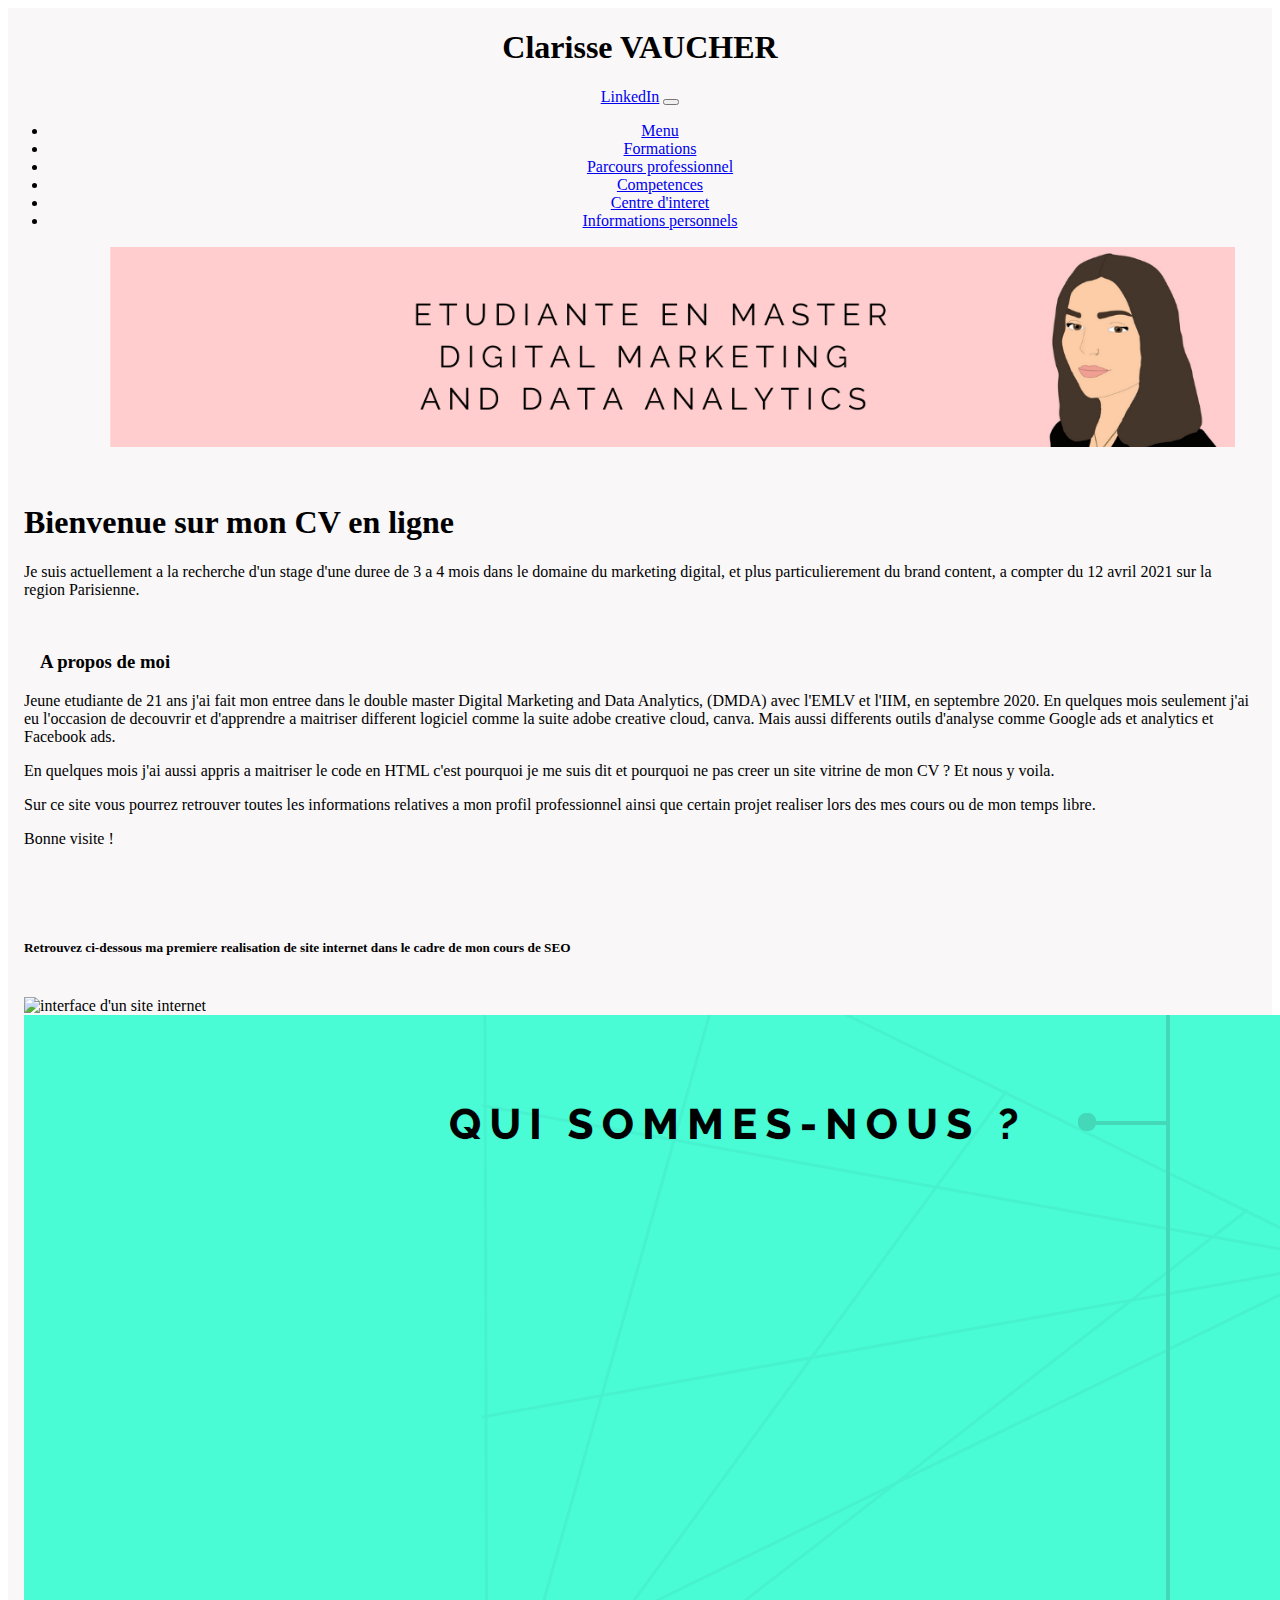
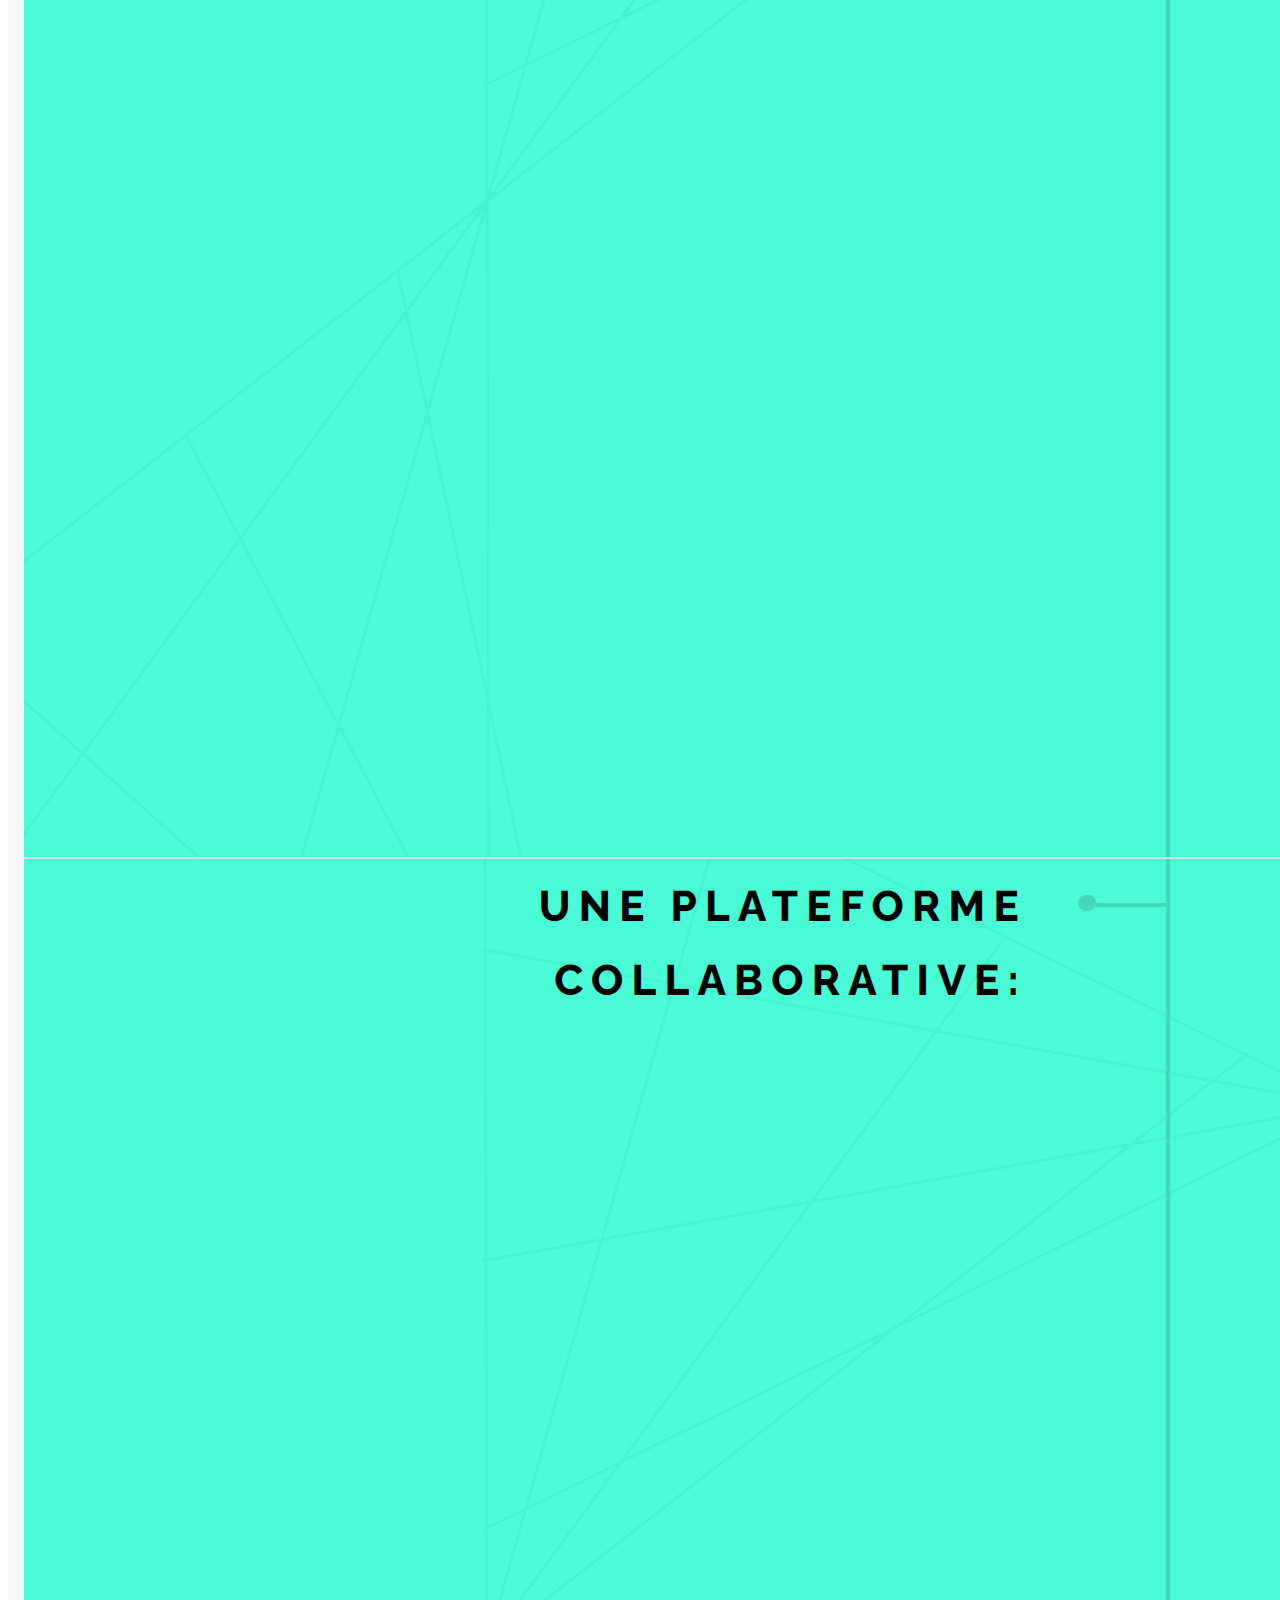
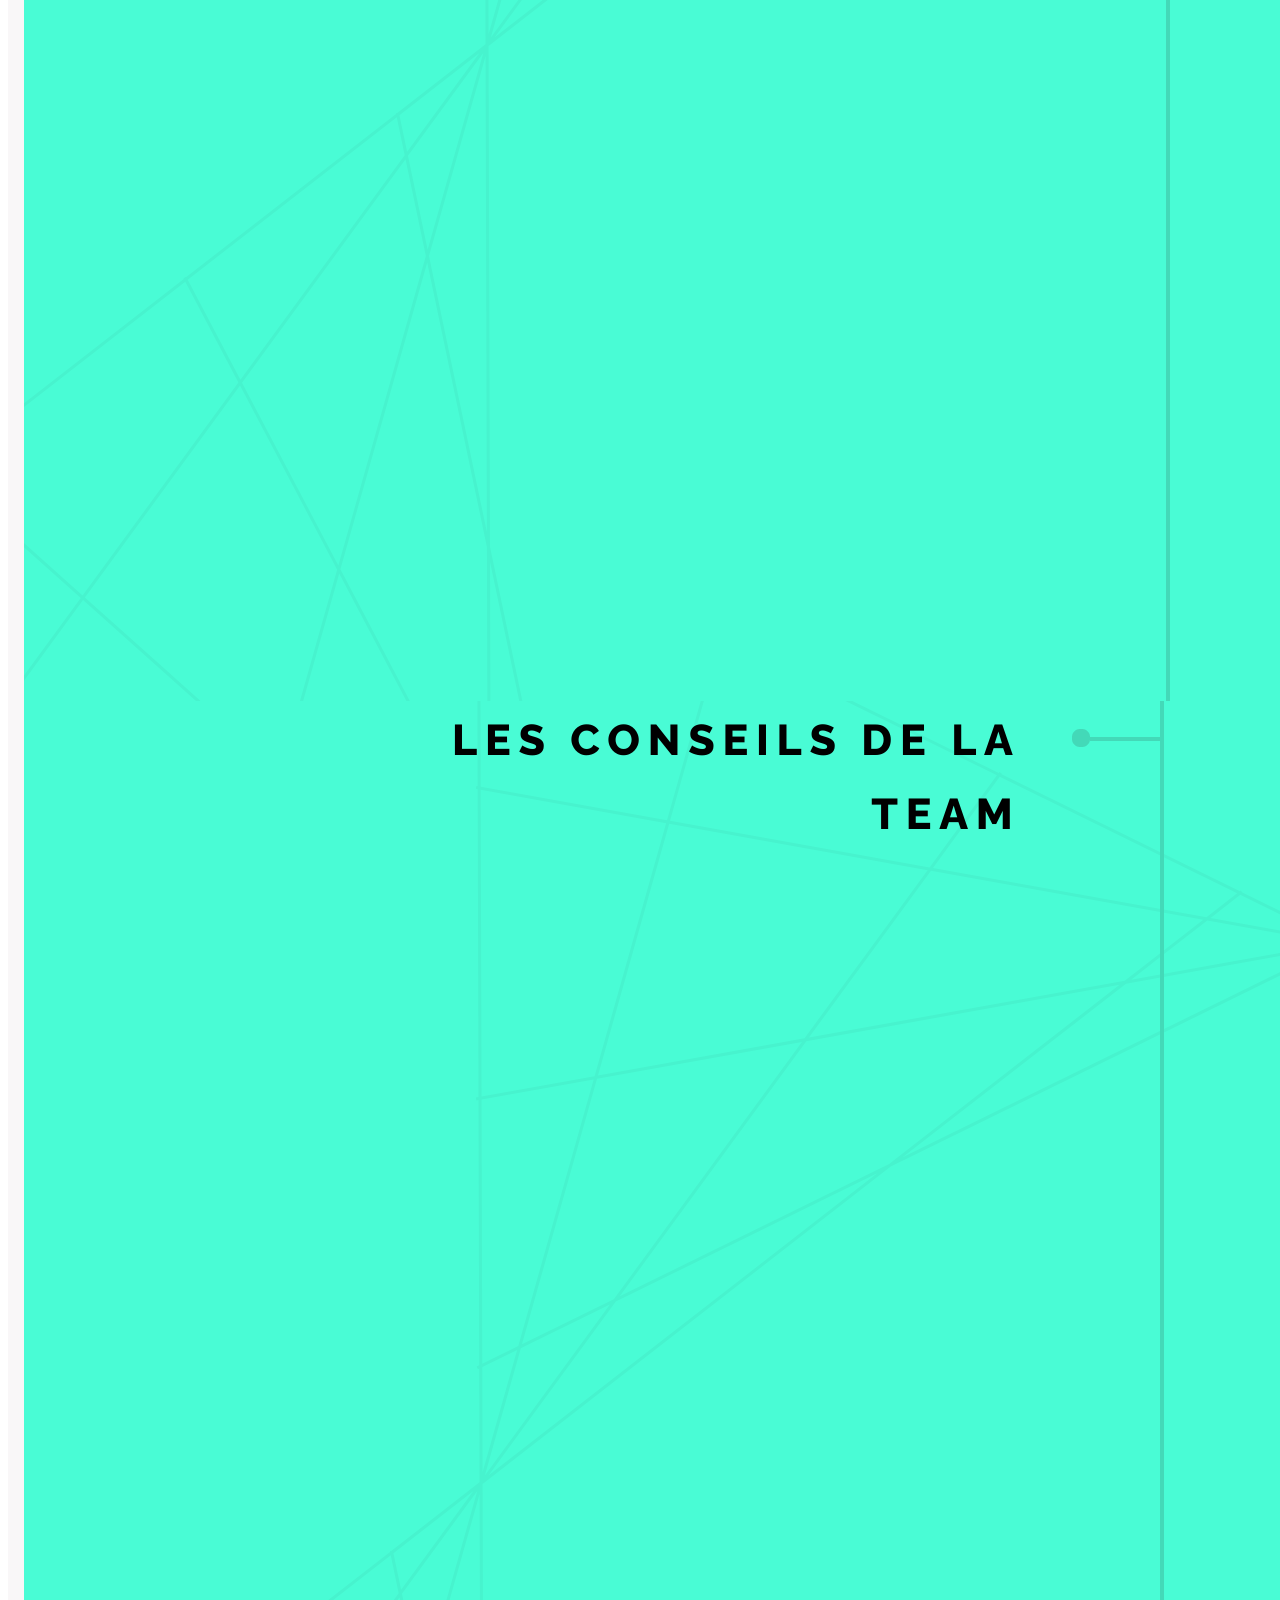
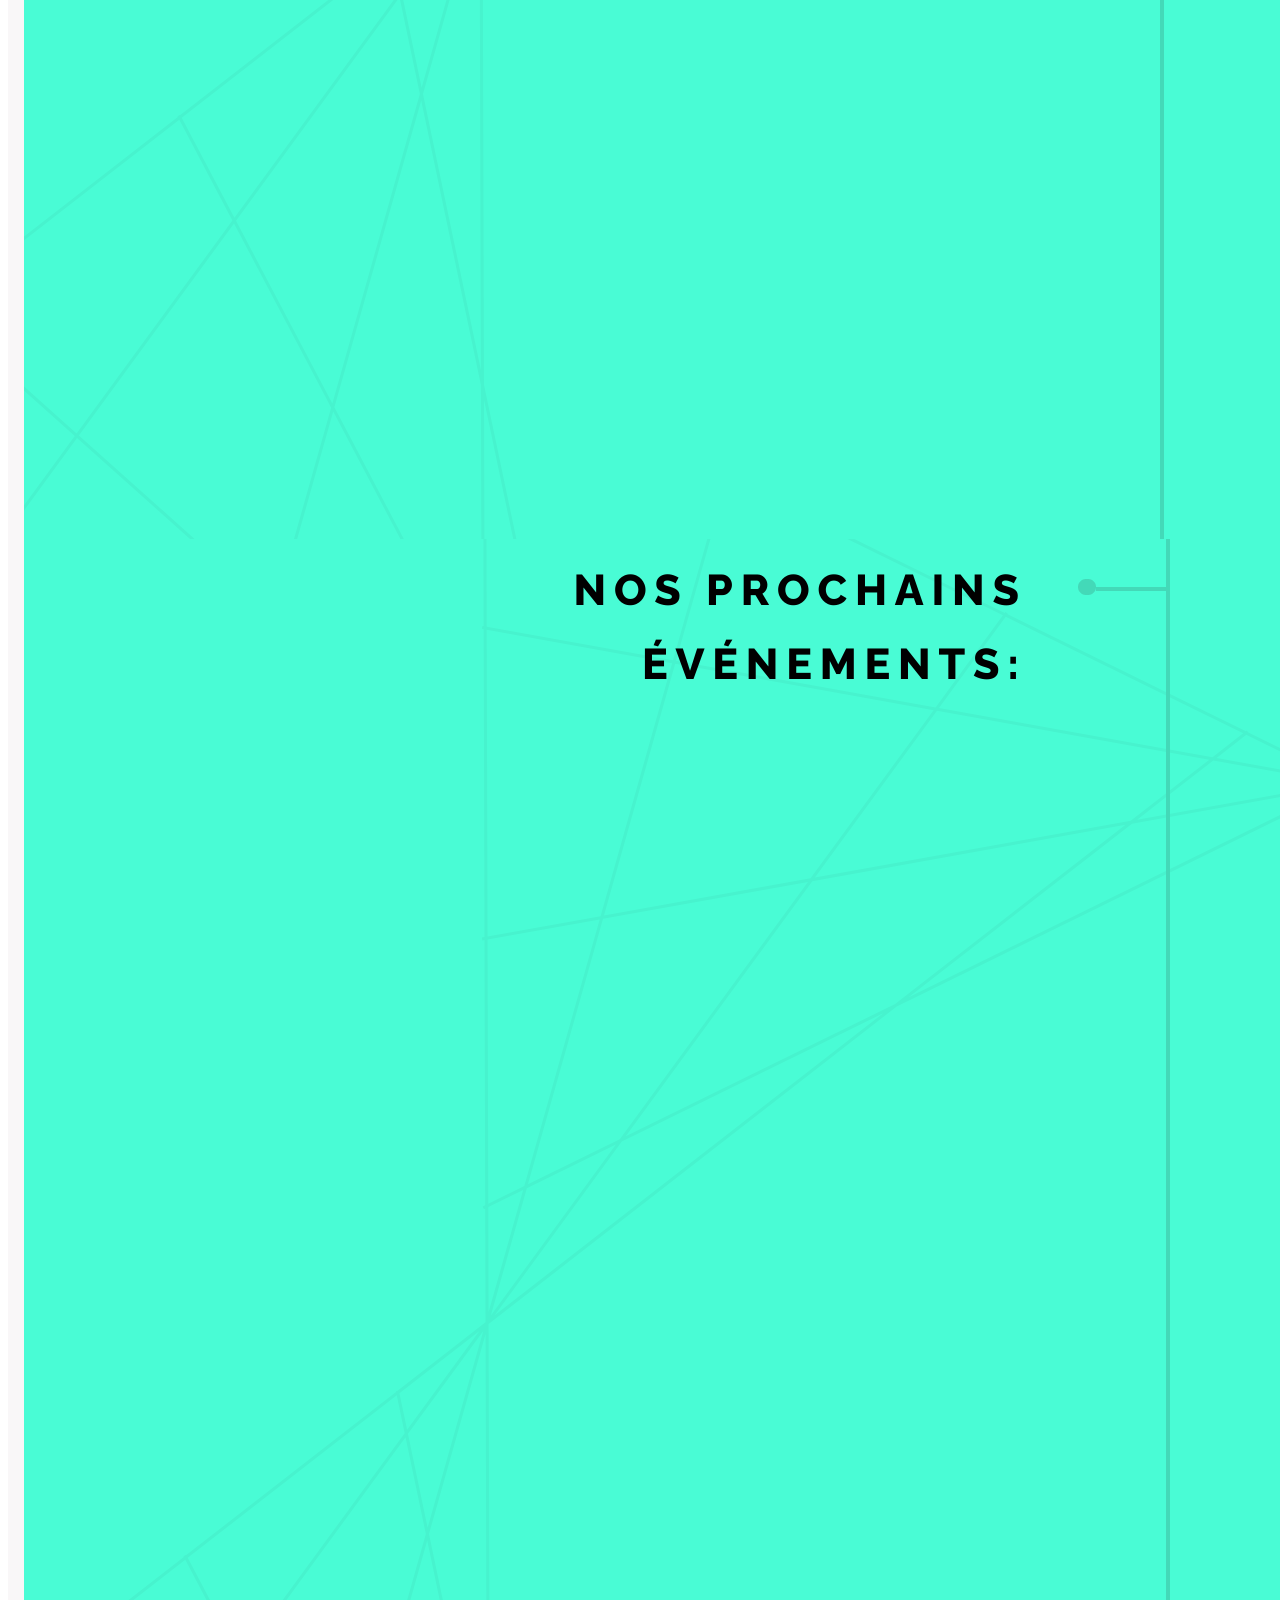
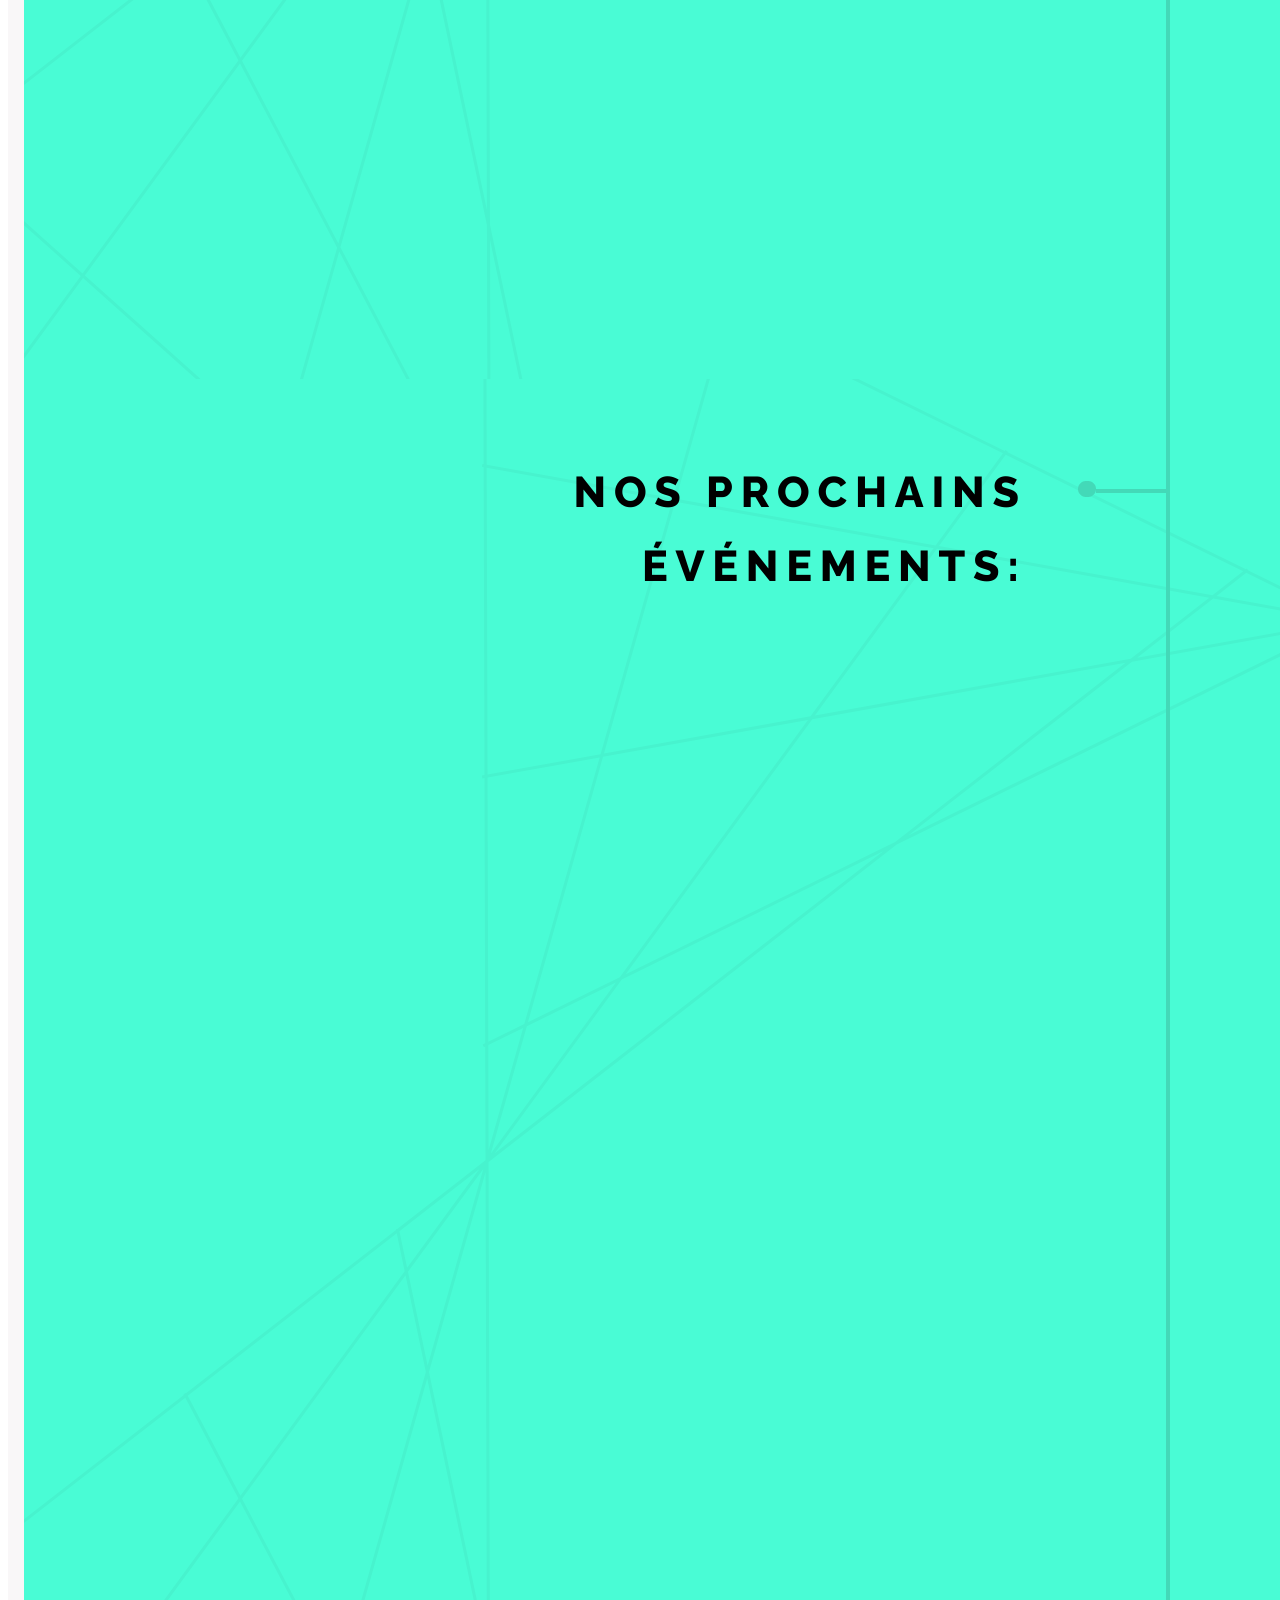
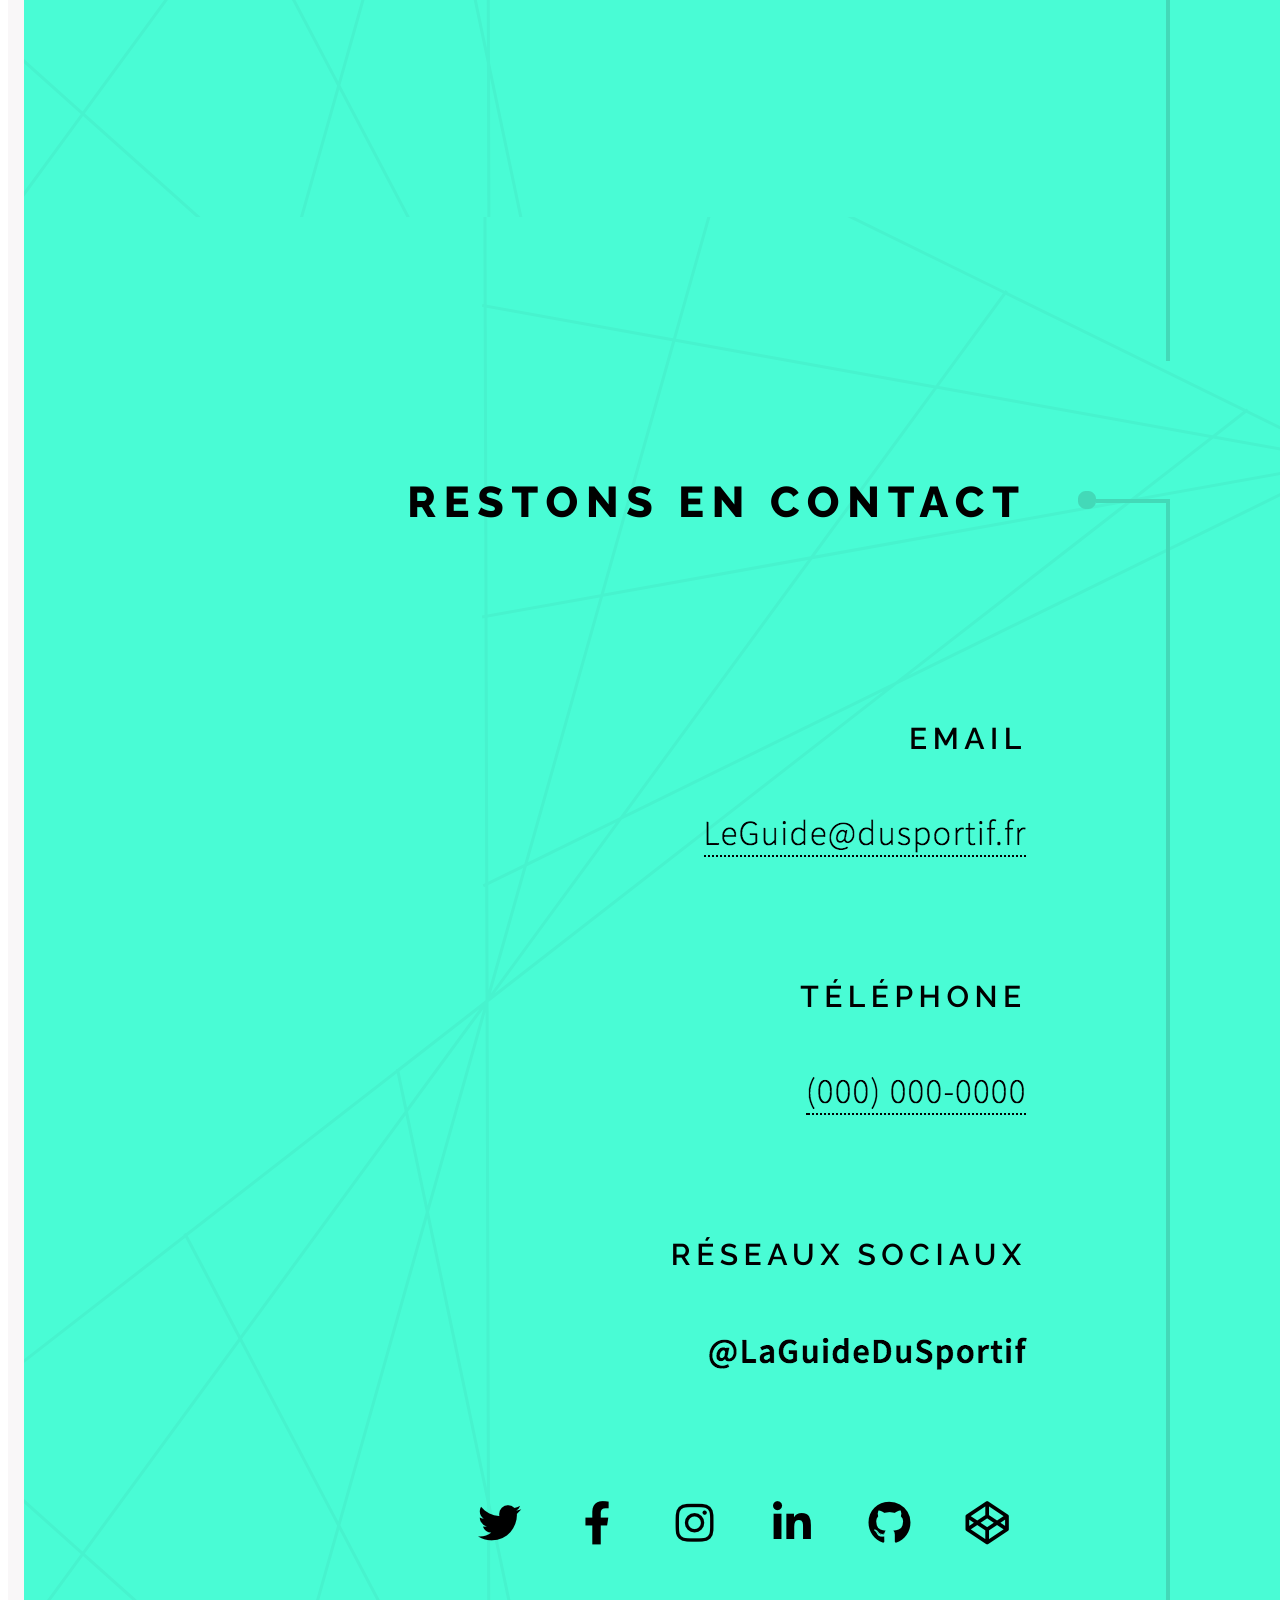
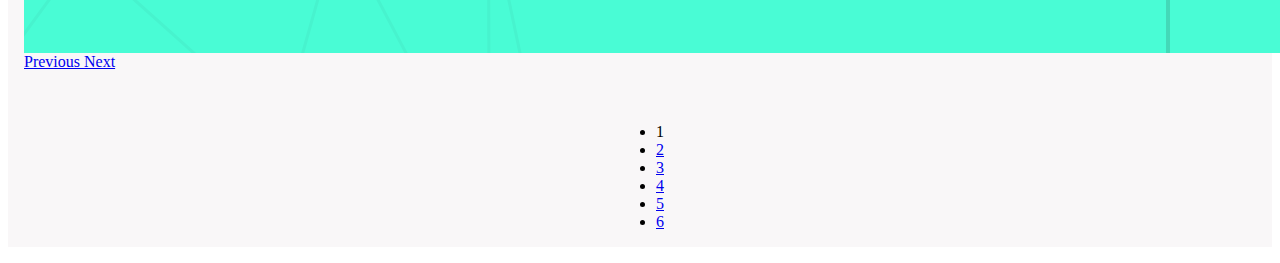
==== index.html @ 8e0b9076 "updqte index" ====
<! DOCTYPE html>  
<html>   
<head>     
	<méta charset ="utf-8">     
	<title>Site CV Clarisse Vaucher</title>
  <script src="https://kit.fontawesome.com/864a22969f.js" crossorigin="anonymous"></script>

  <meta name="viewport" content="width=device-width, initial-scale=1.0">
  <link href="https://cdn.jsdelivr.net/npm/bootstrap@5.0.0-beta1/dist/css/bootstrap.min.css" rel="stylesheet" integrity="sha384-giJF6kkoqNQ00vy+HMDP7azOuL0xtbfIcaT9wjKHr8RbDVddVHyTfAAsrekwKmP1" crossorigin="anonymous">
   
  

	<link rel="stylesheet" href="style2.css"> 
</head>   
<body> 
<div class="back">
<div class="head">
<h1 class="display-1">Clarisse VAUCHER</h1>
</div>
<center>
  <nav class="navbar navbar-expand-lg navbar-light bg-light">
  <div class="container-fluid">
    <a class="navbar-brand" href="https://www.linkedin.com/in/clarisse-vaucher-a6360417a/">LinkedIn</a>
    <button class="navbar-toggler" type="button" data-bs-toggle="collapse" data-bs-target="#navbarSupportedContent" aria-controls="navbarSupportedContent" aria-expanded="false" aria-label="Toggle navigation">
      <span class="navbar-toggler-icon"></span>
    </button>
    <div class="collapse navbar-collapse" id="navbarSupportedContent">
      <ul class="navbar-nav me-auto mb-2 mb-lg-0">
        <li class="nav-item">
           <a class="nav-link" href="rendu-final.html">Menu</a>   
        </li>
        <li class="nav-item">
          <a class="nav-link" href="formation.html">Formations</a>
        </li>
         <li class="nav-item">
          <a class="nav-link" href="parcours professionnels.html">Parcours professionnel</a>
        </li> 
        <li class="nav-item">
          <a class="nav-link" href="Competences.html">Competences</a>
        </li>
        <li class="nav-item">
          <a class="nav-link" href="centre d'interet.html">Centre d'interet</a>
        </li>
        <li class="nav-item">
          <a class="nav-link" href="informations personnels.html">Informations personnels</a>
        </li>
      </ul>
    </div>
  </div>
</nav>

<div id="menu">
</div>

<div class="place"> </div>

</center>
<br>
<br>
<div class="texte">
<h1> Bienvenue sur mon CV en ligne</h1>
<div>
<p>Je suis actuellement a la recherche d'un stage d'une duree de 3 a 4 mois dans le domaine du marketing digital, et plus particulierement du brand content, a compter du 12 avril 2021 sur la region Parisienne.</p>
</div>
<br>
<div class="texte">
<h3>A propos de moi<h3>
</div>
<p>Jeune etudiante de 21 ans j'ai fait mon entree dans le double master Digital Marketing and Data Analytics, (DMDA) avec l'EMLV et l'IIM, en septembre 2020. En quelques mois seulement j'ai eu l'occasion de decouvrir et d'apprendre a maitriser different logiciel comme la suite adobe creative cloud, canva. Mais aussi differents outils d'analyse comme Google ads et analytics et Facebook ads.</p>
</div>
<div class="texte">
<p>En quelques mois j'ai aussi appris a maitriser le code en HTML c'est pourquoi je me suis dit et pourquoi ne pas creer un site vitrine de mon CV ? Et nous y voila.</p>
  <p>Sur ce site vous pourrez retrouver toutes les informations relatives a mon profil professionnel ainsi que certain projet realiser lors des mes cours ou de mon temps libre.</p>
  <p> Bonne visite !</p>
<br>
<br>
<br>
<h5> Retrouvez ci-dessous ma premiere realisation de site internet dans le cadre de mon cours de SEO</h5>
<br>
<div id="carouselExampleIndicators" class="carousel slide" data-bs-ride="carousel">
<div class="carousel">
  <div class="carousel-inner">
    <div class="carousel-item active">
      <img src="image/site seo.png" class="d-block w-100" alt="interface d'un site internet">
    </div>
    <div class="carousel-item">
      <img src="image/site seo2.png" class="d-block w-100" alt="interface d'un site internet">
    </div>
    <div class="carousel-item">
      <img src="image/site seo3.png" class="d-block w-100" alt="interface d'un site internet">
    </div>
    <div class="carousel-item">
      <img src="image/site seo4.png" class="d-block w-100" alt="interface d'un site internet">
    </div>
    <div class="carousel-item">
      <img src="image/site seo5.png" class="d-block w-100" alt="interface d'un site internet">
    </div>
    <div class="carousel-item">
      <img src="image/site seo6.png" class="d-block w-100" alt="interface d'un site internet">
    </div>
     <div class="carousel-item">
      <img src="image/site seo7.png" class="d-block w-100" alt="interface d'un site internet">
    </div>
  </div>
  <a class="carousel-control-prev" href="#carouselExampleIndicators" role="button" data-bs-slide="prev">
    <span class="carousel-control-prev-icon" aria-hidden="true"></span>
    <span class="visually-hidden">Previous</span>
  </a>
  <a class="carousel-control-next" href="#carouselExampleIndicators" role="button" data-bs-slide="next">
    <span class="carousel-control-next-icon" aria-hidden="true"></span>
    <span class="visually-hidden">Next</span>
  </a>
</div>
</div>
 <br>
 <br>
<div class="center-page">
   <nav aria-label="...">
  <ul class="pagination pagination-sm">
    <li class="page-item active" aria-current="page">
      <span class="page-link">1</span>
    </li>
    <li class="page-item"><a class="page-link" href="formation.html">2</a></li>
    <li class="page-item"><a class="page-link" href="parcours professionnels.html">3</a></li>
    <li class="page-item"><a class="page-link" href="competences.html">4</a></li>
    <li class="page-item"><a class="page-link" href="centre d'interet.html">5</a></li>
    <li class="page-item"><a class="page-link" href="informations personnels.html">6</a></li>
  </ul>
</nav>
</div>

<center>
<div class="réseaux">
  <div class="icone">
  <i class="fab fa-linkedin"></i>
  <i class="fab fa-twitter"></i>
  <i class="fas fa-envelope"></i>
</div>
</div>
</div>

<div>
<script src="https://cdn.jsdelivr.net/npm/bootstrap@5.0.0-beta1/dist/js/bootstrap.bundle.min.js" integrity="sha384-ygbV9kiqUc6oa4msXn9868pTtWMgiQaeYH7/t7LECLbyPA2x65Kgf80OJFdroafW" crossorigin="anonymous"></script>
</div>



</div>
---- style2.css ----
.head {
 display: flex;
 justify-content: center;
 background-color: #F9F7F8;
}
.taille{
  width: 10%;
  height: 1px;
}


#menu{

  display: block;
  width: 100%;
  height: 1px;
  position: relative;
  background-color: #F9F7F8;
  border-top:1px; solid:#c4c9c7;
}

.back { 
 background-color:  #F9F7F8; 
}
.texte{
 color: black;
 margin: 1em;
}

.cards {
  padding: 15px 0;
  margin: auto;
  display: flex;
  justify-content: space-between;
}

.card-school {
  width:  28%;
}


.card-element {
  width: 100%;
  background-size: cover;
  background-position: center;
  height: 180px;
  border-radius: 5px;

}

.card-element2 {
  width: 80%;
  background-size: cover;
  background-position: center;
  height: 180px;
  display: flex;
  justify-content: center;
  align-items: center;
  color: white;
  font-size: 24px;
  font-weight: bold;
  text-shadow: 1px 1px 3px rgba(0,0,0,0.2);
  border-radius: 5px;
}
       
.place{
  background-image: url(image/banniere3.png);
  background-size: cover;
  background-repeat: no-repeat;
  width: 100%;
  height: 200px;
}

.formation{
  display: flex;
  justify-content: flex-start;
}


.réseaux {
  color: #ffcccc;
  text-shadow: 1px 1px 3px (rgba 0, 0, 0, 0);
  justify-content: center;
  text-align: center;
  width: 40%;

  font-size: 50px;
   }

.image{
  display: flex;
  align-self: flex-start;
  width: 27%;
}

.carousel{
  width: 70%;
}

.centre-page{
  color: #ffcccc;

}

.center-page{
  display: flex;
  justify-content: center;
}


.icone {
  color: #ffcccc;
  font-size: 40px;
}
/* On screams that are 600px or less */
@media screen and (max-width: 600px) {
  .place{
    background-image: url(image/banniere3.png);
    width: 100%;
  }
}
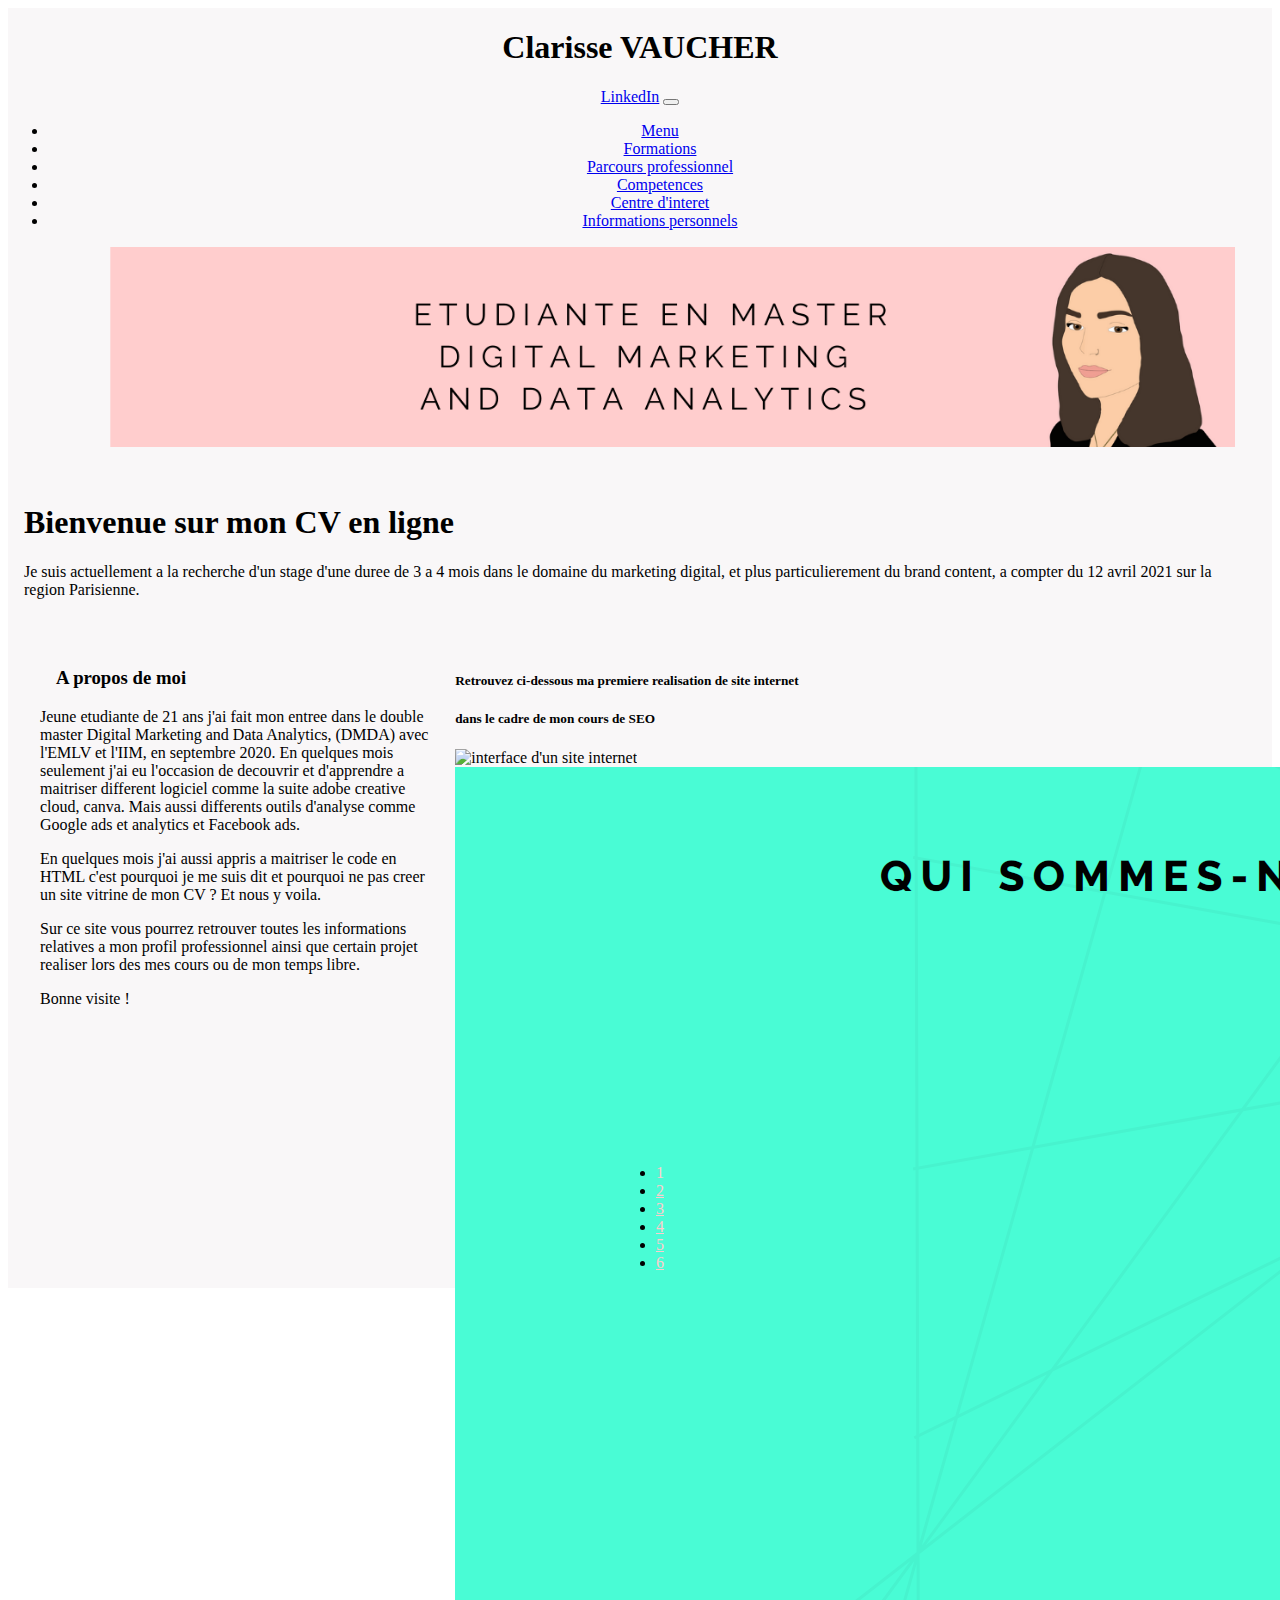
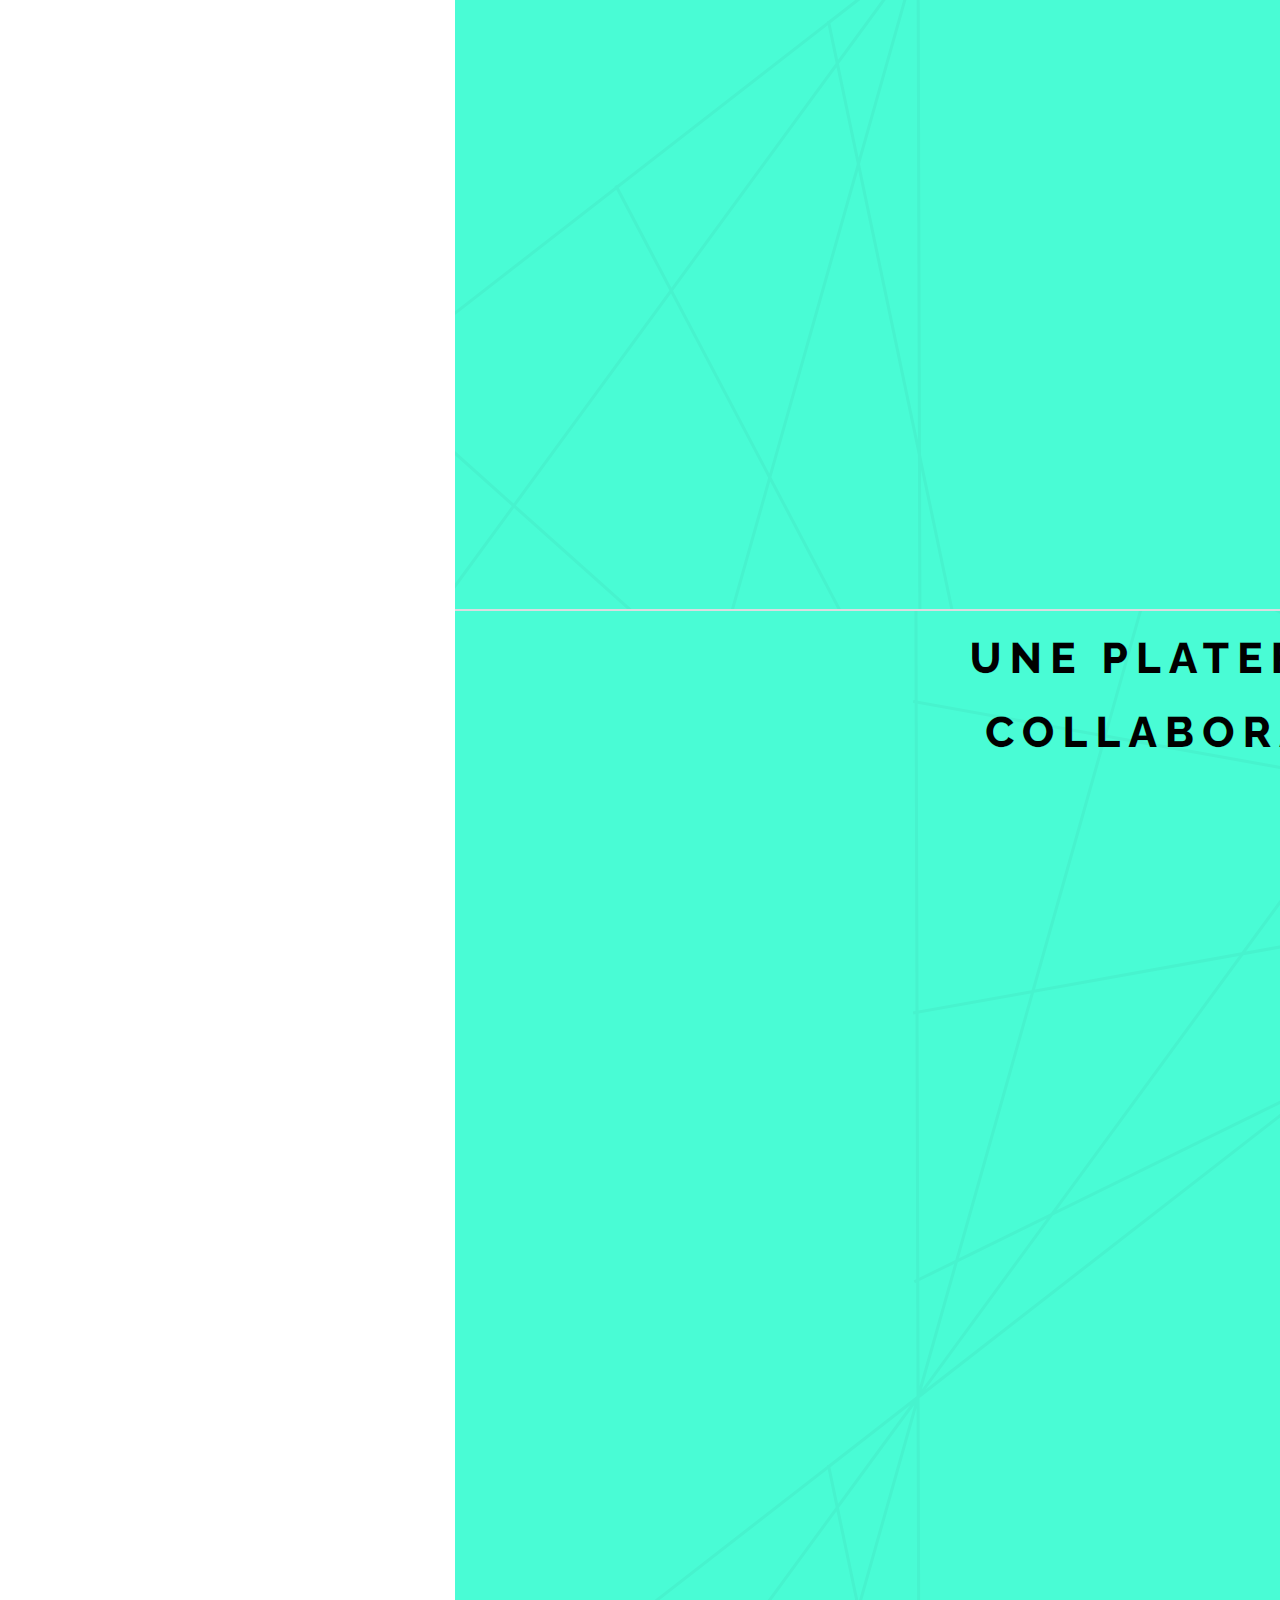
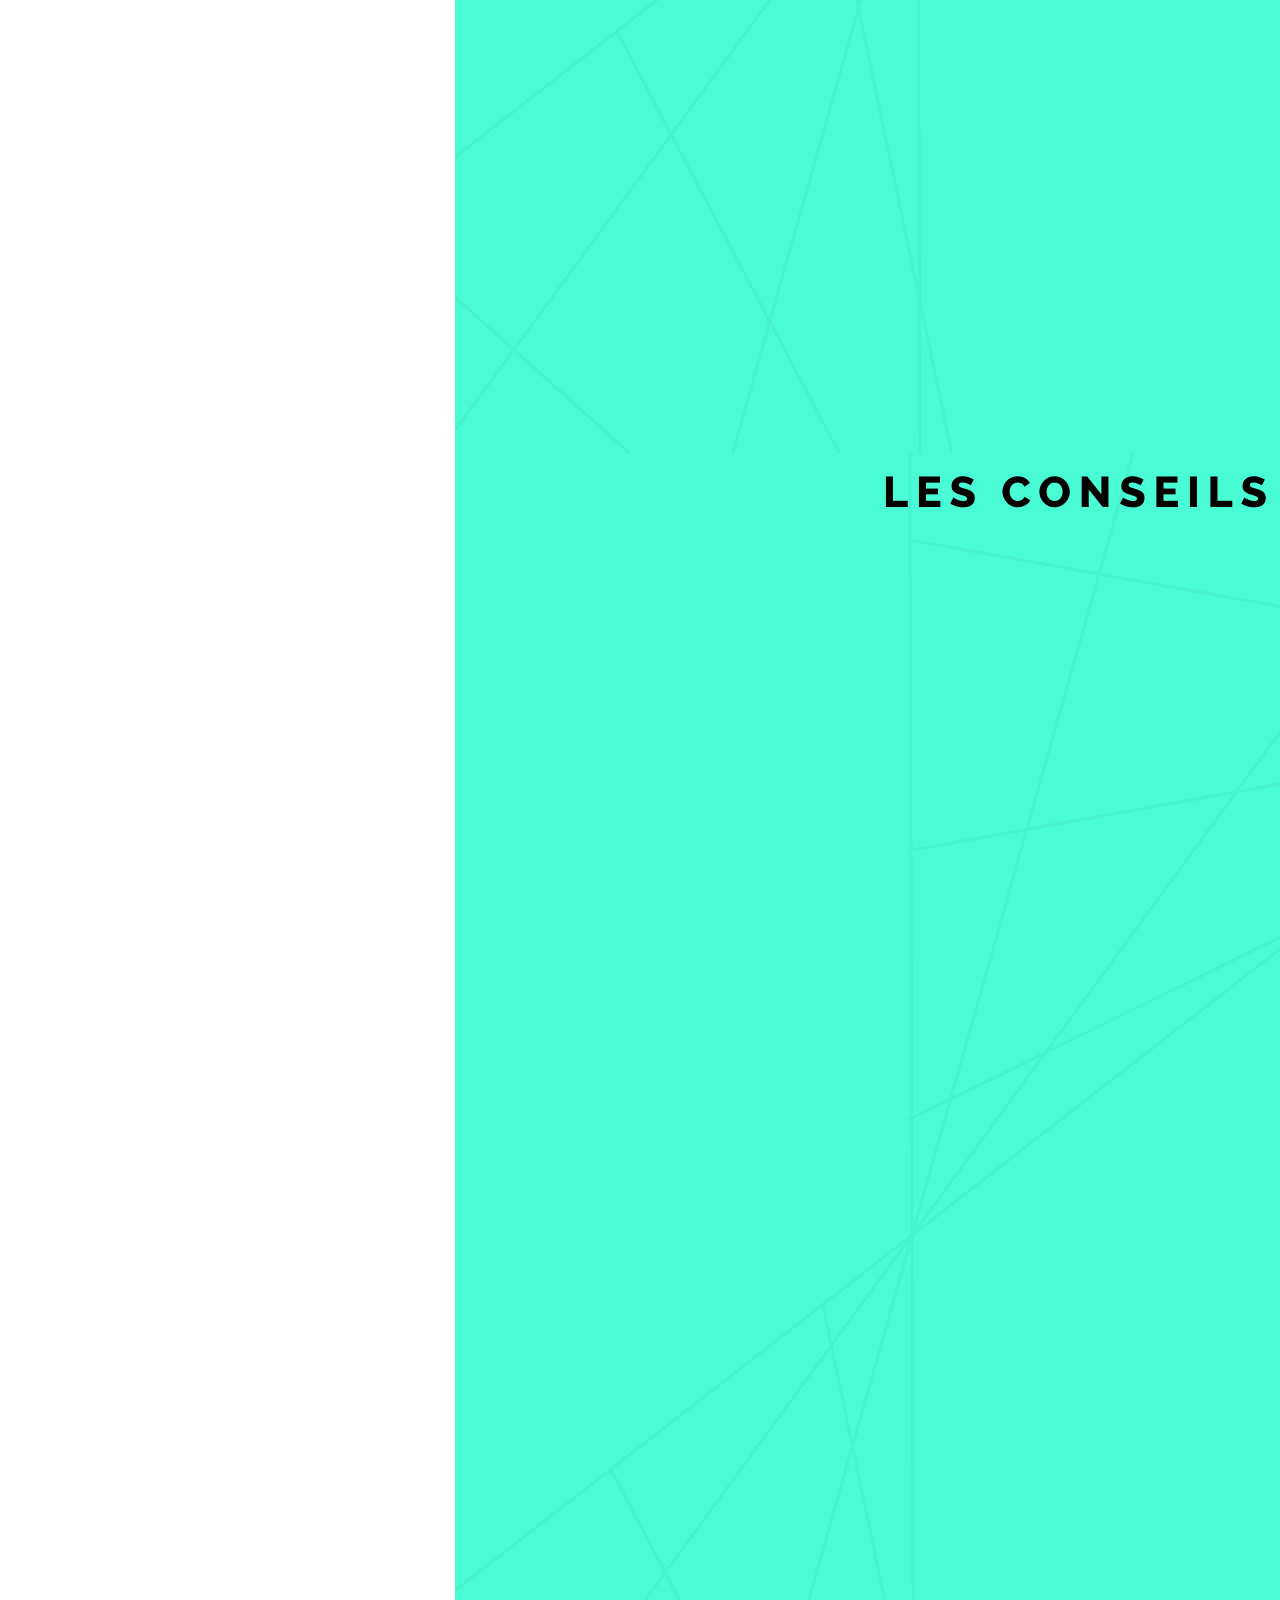
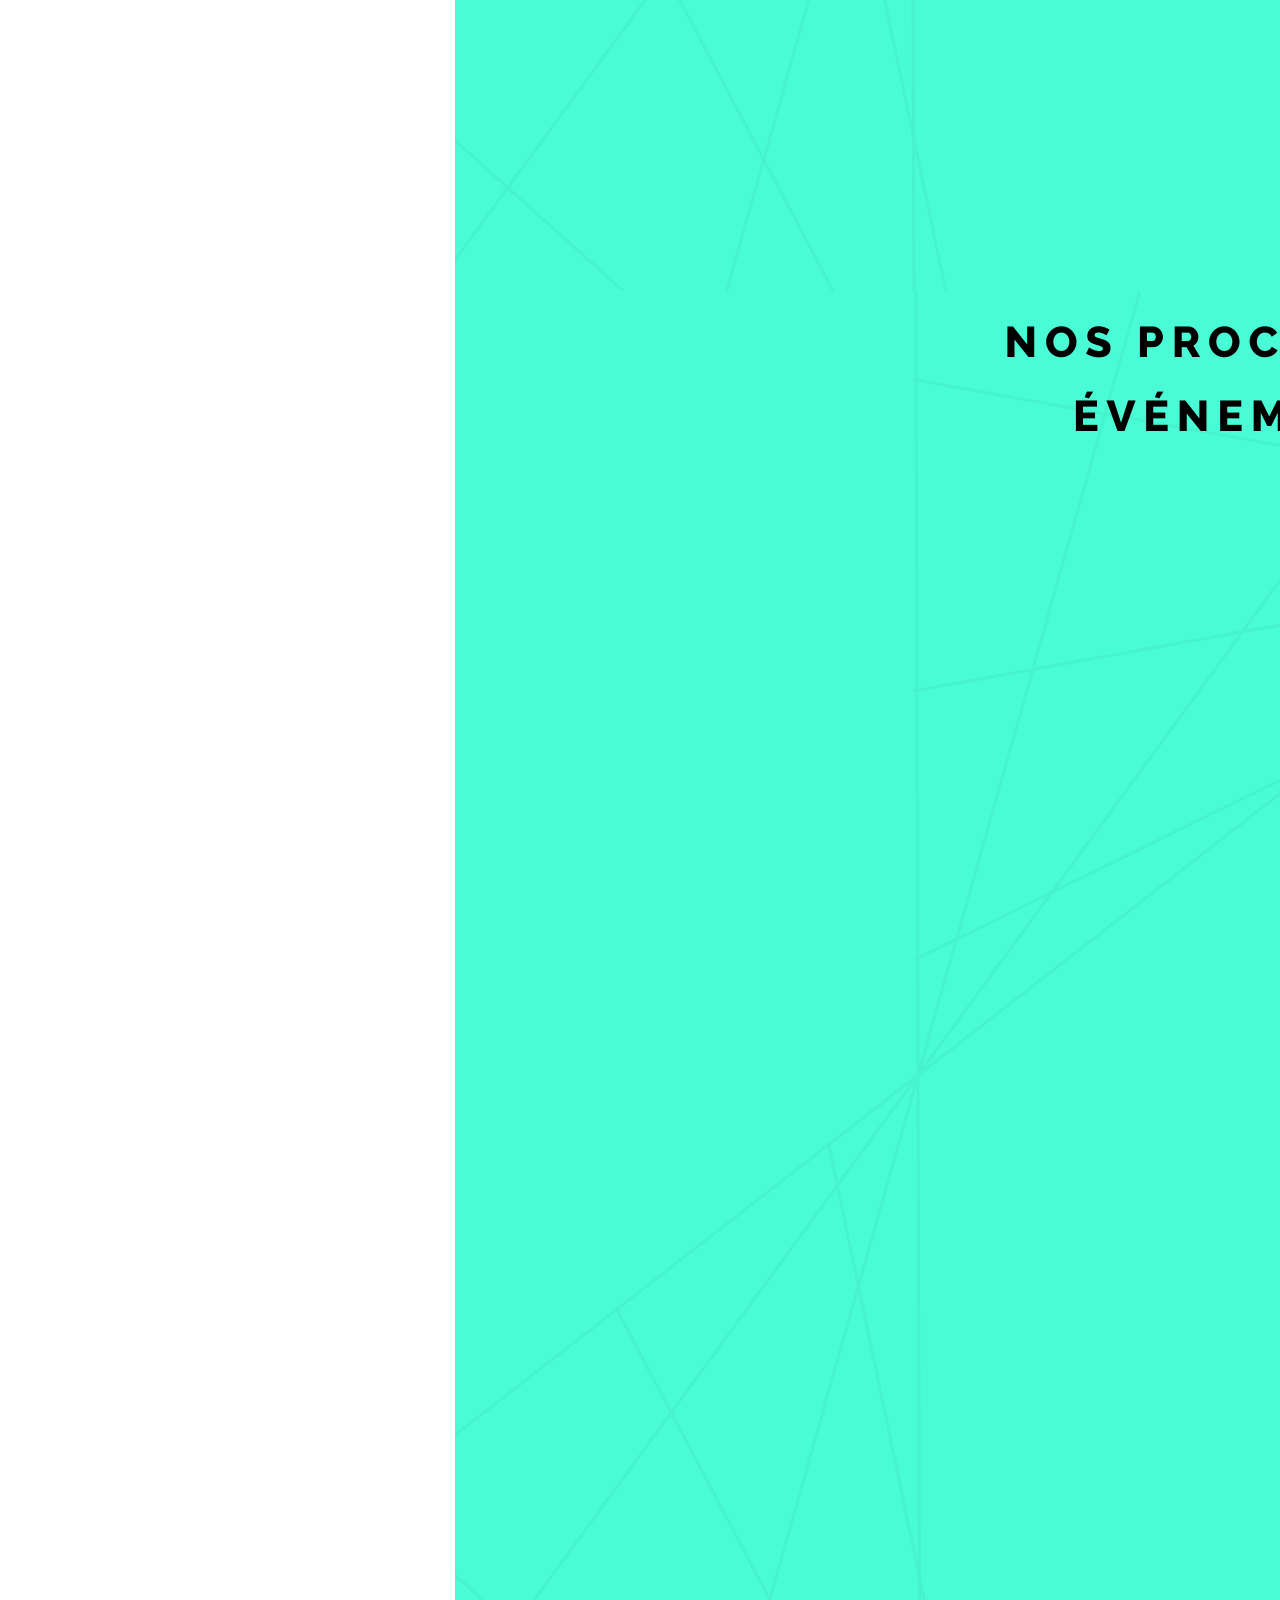
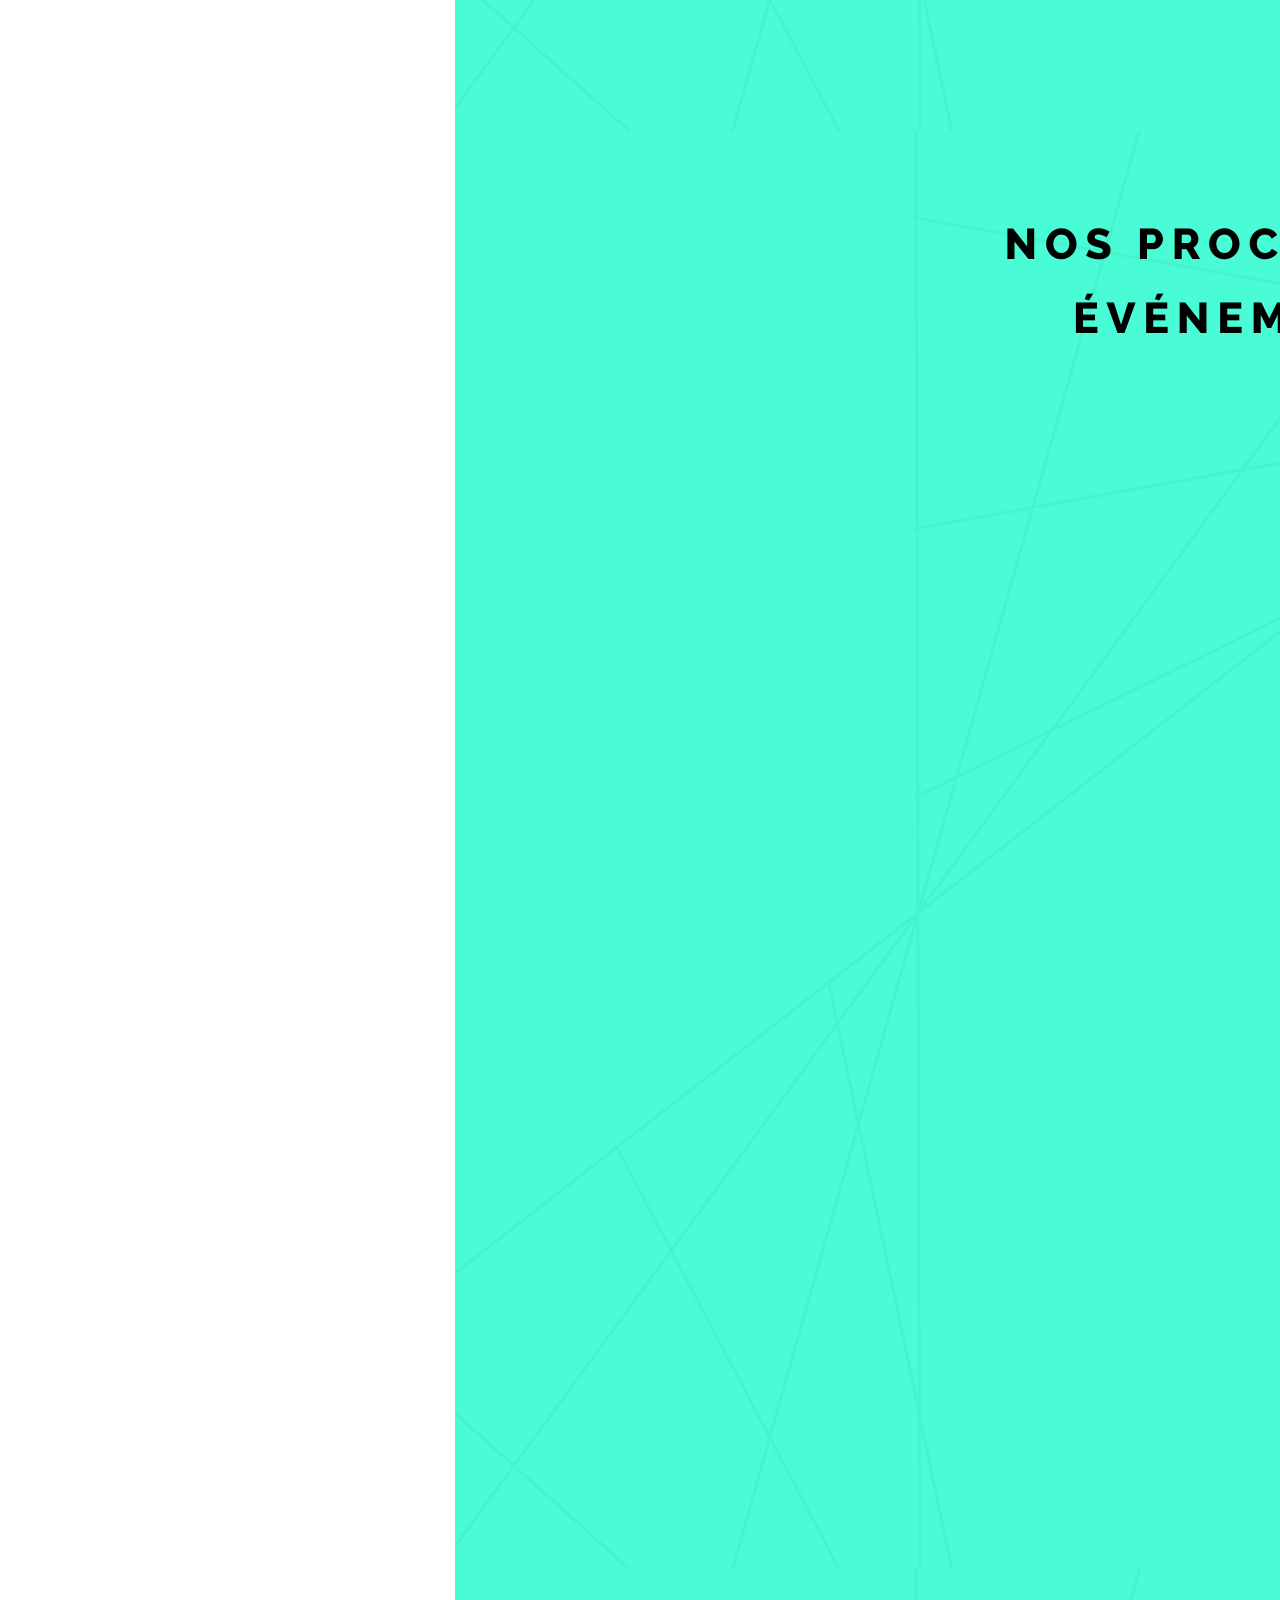
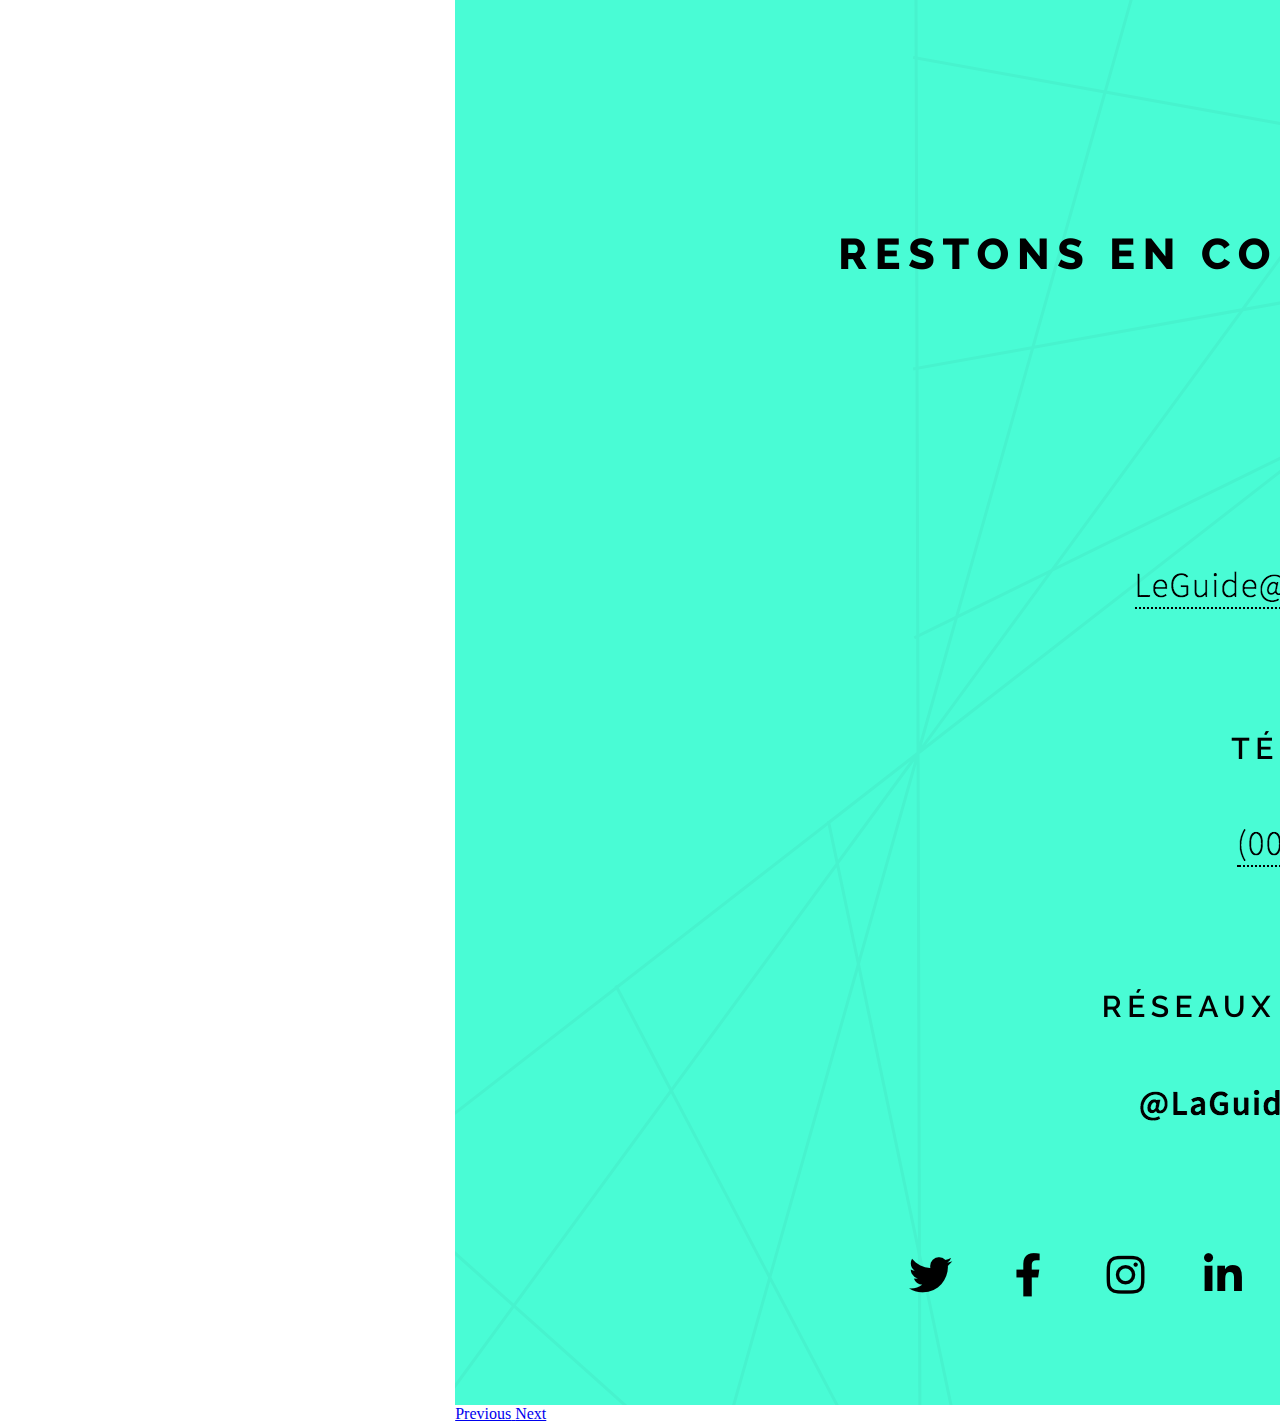
==== commit 367a5584: "second-commint" ====
--- a/index.html
+++ b/index.html
@@ -14,7 +14,7 @@
 </head>   
 <body> 
 <div class="back">
-<div class="head">
+<div class="titre">
 <h1 class="display-1">Clarisse VAUCHER</h1>
 </div>
 <center>
@@ -58,66 +58,79 @@
 <br>
 <br>
 <div class="texte">
-<h1> Bienvenue sur mon CV en ligne</h1>
-<div>
-<p>Je suis actuellement a la recherche d'un stage d'une duree de 3 a 4 mois dans le domaine du marketing digital, et plus particulierement du brand content, a compter du 12 avril 2021 sur la region Parisienne.</p>
+  <h1> Bienvenue sur mon CV en ligne</h1>
+    <div>
+    <p>Je suis actuellement a la recherche d'un stage d'une duree de 3 a 4 mois dans le domaine du marketing digital, et plus particulierement du brand content, a compter du 12 avril 2021 sur la region Parisienne.</p>
+    </div>
+
+<div class="split-page">
+  <div class="left-content">
+    <div class="texte">
+    <br>
+    <div class="texte">
+    <h3>A propos de moi<h3>
+    </div>
+    <p>Jeune etudiante de 21 ans j'ai fait mon entree dans le double master Digital Marketing and Data Analytics, (DMDA) avec l'EMLV et l'IIM, en septembre 2020. En quelques mois seulement j'ai eu l'occasion de decouvrir et d'apprendre a maitriser different logiciel comme la suite adobe creative cloud, canva. Mais aussi differents outils d'analyse comme Google ads et analytics et Facebook ads.</p>
+    </div>
+    <div class="texte">
+    <p>En quelques mois j'ai aussi appris a maitriser le code en HTML c'est pourquoi je me suis dit et pourquoi ne pas creer un site vitrine de mon CV ? Et nous y voila.</p>
+      <p>Sur ce site vous pourrez retrouver toutes les informations relatives a mon profil professionnel ainsi que certain projet realiser lors des mes cours ou de mon temps libre.</p>
+      <p> Bonne visite !</p>
+    <br>
+    </div>
+  </div>
+ 
+  <div id="carouselExampleIndicators" class="carousel slide" data-bs-ride="carousel">
+    <br>
+    <br>
+ <h5> Retrouvez ci-dessous ma premiere realisation de site internet</h5>
+ <h5>dans le cadre de mon cours de SEO</h5>
+  <div class="carousel">
+    <div class="carousel-inner">
+      <div class="carousel-item active">
+        <img src="image/site seo.png" class="d-block w-100" alt="interface d'un site internet">
+      </div>
+      <div class="carousel-item">
+        <img src="image/site seo2.png" class="d-block w-100" alt="interface d'un site internet">
+      </div>
+      <div class="carousel-item">
+        <img src="image/site seo3.png" class="d-block w-100" alt="interface d'un site internet">
+      </div>
+      <div class="carousel-item">
+        <img src="image/site seo4.png" class="d-block w-100" alt="interface d'un site internet">
+      </div>
+      <div class="carousel-item">
+        <img src="image/site seo5.png" class="d-block w-100" alt="interface d'un site internet">
+      </div>
+      <div class="carousel-item">
+        <img src="image/site seo6.png" class="d-block w-100" alt="interface d'un site internet">
+      </div>
+       <div class="carousel-item">
+        <img src="image/site seo7.png" class="d-block w-100" alt="interface d'un site internet">
+      </div>
+    </div>
+    <a class="carousel-control-prev" href="#carouselExampleIndicators" role="button" data-bs-slide="prev">
+      <span class="carousel-control-prev-icon" aria-hidden="true"></span>
+      <span class="visually-hidden">Previous</span>
+    </a>
+    <a class="carousel-control-next" href="#carouselExampleIndicators" role="button" data-bs-slide="next">
+      <span class="carousel-control-next-icon" aria-hidden="true"></span>
+      <span class="visually-hidden">Next</span>
+    </a>
+  </div>
+  </div>
+
 </div>
-<br>
-<div class="texte">
-<h3>A propos de moi<h3>
-</div>
-<p>Jeune etudiante de 21 ans j'ai fait mon entree dans le double master Digital Marketing and Data Analytics, (DMDA) avec l'EMLV et l'IIM, en septembre 2020. En quelques mois seulement j'ai eu l'occasion de decouvrir et d'apprendre a maitriser different logiciel comme la suite adobe creative cloud, canva. Mais aussi differents outils d'analyse comme Google ads et analytics et Facebook ads.</p>
-</div>
-<div class="texte">
-<p>En quelques mois j'ai aussi appris a maitriser le code en HTML c'est pourquoi je me suis dit et pourquoi ne pas creer un site vitrine de mon CV ? Et nous y voila.</p>
-  <p>Sur ce site vous pourrez retrouver toutes les informations relatives a mon profil professionnel ainsi que certain projet realiser lors des mes cours ou de mon temps libre.</p>
-  <p> Bonne visite !</p>
+
 <br>
 <br>
 <br>
-<h5> Retrouvez ci-dessous ma premiere realisation de site internet dans le cadre de mon cours de SEO</h5>
 <br>
-<div id="carouselExampleIndicators" class="carousel slide" data-bs-ride="carousel">
-<div class="carousel">
-  <div class="carousel-inner">
-    <div class="carousel-item active">
-      <img src="image/site seo.png" class="d-block w-100" alt="interface d'un site internet">
-    </div>
-    <div class="carousel-item">
-      <img src="image/site seo2.png" class="d-block w-100" alt="interface d'un site internet">
-    </div>
-    <div class="carousel-item">
-      <img src="image/site seo3.png" class="d-block w-100" alt="interface d'un site internet">
-    </div>
-    <div class="carousel-item">
-      <img src="image/site seo4.png" class="d-block w-100" alt="interface d'un site internet">
-    </div>
-    <div class="carousel-item">
-      <img src="image/site seo5.png" class="d-block w-100" alt="interface d'un site internet">
-    </div>
-    <div class="carousel-item">
-      <img src="image/site seo6.png" class="d-block w-100" alt="interface d'un site internet">
-    </div>
-     <div class="carousel-item">
-      <img src="image/site seo7.png" class="d-block w-100" alt="interface d'un site internet">
-    </div>
-  </div>
-  <a class="carousel-control-prev" href="#carouselExampleIndicators" role="button" data-bs-slide="prev">
-    <span class="carousel-control-prev-icon" aria-hidden="true"></span>
-    <span class="visually-hidden">Previous</span>
-  </a>
-  <a class="carousel-control-next" href="#carouselExampleIndicators" role="button" data-bs-slide="next">
-    <span class="carousel-control-next-icon" aria-hidden="true"></span>
-    <span class="visually-hidden">Next</span>
-  </a>
-</div>
-</div>
- <br>
- <br>
+<br>
 <div class="center-page">
    <nav aria-label="...">
   <ul class="pagination pagination-sm">
-    <li class="page-item active" aria-current="page">
+    <li class="page-item" aria-current="page">
       <span class="page-link">1</span>
     </li>
     <li class="page-item"><a class="page-link" href="formation.html">2</a></li>
--- a/style2.css
+++ b/style2.css
@@ -1,13 +1,72 @@
 .head {
  display: flex;
- justify-content: center;
+ justify-content: flex-end;
  background-color: #F9F7F8;
+}
+
+.titre{
+  display: flex;
+  justify-content: center;
 }
 .taille{
   width: 10%;
   height: 1px;
 }
 
+.banner {
+  background-image: linear-gradient(135deg, rgba(0, 0, 0, 0.6) 0%, rgba(0, 0, 0, 0.6) 100%), url(https://images.pexels.com/photos/313690/pexels-photo-313690.jpeg?auto=compress&cs=tinysrgb&dpr=2&h=750&w=1260);
+  background-size: cover;
+  background-repeat: no-repeat;
+  height: 300px;
+  padding: 100px 50px;
+}
+
+.page-link{
+  color: #ffcccc
+}
+
+
+
+.banner-Parcours {
+  background-image: linear-gradient(135deg, rgba(0, 0, 0, 0.6) 0%, rgba(0, 0, 0, 0.6) 100%), url(https://images.pexels.com/photos/830891/pexels-photo-830891.jpeg?auto=compress&cs=tinysrgb&dpr=2&h=750&w=1260);
+  background-size: cover;
+  background-repeat: no-repeat;
+  height: 300px;
+  padding: 100px 50px;
+}
+
+.banner-competence {
+  background-image: linear-gradient(135deg, rgba(0, 0, 0, 0.6) 0%, rgba(0, 0, 0, 0.6) 100%), url(https://images.pexels.com/photos/285814/pexels-photo-285814.jpeg?auto=compress&cs=tinysrgb&dpr=2&h=750&w=1260);
+  background-size: cover;
+  background-repeat: no-repeat;
+  height: 300px;
+  padding: 100px 50px;
+}
+
+.banner-interet {
+  background-image: linear-gradient(135deg, rgba(0, 0, 0, 0.6) 0%, rgba(0, 0, 0, 0.6) 100%), url(https://images.pexels.com/photos/3889704/pexels-photo-3889704.jpeg?auto=compress&cs=tinysrgb&dpr=2&h=750&w=1260);
+  background-size: cover;
+  background-repeat: no-repeat;
+  height: 300px;
+  padding: 100px 50px;
+}
+
+.banner-personnelle {
+  background-image: linear-gradient(rgba(0, 0, 0, 0) 0%, rgba(0, 0, 0, 0) 100%), url(image/CV.pdf);
+  background-size: cover;
+  background-repeat: no-repeat;
+  height: 650px;
+  padding: 100px 50px;
+}
+
+.banner-content {
+  display: flex;
+  justify-content: center;
+  align-items: center;
+  color: white;
+  text-shadow: 1px 1px 3px rgba(0,0,0,0.2);
+  margin: auto;
+}
 
 #menu{
 
@@ -22,6 +81,7 @@
 .back { 
  background-color:  #F9F7F8; 
 }
+
 .texte{
  color: black;
  margin: 1em;
@@ -49,17 +109,10 @@
 }
 
 .card-element2 {
-  width: 80%;
+  width: 90%;
   background-size: cover;
   background-position: center;
   height: 180px;
-  display: flex;
-  justify-content: center;
-  align-items: center;
-  color: white;
-  font-size: 24px;
-  font-weight: bold;
-  text-shadow: 1px 1px 3px rgba(0,0,0,0.2);
   border-radius: 5px;
 }
        
@@ -73,7 +126,11 @@
 
 .formation{
   display: flex;
-  justify-content: flex-start;
+  justify-content: center;
+}
+
+.text-bullet{
+  
 }
 
 
@@ -93,10 +150,6 @@
   width: 27%;
 }
 
-.carousel{
-  width: 70%;
-}
-
 .centre-page{
   color: #ffcccc;
 
@@ -112,6 +165,21 @@
   color: #ffcccc;
   font-size: 40px;
 }
+
+.split-page {
+  display: flex;
+
+
+.left-content{
+  width: 35%;
+}
+
+.carousel {
+  width: 60%;
+  height: 50px;
+}
+
+
 /* On screams that are 600px or less */
 @media screen and (max-width: 600px) {
   .place{
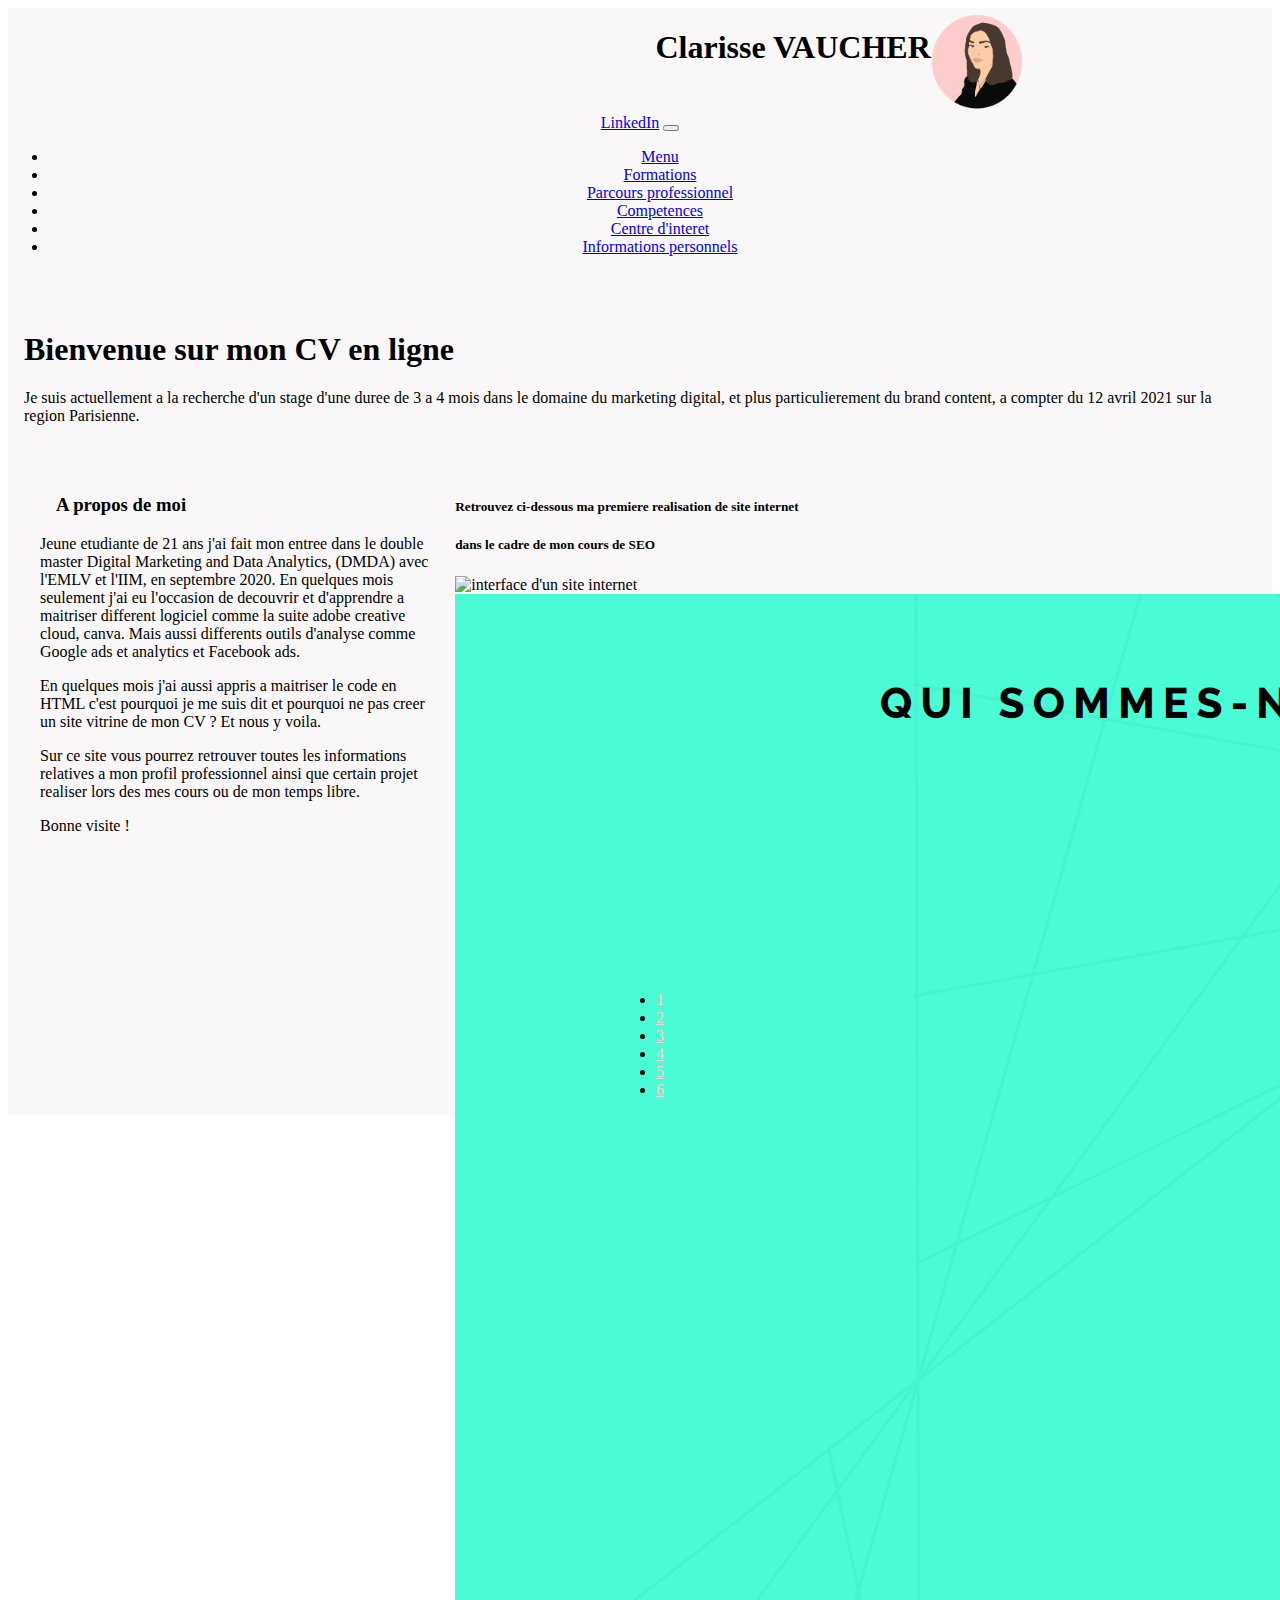
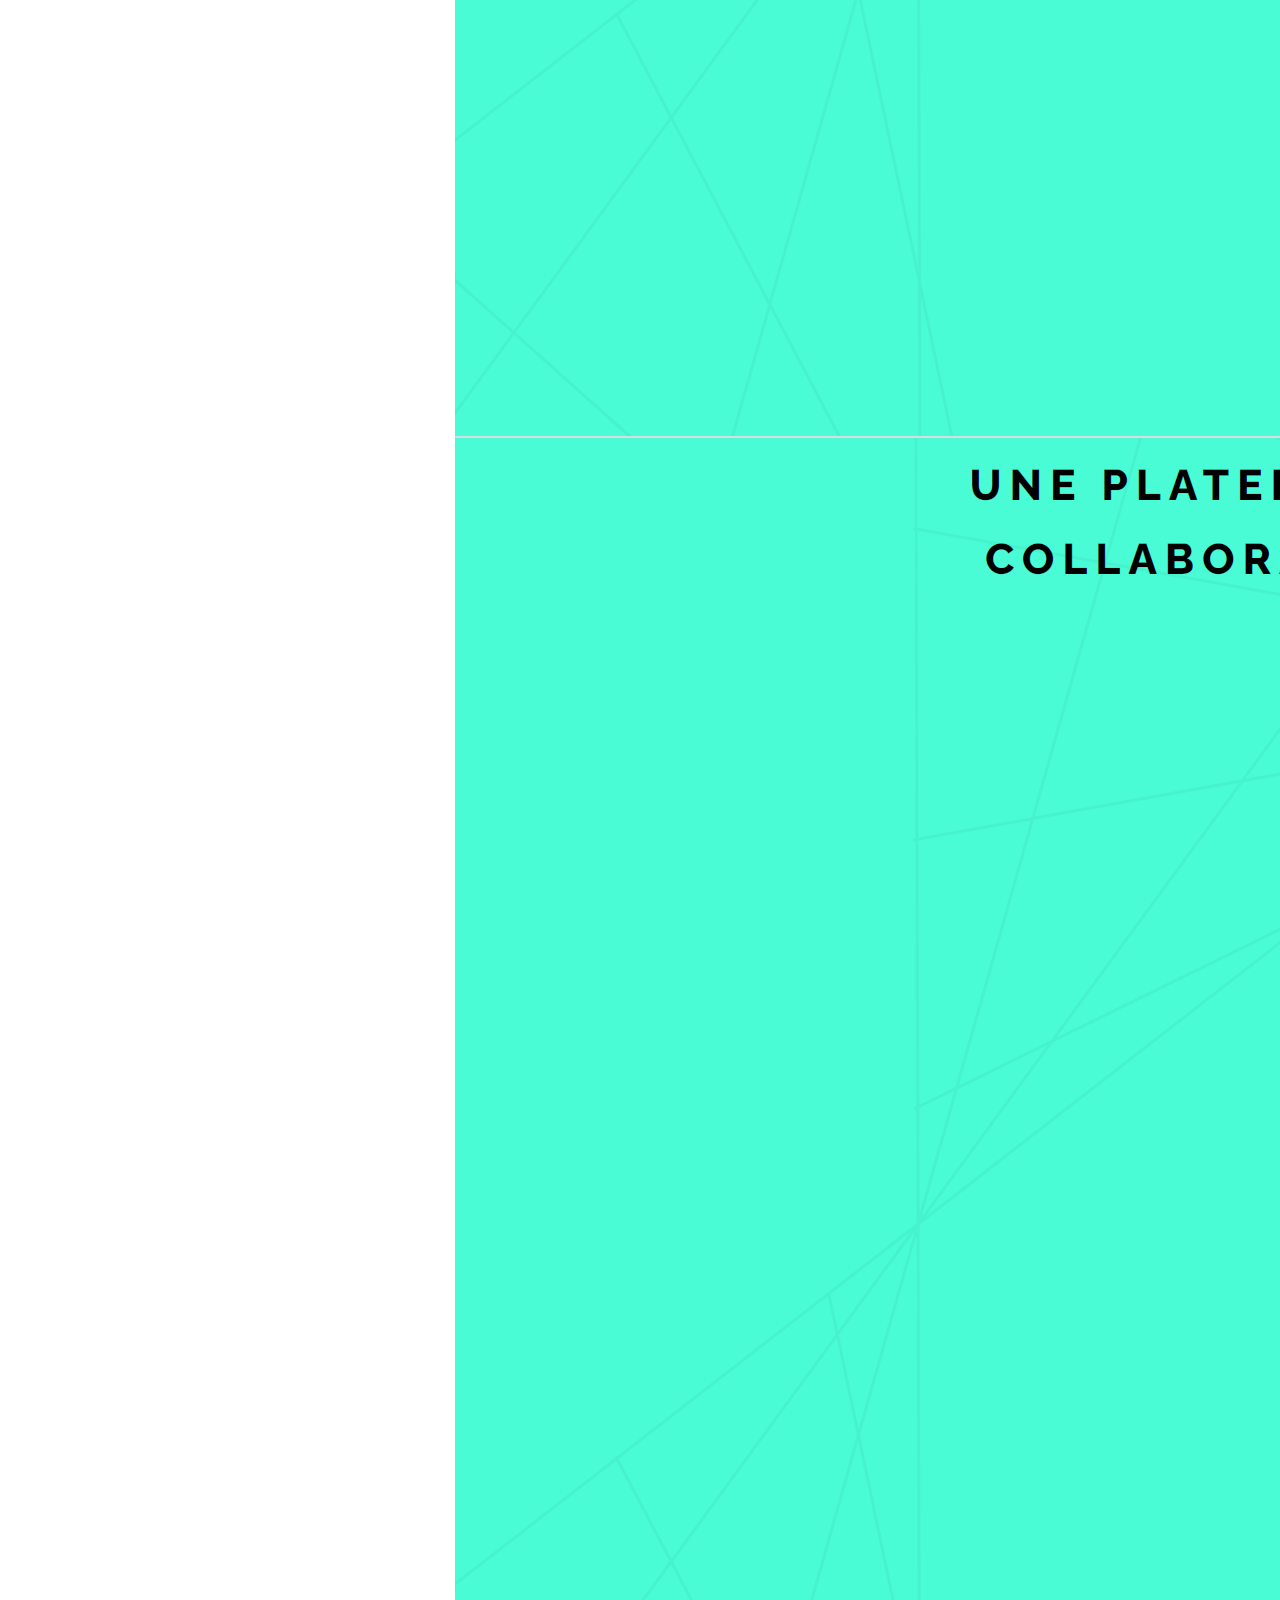
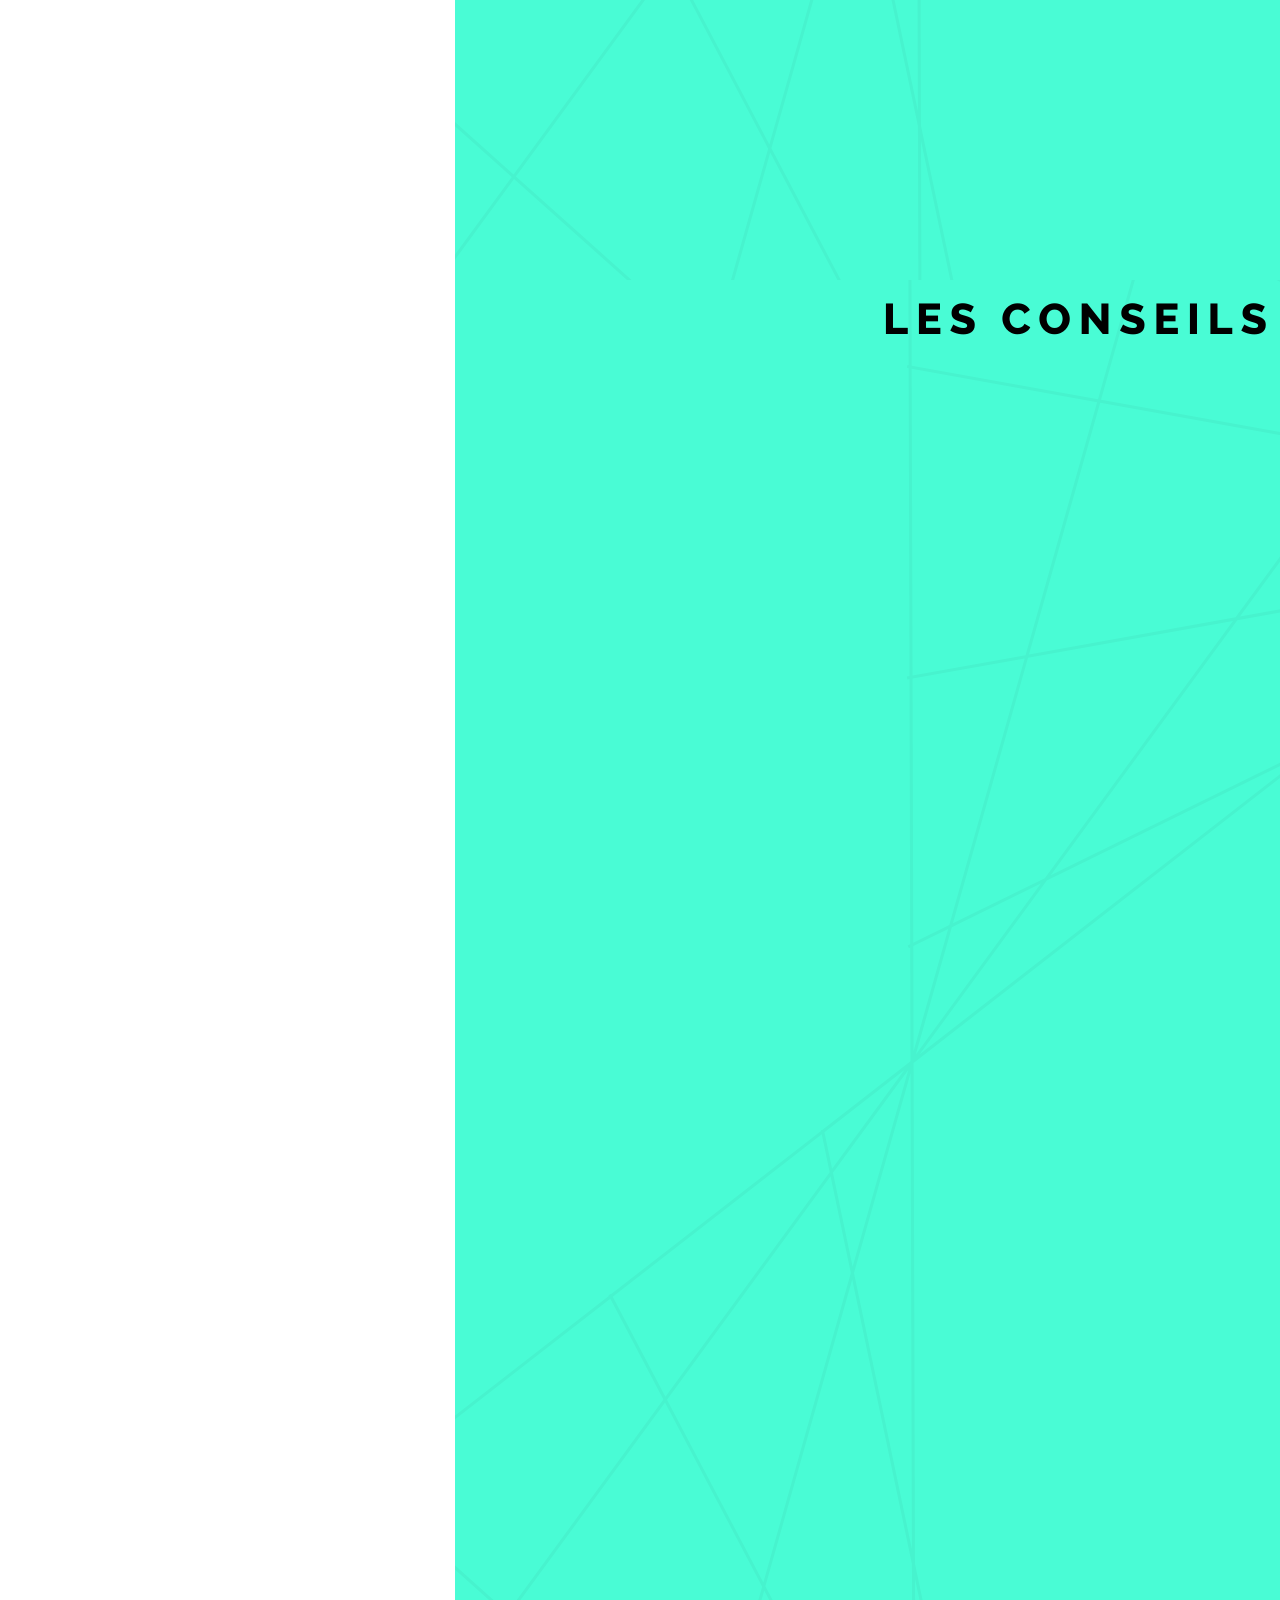
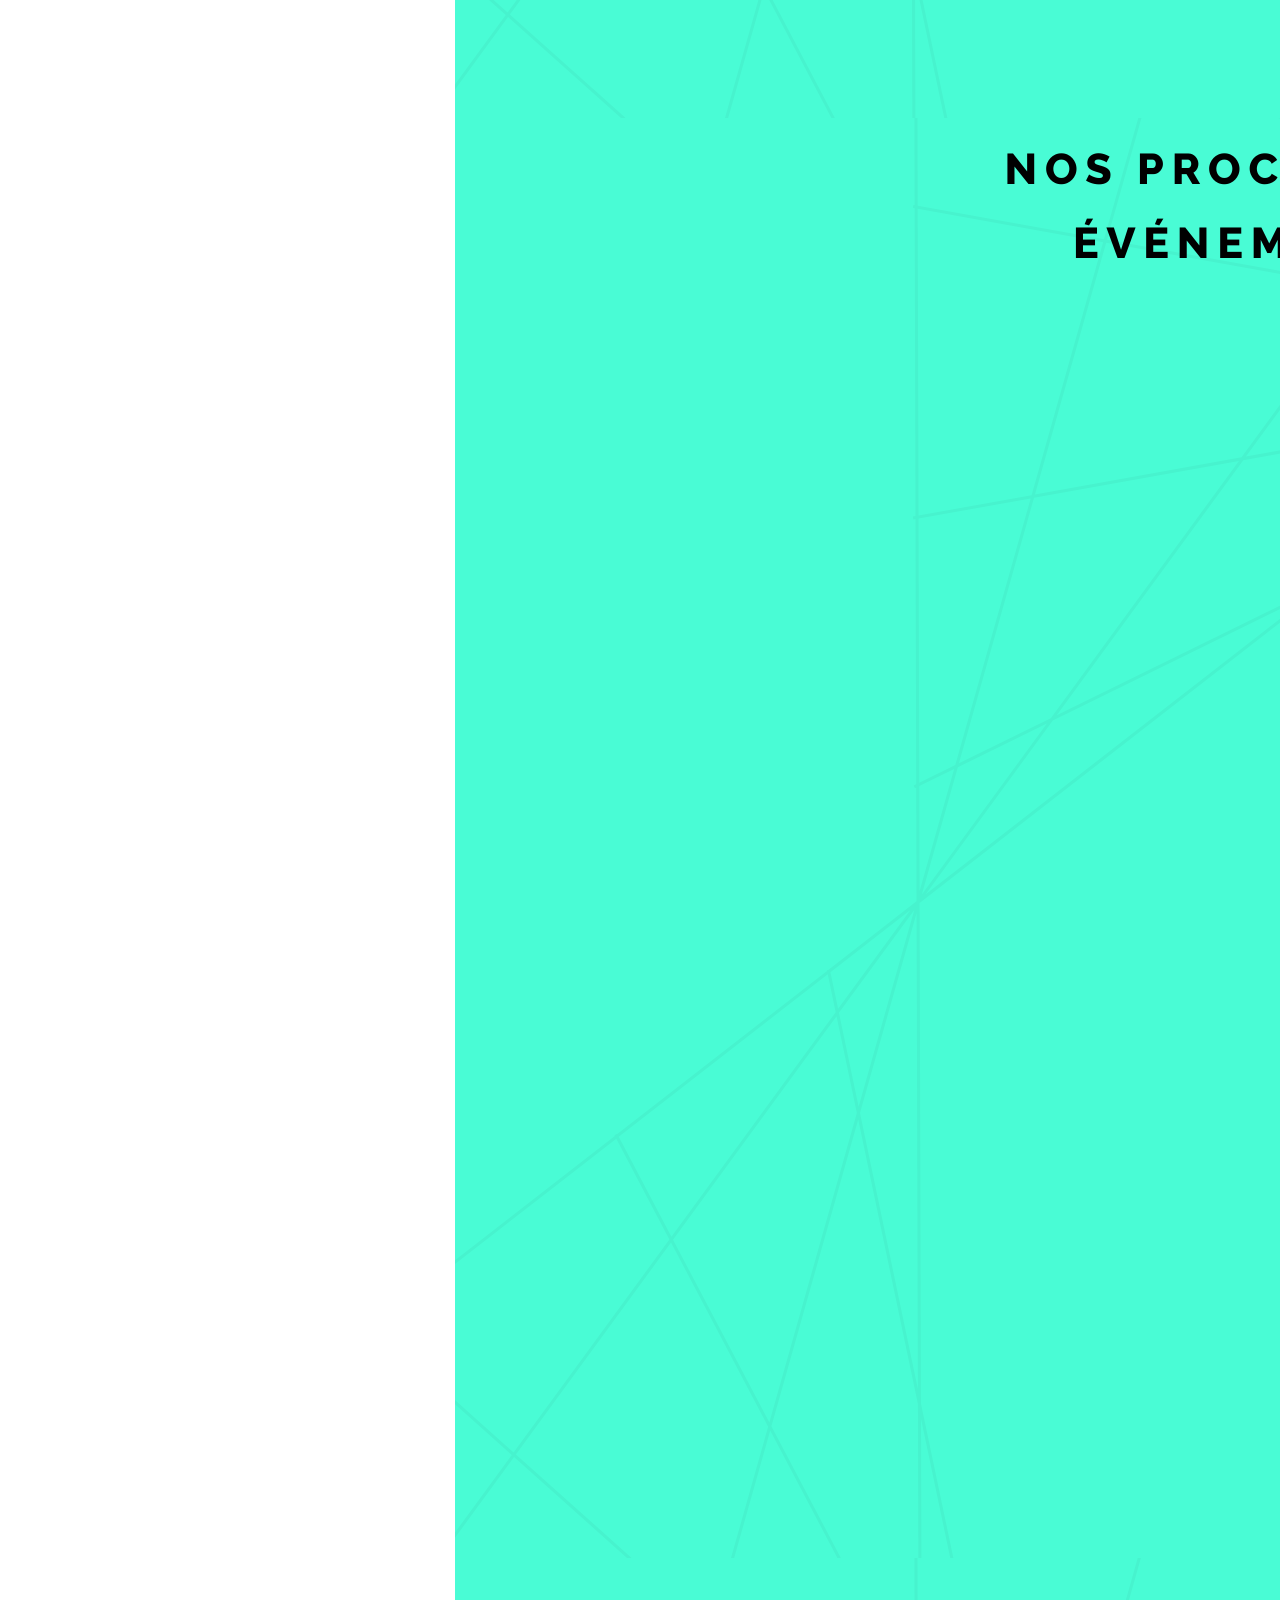
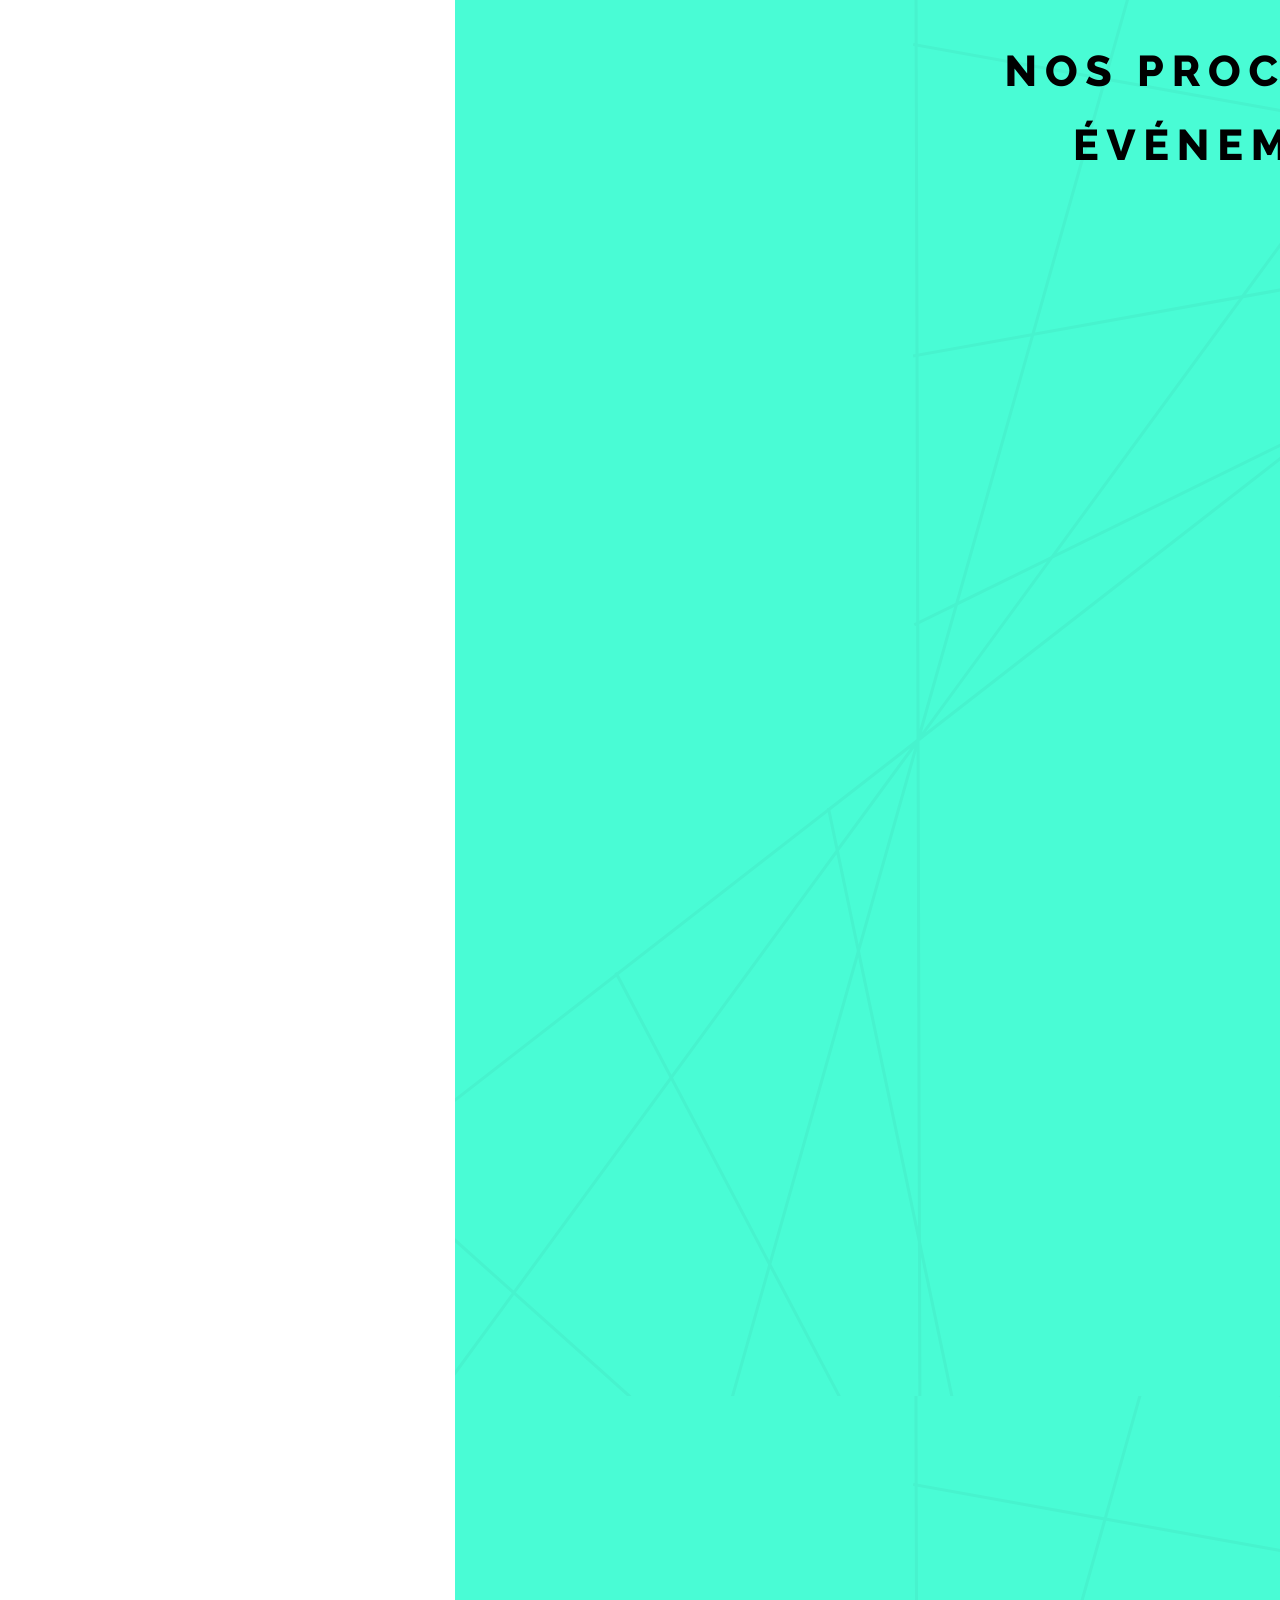
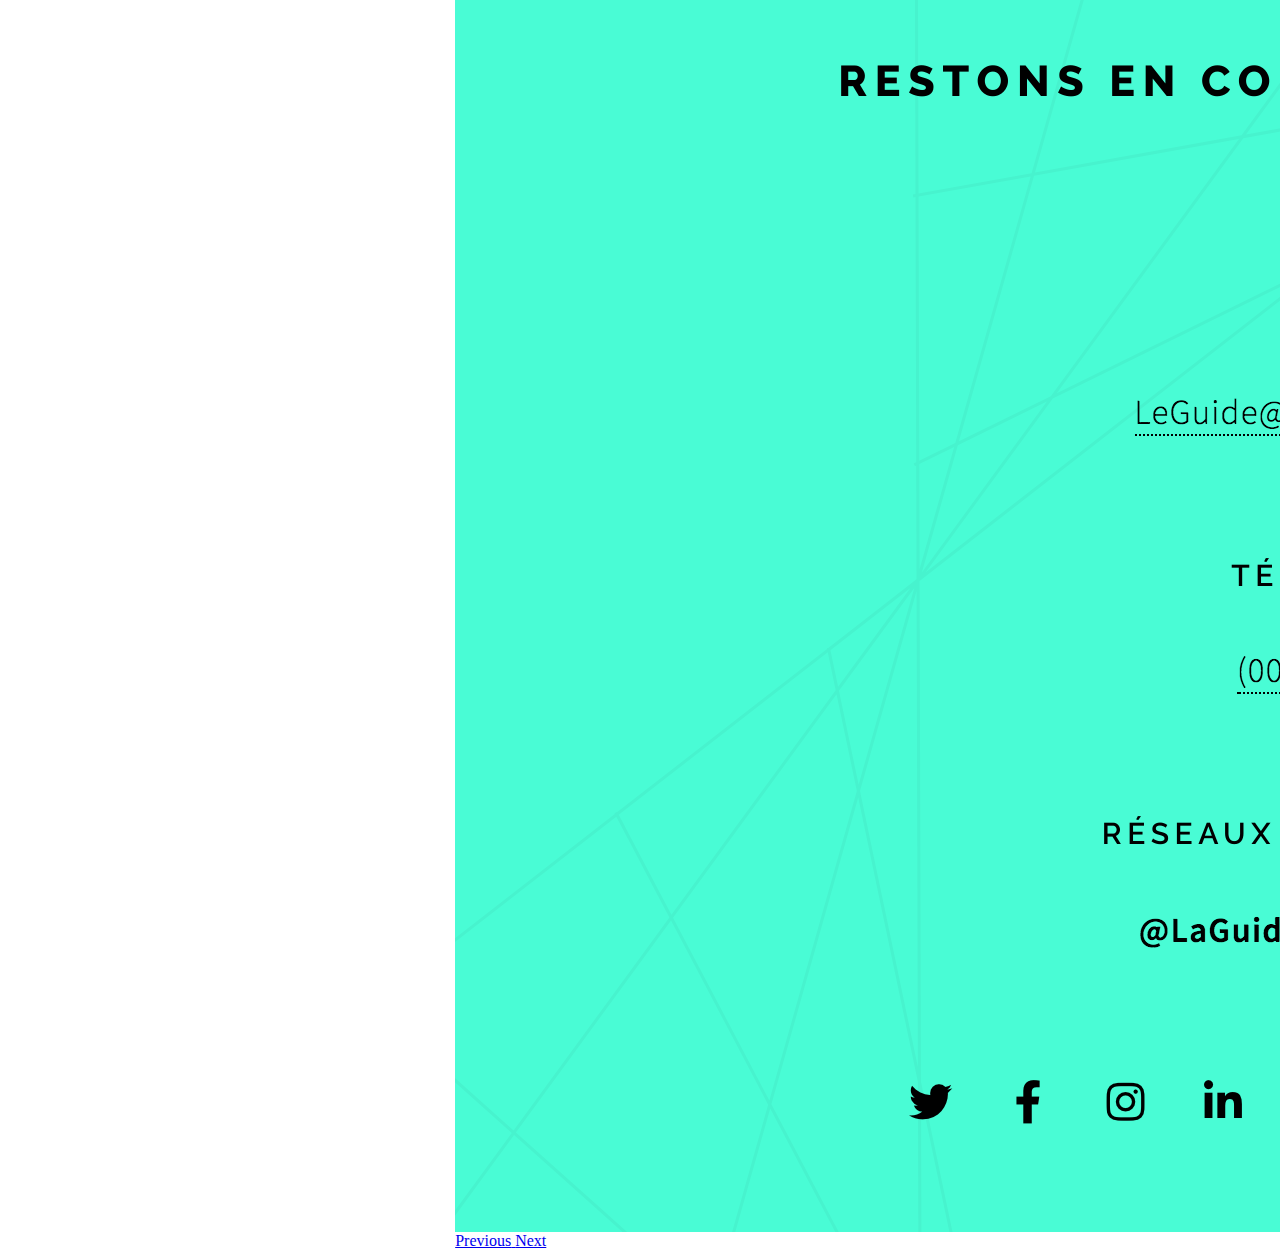
==== commit c07570a3: "verif" ====
--- a/index.html
+++ b/index.html
@@ -7,16 +7,20 @@
 
   <meta name="viewport" content="width=device-width, initial-scale=1.0">
   <link href="https://cdn.jsdelivr.net/npm/bootstrap@5.0.0-beta1/dist/css/bootstrap.min.css" rel="stylesheet" integrity="sha384-giJF6kkoqNQ00vy+HMDP7azOuL0xtbfIcaT9wjKHr8RbDVddVHyTfAAsrekwKmP1" crossorigin="anonymous">
-   
+  <link rel="stylesheet" href="style2.css"> 
+</head>   
+<body> 
+
+<div class="back">
+   <div class="head">
+  <h1 class="display-1">Clarisse VAUCHER</h1>
+  <br>
+    <div class="image">
+    <img class="image" src="image/icone avatar.png">  
+  </div>
+  </div>
   
 
-	<link rel="stylesheet" href="style2.css"> 
-</head>   
-<body> 
-<div class="back">
-<div class="titre">
-<h1 class="display-1">Clarisse VAUCHER</h1>
-</div>
 <center>
   <nav class="navbar navbar-expand-lg navbar-light bg-light">
   <div class="container-fluid">
@@ -36,7 +40,7 @@
           <a class="nav-link" href="parcours professionnels.html">Parcours professionnel</a>
         </li> 
         <li class="nav-item">
-          <a class="nav-link" href="Competences.html">Competences</a>
+          <a class="nav-link" href="competences.html">Competences</a>
         </li>
         <li class="nav-item">
           <a class="nav-link" href="centre d'interet.html">Centre d'interet</a>
@@ -51,8 +55,6 @@
 
 <div id="menu">
 </div>
-
-<div class="place"> </div>
 
 </center>
 <br>
--- a/style2.css
+++ b/style2.css
@@ -127,12 +127,8 @@
 .formation{
   display: flex;
   justify-content: center;
+
 }
-
-.text-bullet{
-  
-}
-
 
 .réseaux {
   color: #ffcccc;
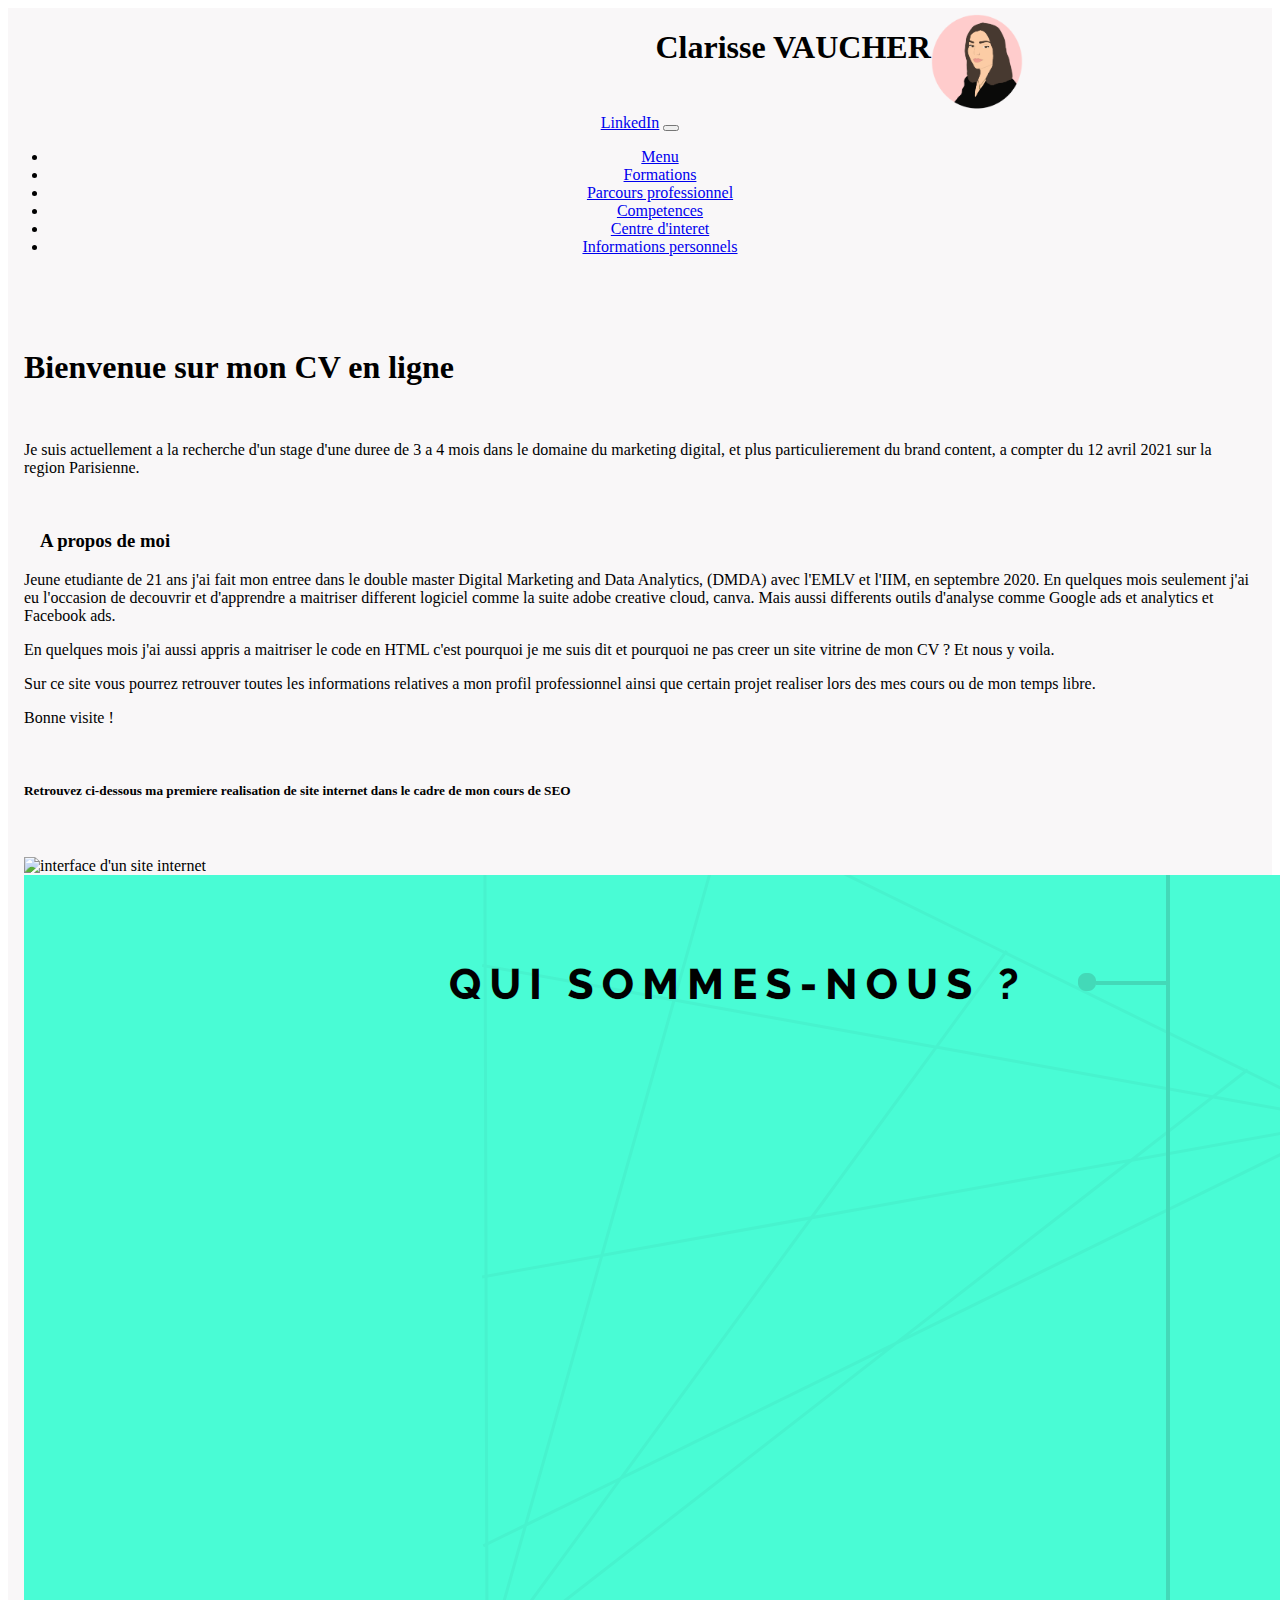
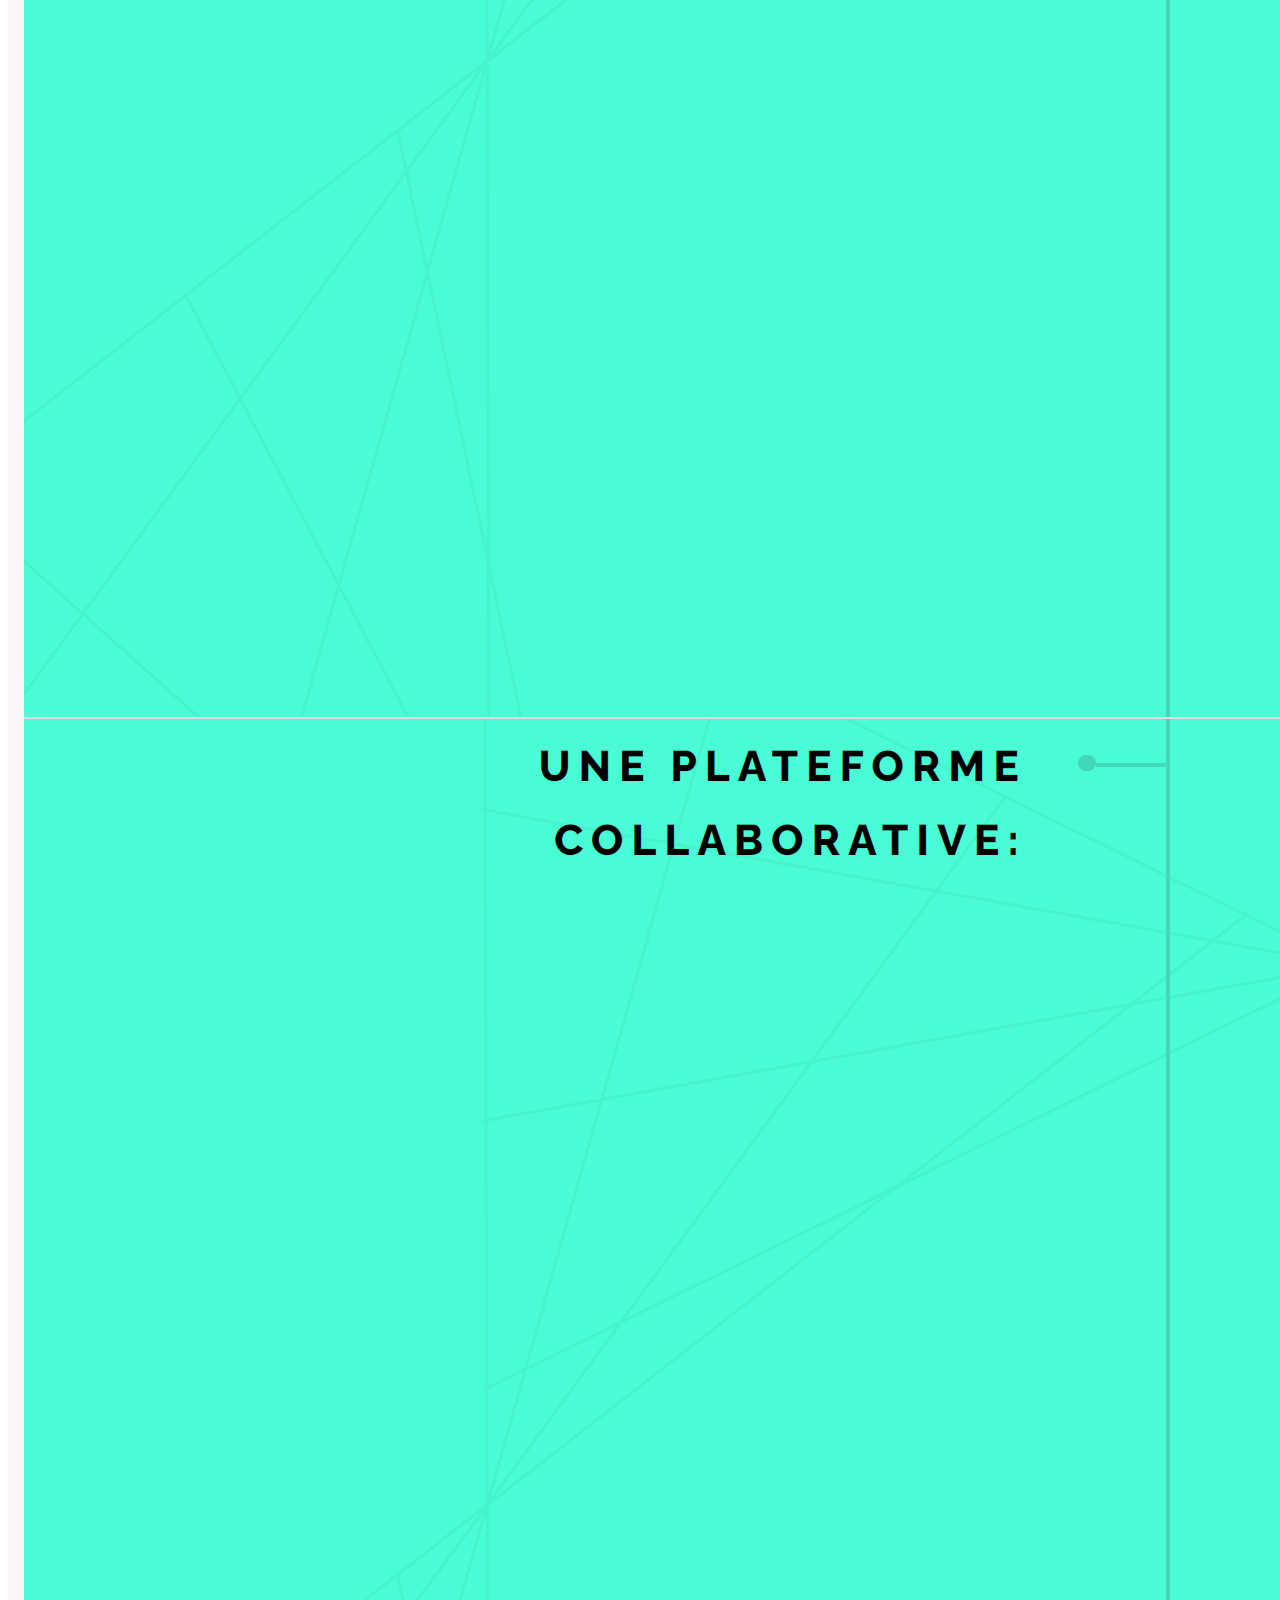
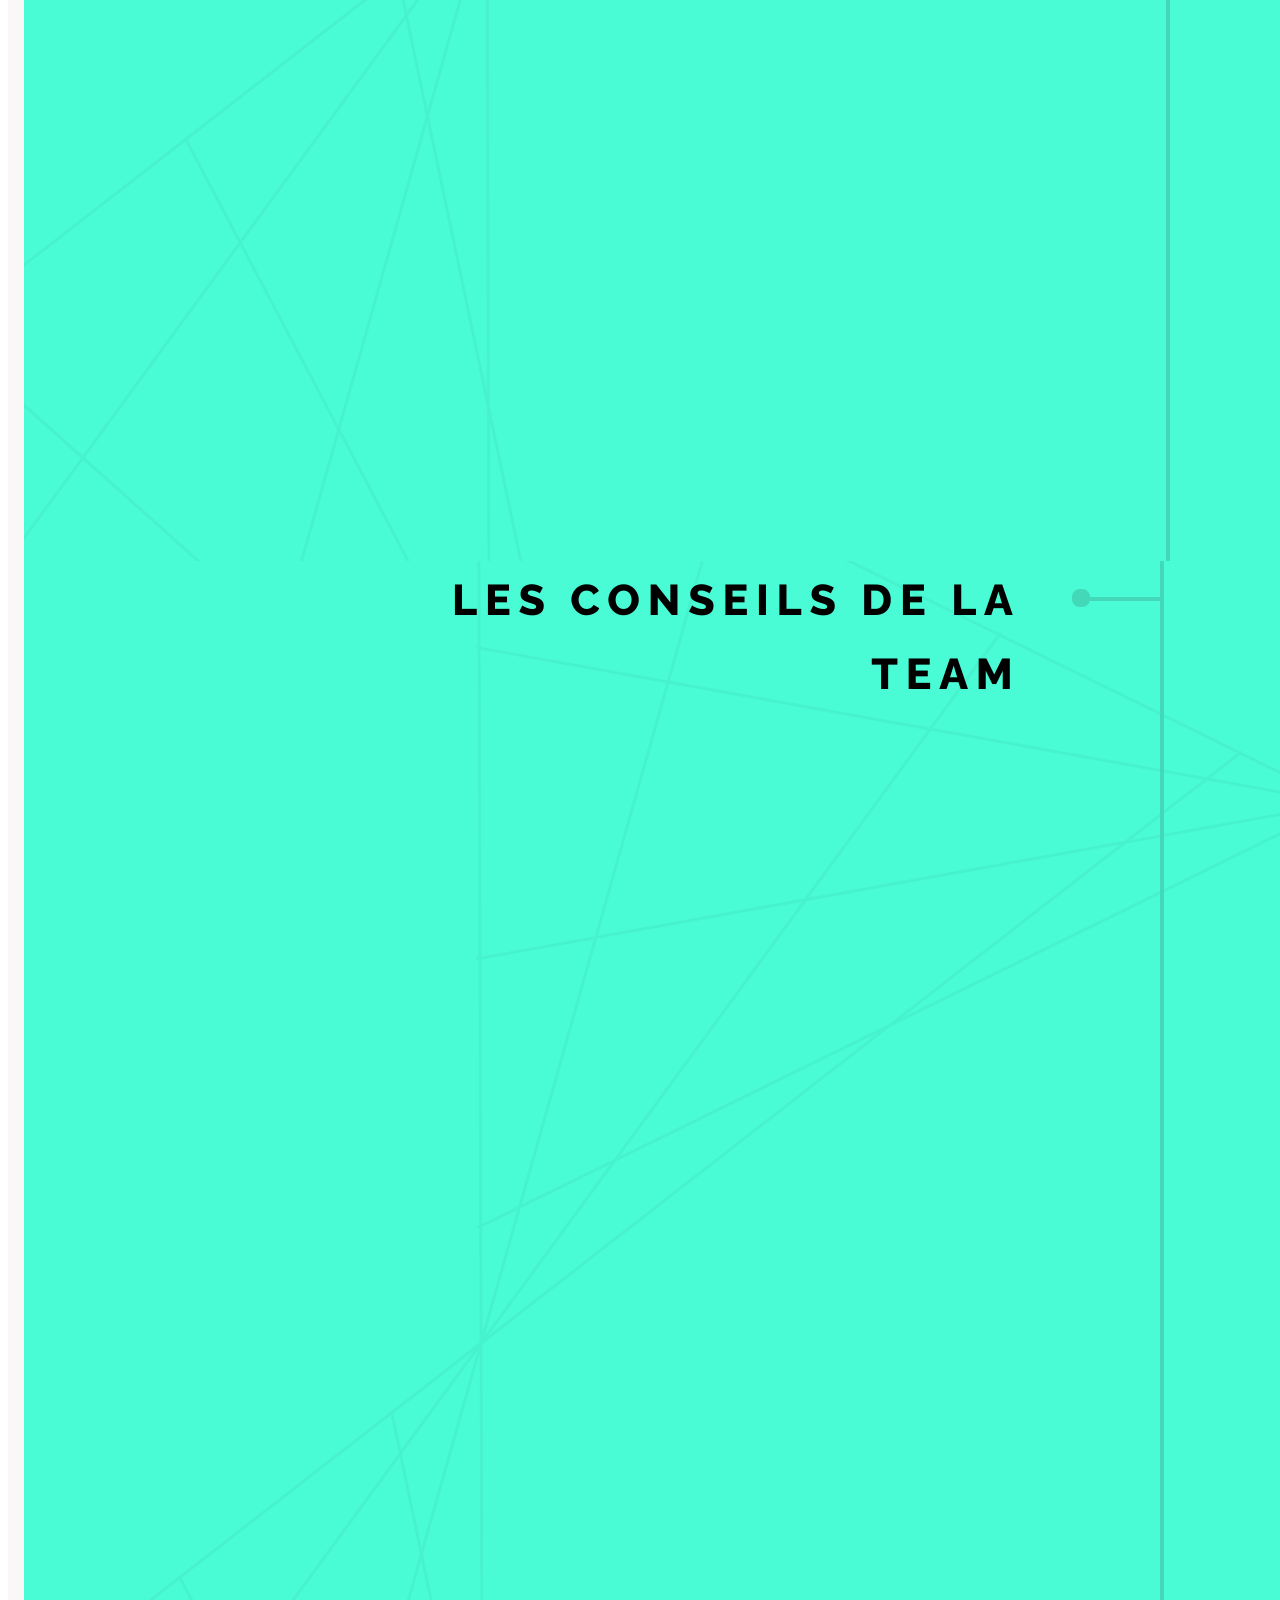
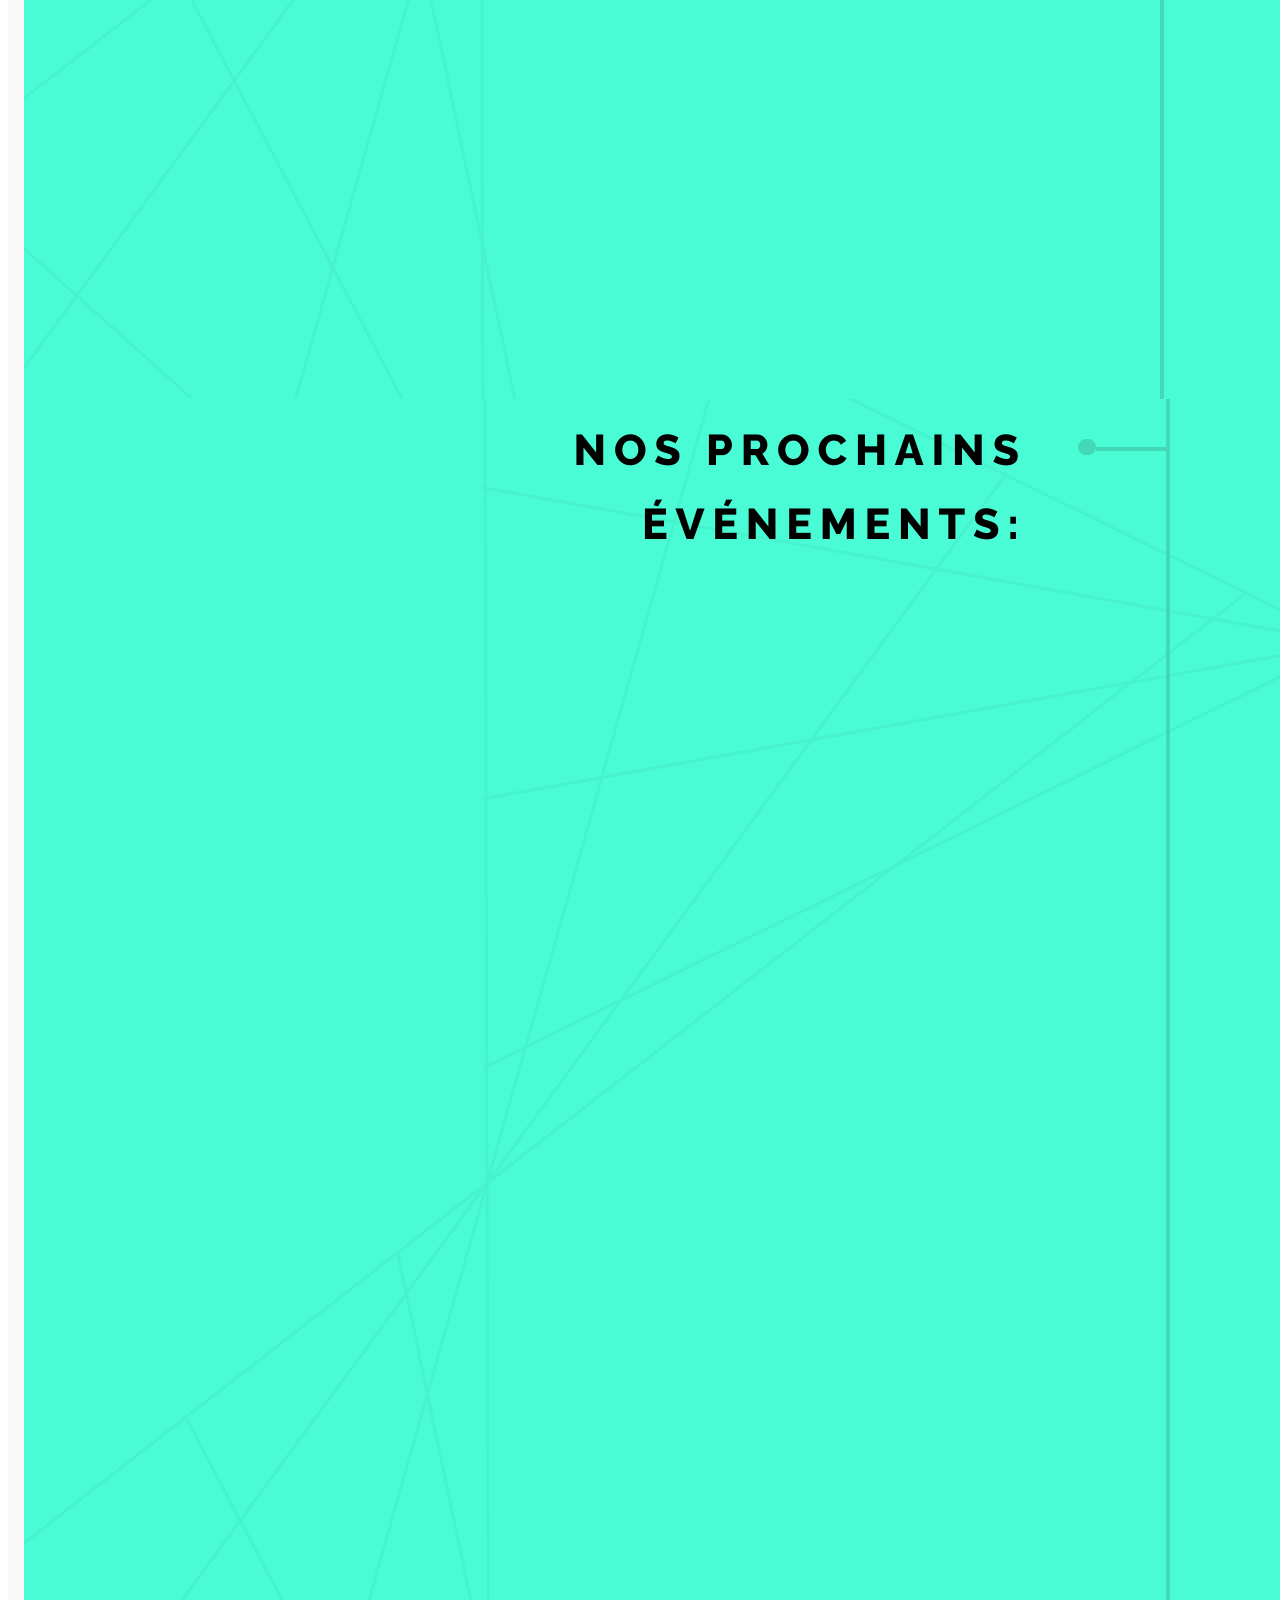
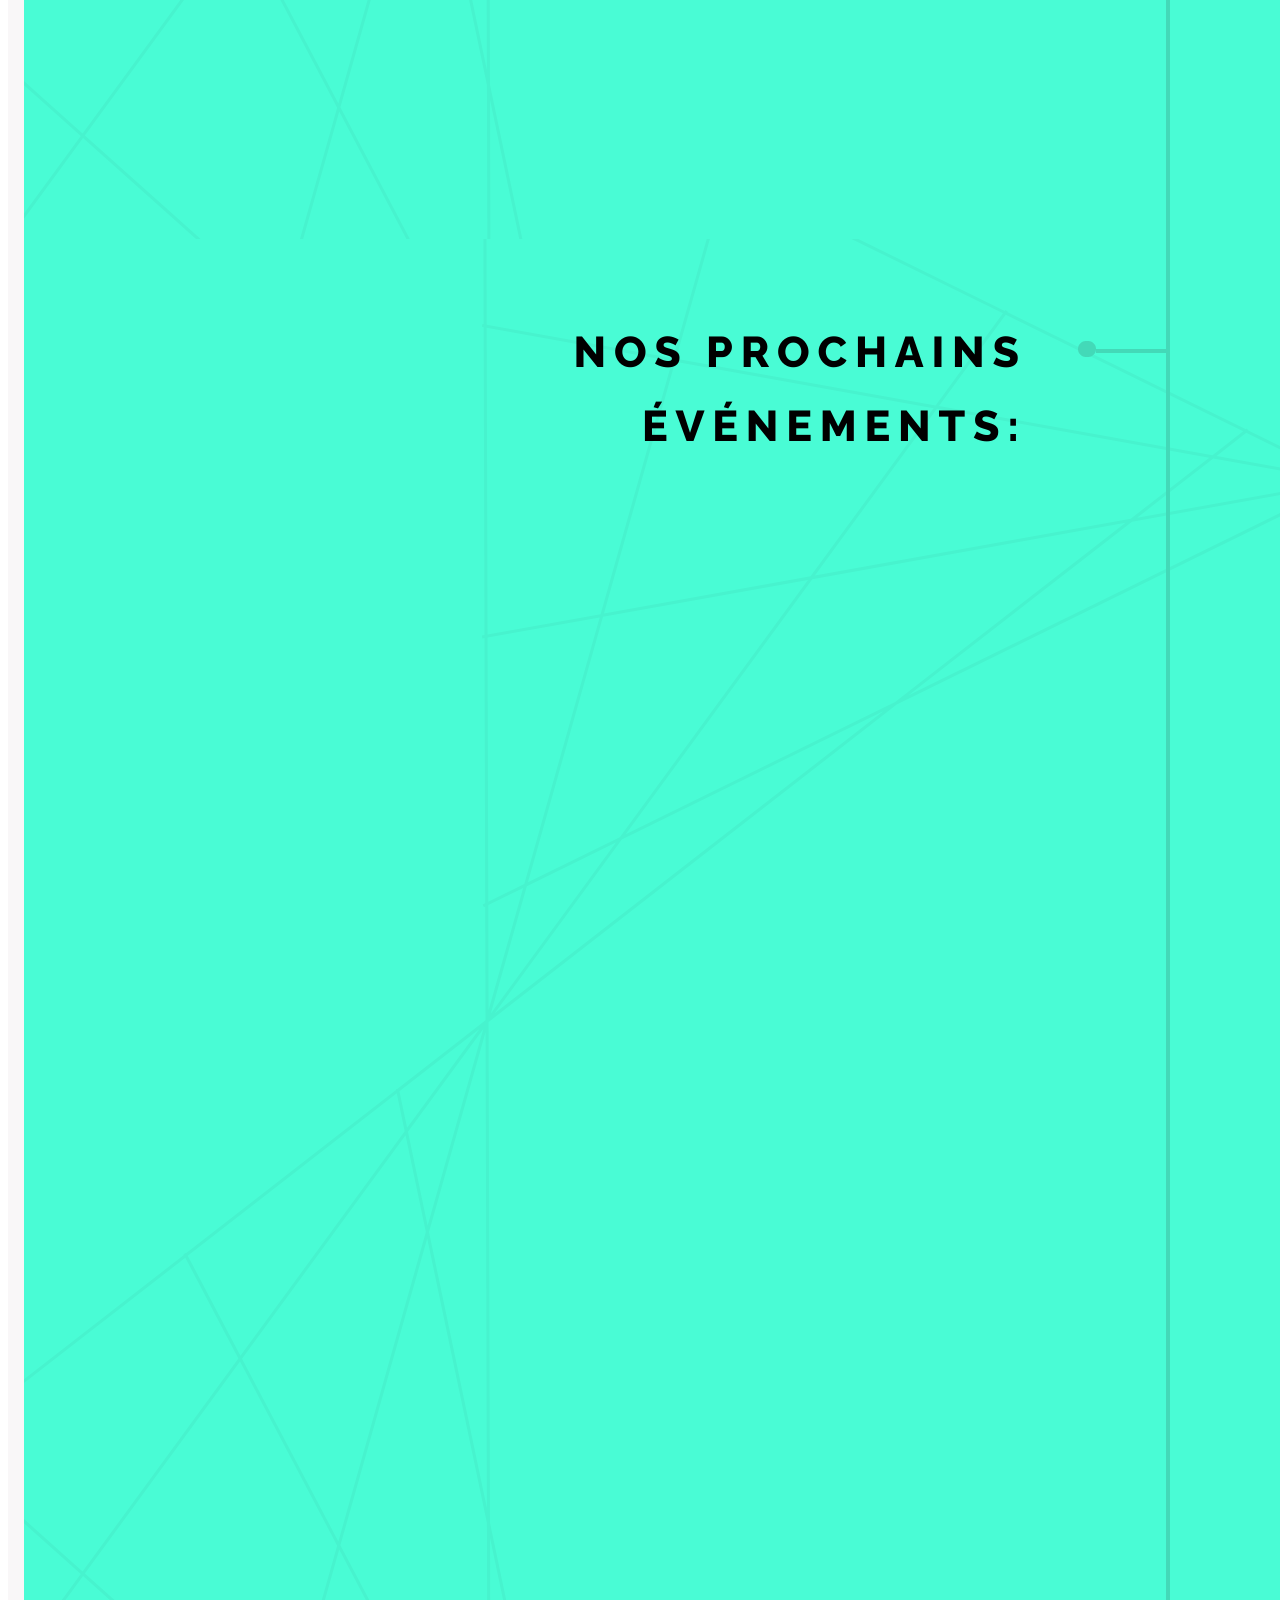
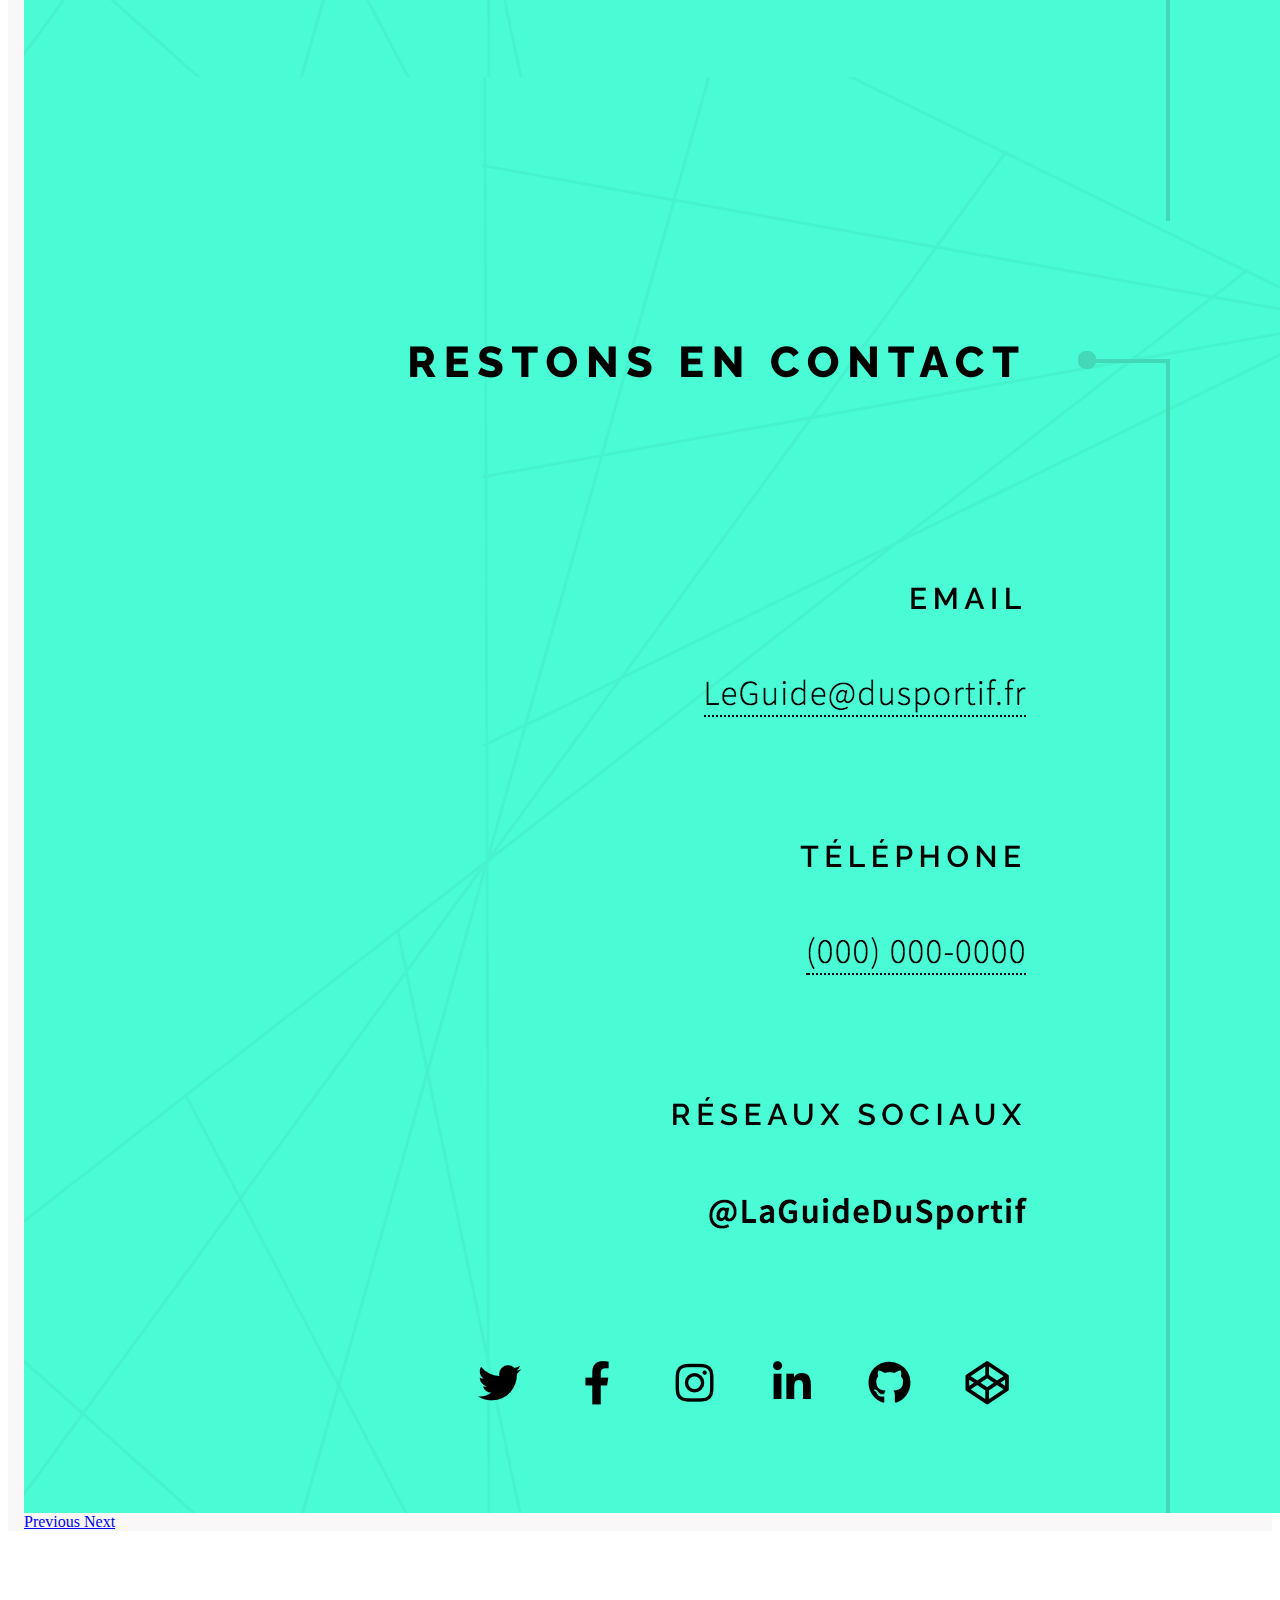
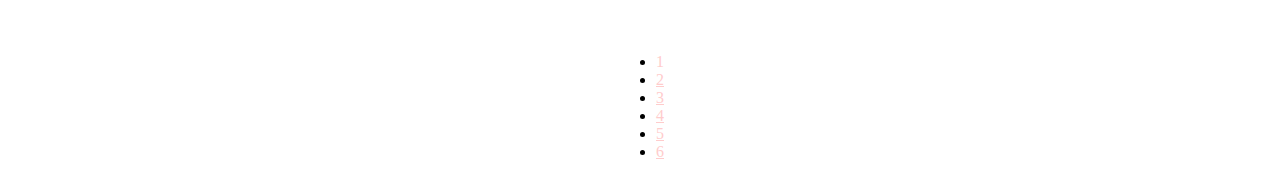
==== commit 0156ee0e: "commit-finished" ====
--- a/index.html
+++ b/index.html
@@ -8,13 +8,13 @@
   <meta name="viewport" content="width=device-width, initial-scale=1.0">
   <link href="https://cdn.jsdelivr.net/npm/bootstrap@5.0.0-beta1/dist/css/bootstrap.min.css" rel="stylesheet" integrity="sha384-giJF6kkoqNQ00vy+HMDP7azOuL0xtbfIcaT9wjKHr8RbDVddVHyTfAAsrekwKmP1" crossorigin="anonymous">
   <link rel="stylesheet" href="style2.css"> 
+  <meta name="viewport" content="width=device-width, initial-scale=1.0">
 </head>   
 <body> 
 
 <div class="back">
    <div class="head">
   <h1 class="display-1">Clarisse VAUCHER</h1>
-  <br>
     <div class="image">
     <img class="image" src="image/icone avatar.png">  
   </div>
@@ -31,7 +31,7 @@
     <div class="collapse navbar-collapse" id="navbarSupportedContent">
       <ul class="navbar-nav me-auto mb-2 mb-lg-0">
         <li class="nav-item">
-           <a class="nav-link" href="rendu-final.html">Menu</a>   
+           <a class="nav-link" href="index.html">Menu</a>   
         </li>
         <li class="nav-item">
           <a class="nav-link" href="formation.html">Formations</a>
@@ -55,6 +55,7 @@
 
 <div id="menu">
 </div>
+<br>
 
 </center>
 <br>
@@ -62,14 +63,12 @@
 <div class="texte">
   <h1> Bienvenue sur mon CV en ligne</h1>
     <div>
+    	<br>
     <p>Je suis actuellement a la recherche d'un stage d'une duree de 3 a 4 mois dans le domaine du marketing digital, et plus particulierement du brand content, a compter du 12 avril 2021 sur la region Parisienne.</p>
     </div>
 
-<div class="split-page">
-  <div class="left-content">
     <div class="texte">
-    <br>
-    <div class="texte">
+    	<br>
     <h3>A propos de moi<h3>
     </div>
     <p>Jeune etudiante de 21 ans j'ai fait mon entree dans le double master Digital Marketing and Data Analytics, (DMDA) avec l'EMLV et l'IIM, en septembre 2020. En quelques mois seulement j'ai eu l'occasion de decouvrir et d'apprendre a maitriser different logiciel comme la suite adobe creative cloud, canva. Mais aussi differents outils d'analyse comme Google ads et analytics et Facebook ads.</p>
@@ -79,15 +78,15 @@
       <p>Sur ce site vous pourrez retrouver toutes les informations relatives a mon profil professionnel ainsi que certain projet realiser lors des mes cours ou de mon temps libre.</p>
       <p> Bonne visite !</p>
     <br>
-    </div>
-  </div>
+</div>
+
  
+ <div class="texte">
   <div id="carouselExampleIndicators" class="carousel slide" data-bs-ride="carousel">
-    <br>
-    <br>
- <h5> Retrouvez ci-dessous ma premiere realisation de site internet</h5>
- <h5>dans le cadre de mon cours de SEO</h5>
-  <div class="carousel">
+ <h5> Retrouvez ci-dessous ma premiere realisation de site internet dans le cadre de mon cours de SEO</h5>
+ <br>
+ <br>
+  <div class="carousel1">
     <div class="carousel-inner">
       <div class="carousel-item active">
         <img src="image/site seo.png" class="d-block w-100" alt="interface d'un site internet">
@@ -121,6 +120,7 @@
     </a>
   </div>
   </div>
+</div>
 
 </div>
 
@@ -155,11 +155,8 @@
 </div>
 
 <div>
+</div>
 <script src="https://cdn.jsdelivr.net/npm/bootstrap@5.0.0-beta1/dist/js/bootstrap.bundle.min.js" integrity="sha384-ygbV9kiqUc6oa4msXn9868pTtWMgiQaeYH7/t7LECLbyPA2x65Kgf80OJFdroafW" crossorigin="anonymous"></script>
-</div>
+</body>
 
 
-
-</div>
-
-
--- a/style2.css
+++ b/style2.css
@@ -52,10 +52,10 @@
 }
 
 .banner-personnelle {
-  background-image: linear-gradient(rgba(0, 0, 0, 0) 0%, rgba(0, 0, 0, 0) 100%), url(image/CV.pdf);
-  background-size: cover;
-  background-repeat: no-repeat;
-  height: 650px;
+  background-image: linear-gradient(rgba(0, 0, 0, 0) 0%, rgba(0, 0, 0, 0) 100%), url(image/CV.png);
+  background-size: cover;
+  background-repeat: no-repeat;
+  height: 600px;
   padding: 100px 50px;
 }
 
@@ -67,6 +67,8 @@
   text-shadow: 1px 1px 3px rgba(0,0,0,0.2);
   margin: auto;
 }
+
+
 
 #menu{
 
@@ -99,6 +101,7 @@
 }
 
 
+
 .card-element {
   width: 100%;
   background-size: cover;
@@ -112,16 +115,25 @@
   width: 90%;
   background-size: cover;
   background-position: center;
-  height: 180px;
+  height: 600px;
   border-radius: 5px;
 }
+
        
-.place{
-  background-image: url(image/banniere3.png);
-  background-size: cover;
-  background-repeat: no-repeat;
-  width: 100%;
-  height: 200px;
+.carousel {
+  width: 50%;
+}
+
+.carousel1 {
+  width: 200%;
+}
+
+
+.image-menu{
+  display: flex;
+  justify-content: flex-end;
+  width: 50%
+
 }
 
 .formation{
@@ -162,27 +174,27 @@
   font-size: 40px;
 }
 
-.split-page {
-  display: flex;
-
 
 .left-content{
   width: 35%;
 }
 
+/* On screams that are 600px or less */
+@media screen and (max-width: 600px) {}
+  .cards {
+    display: block;
+  }
+  .card-school {
+    width:  100%;
+  }
+}
+
 .carousel {
-  width: 60%;
-  height: 50px;
-}
-
-
-/* On screams that are 600px or less */
-@media screen and (max-width: 600px) {
-  .place{
-    background-image: url(image/banniere3.png);
-    width: 100%;
-  }
-}
+  width: 40%;
+}
+
+
+
 
 
 
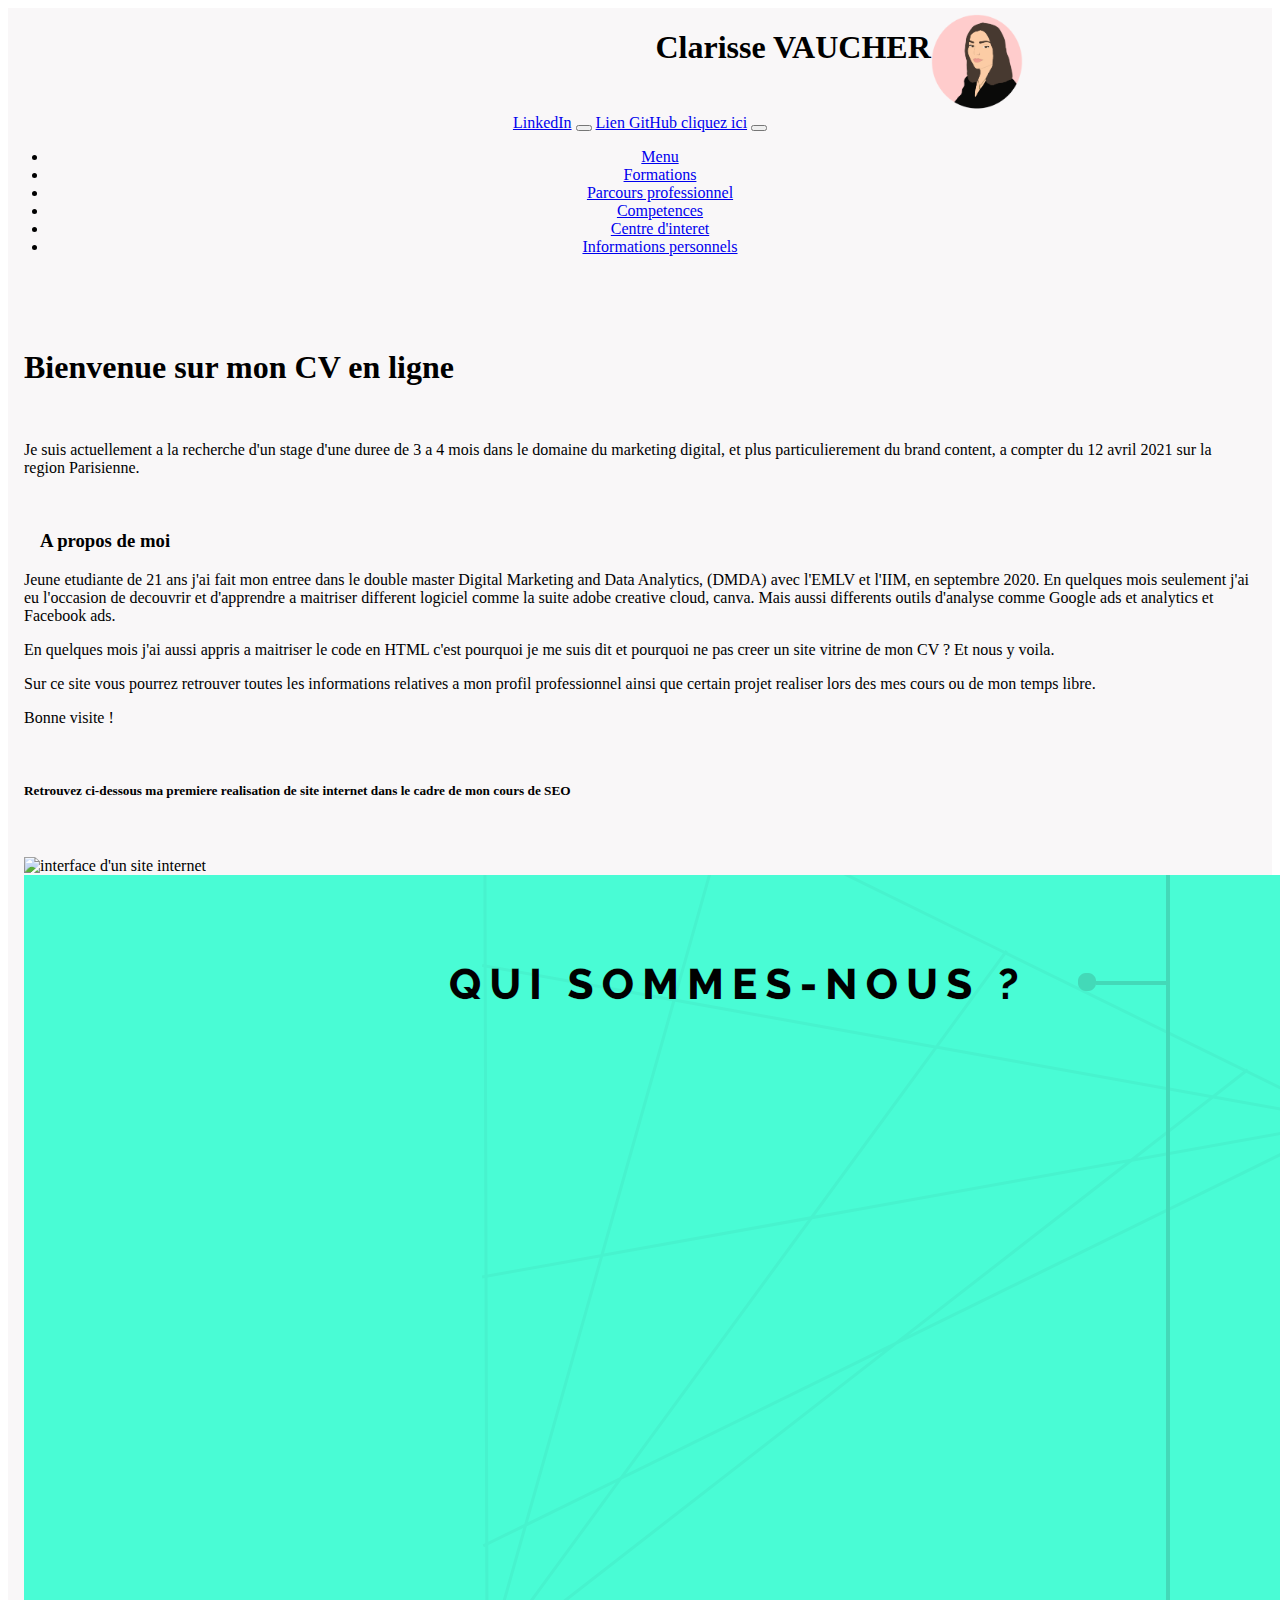
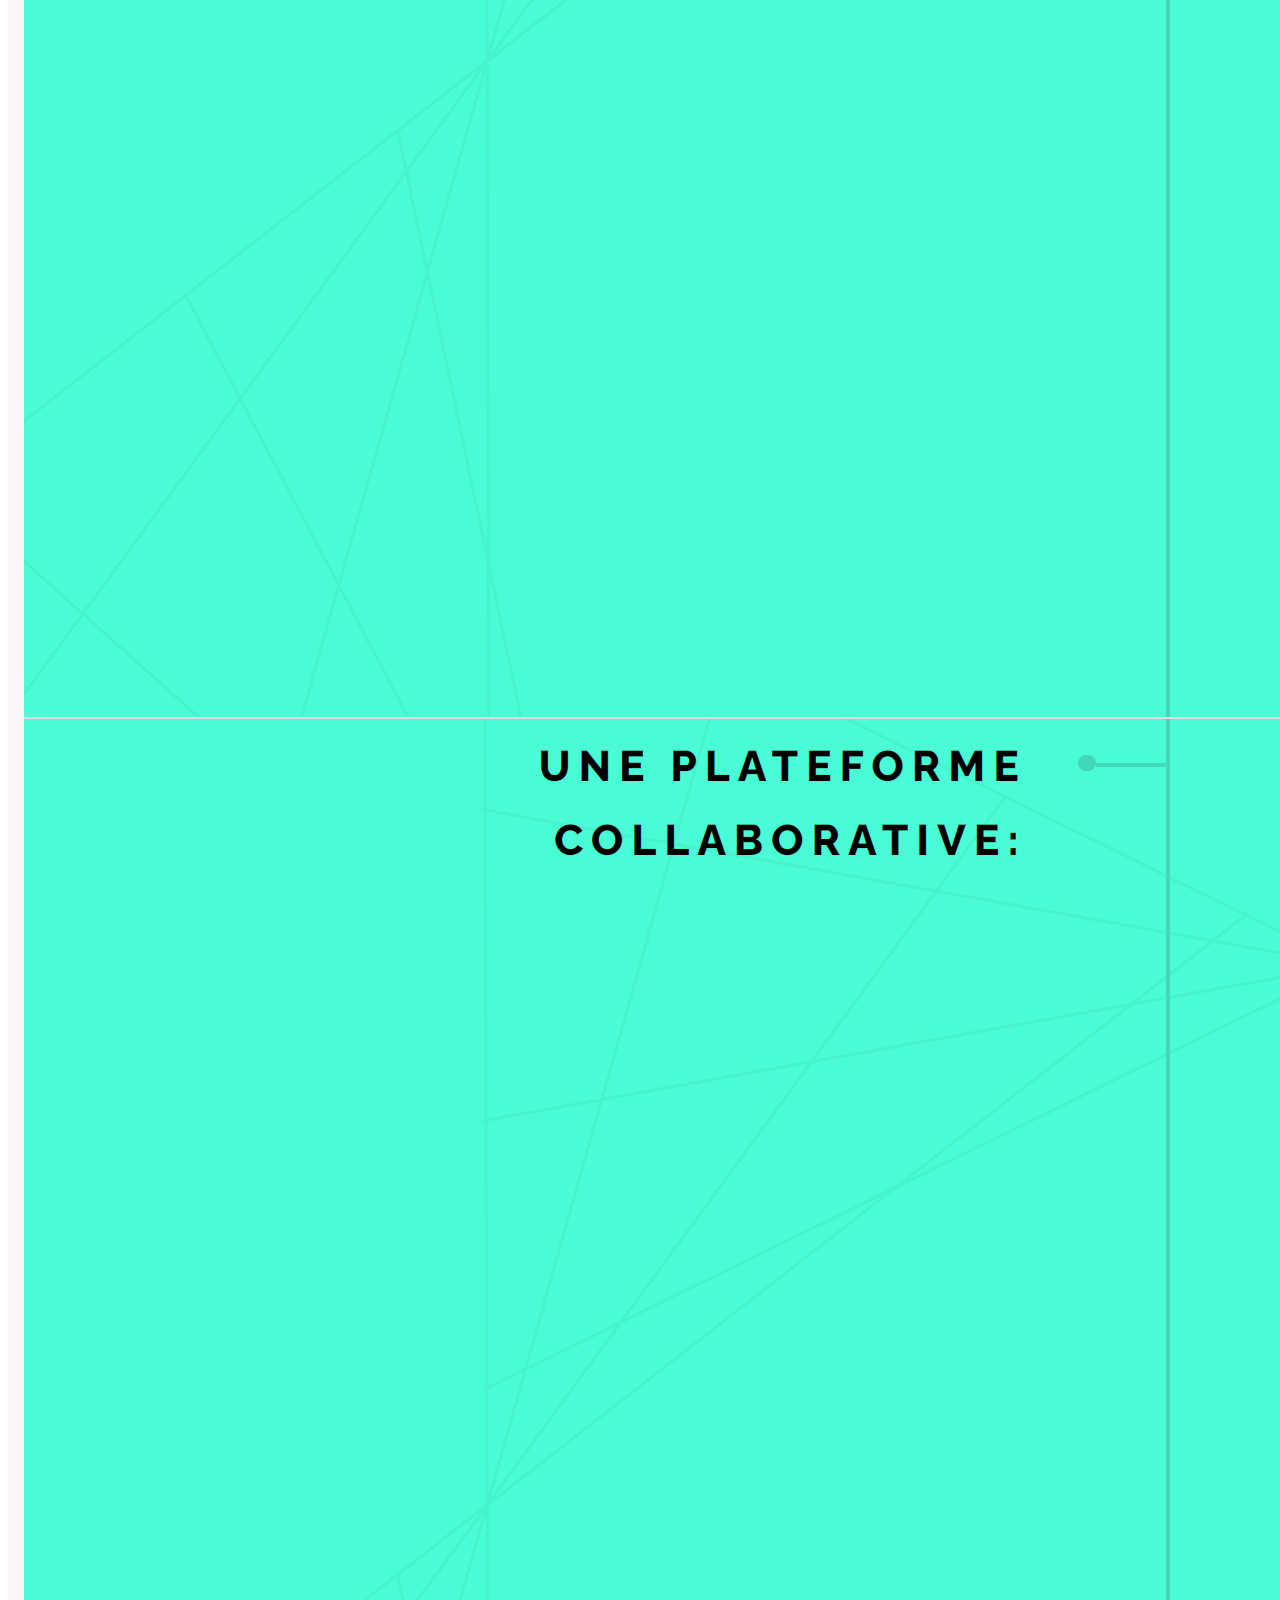
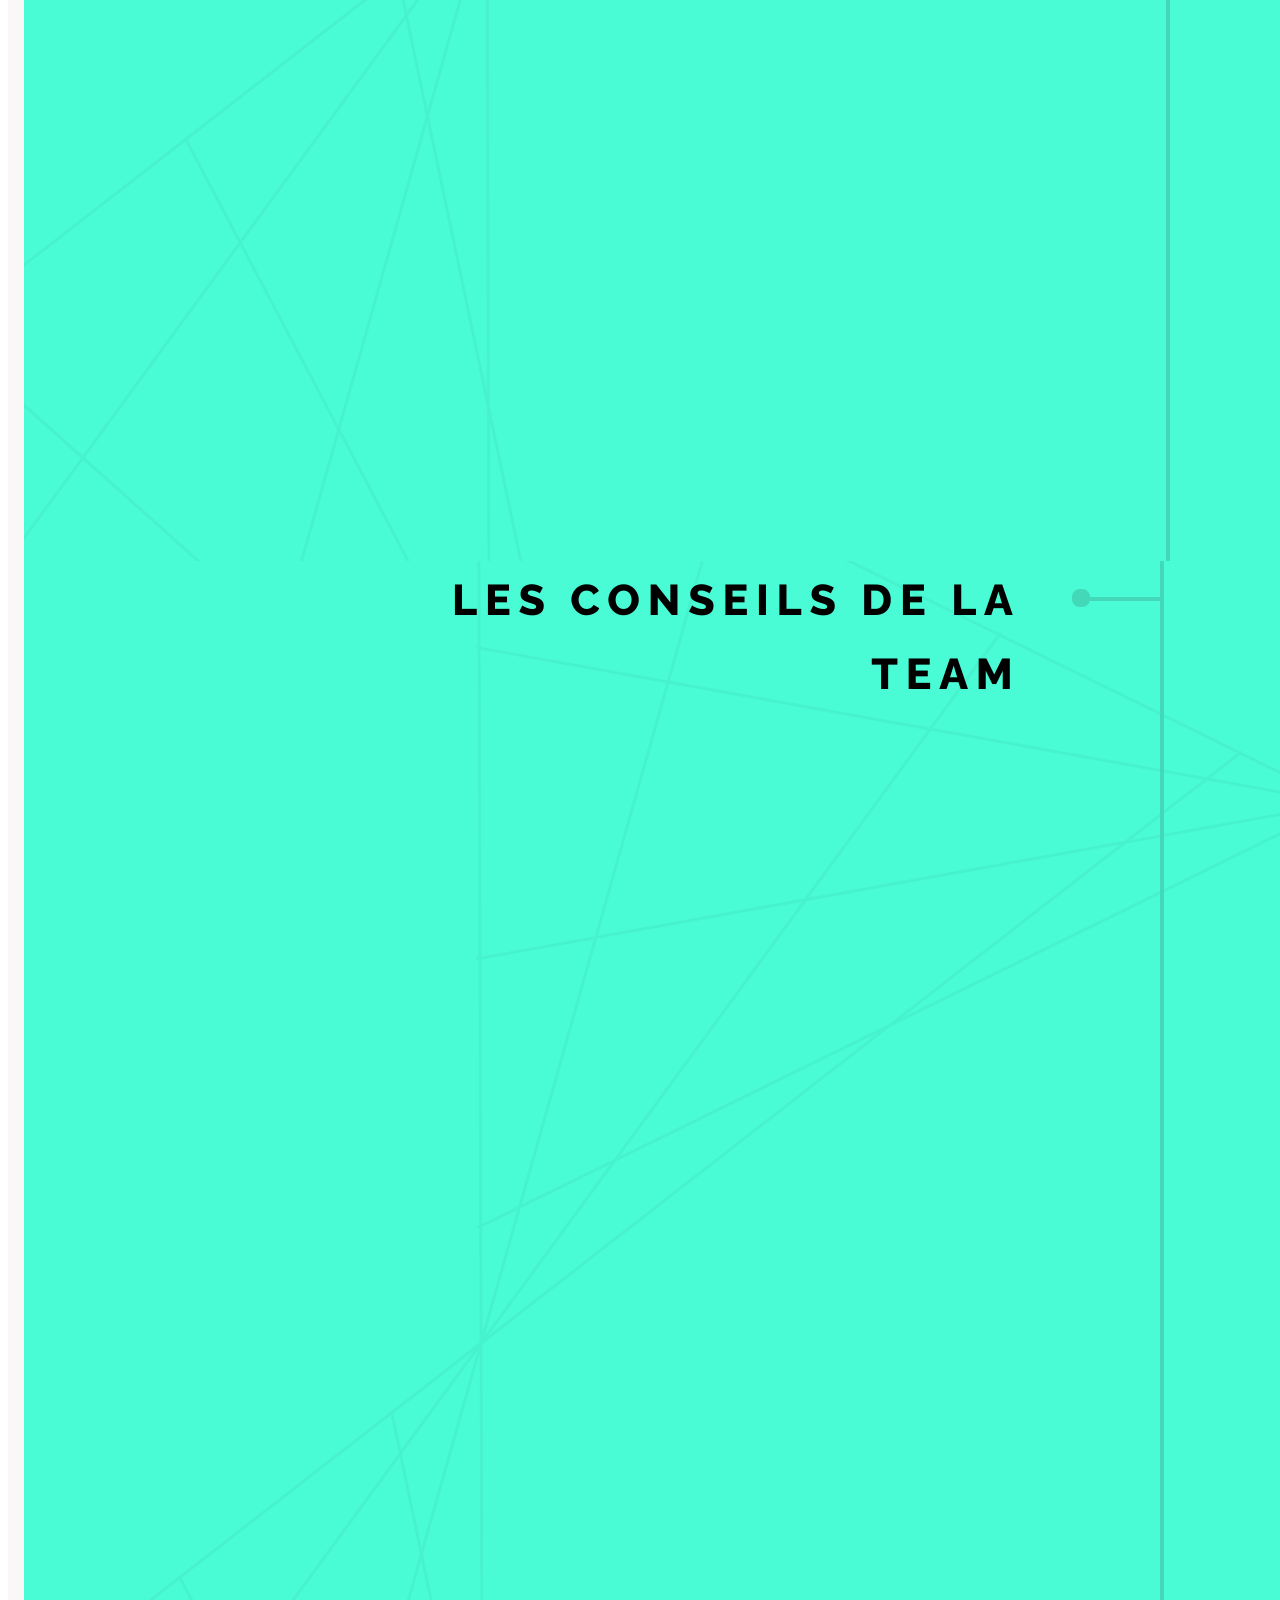
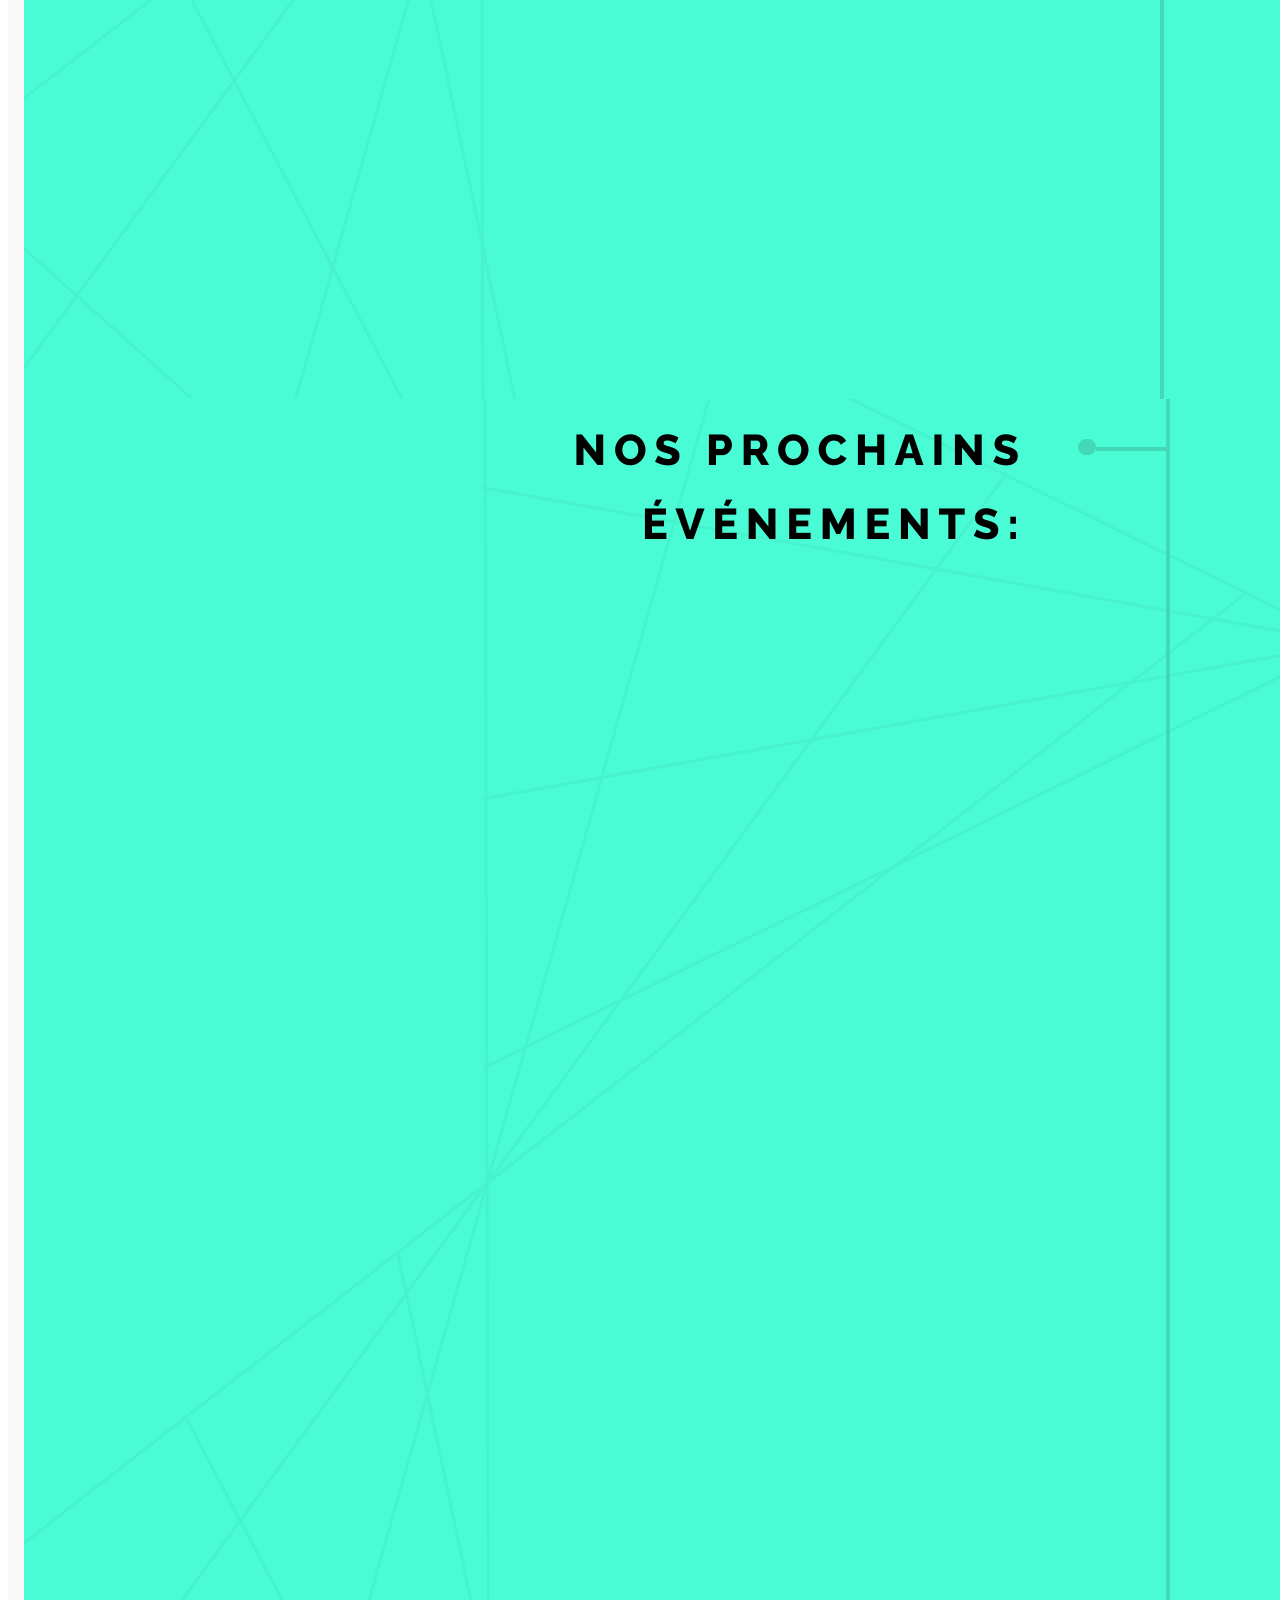
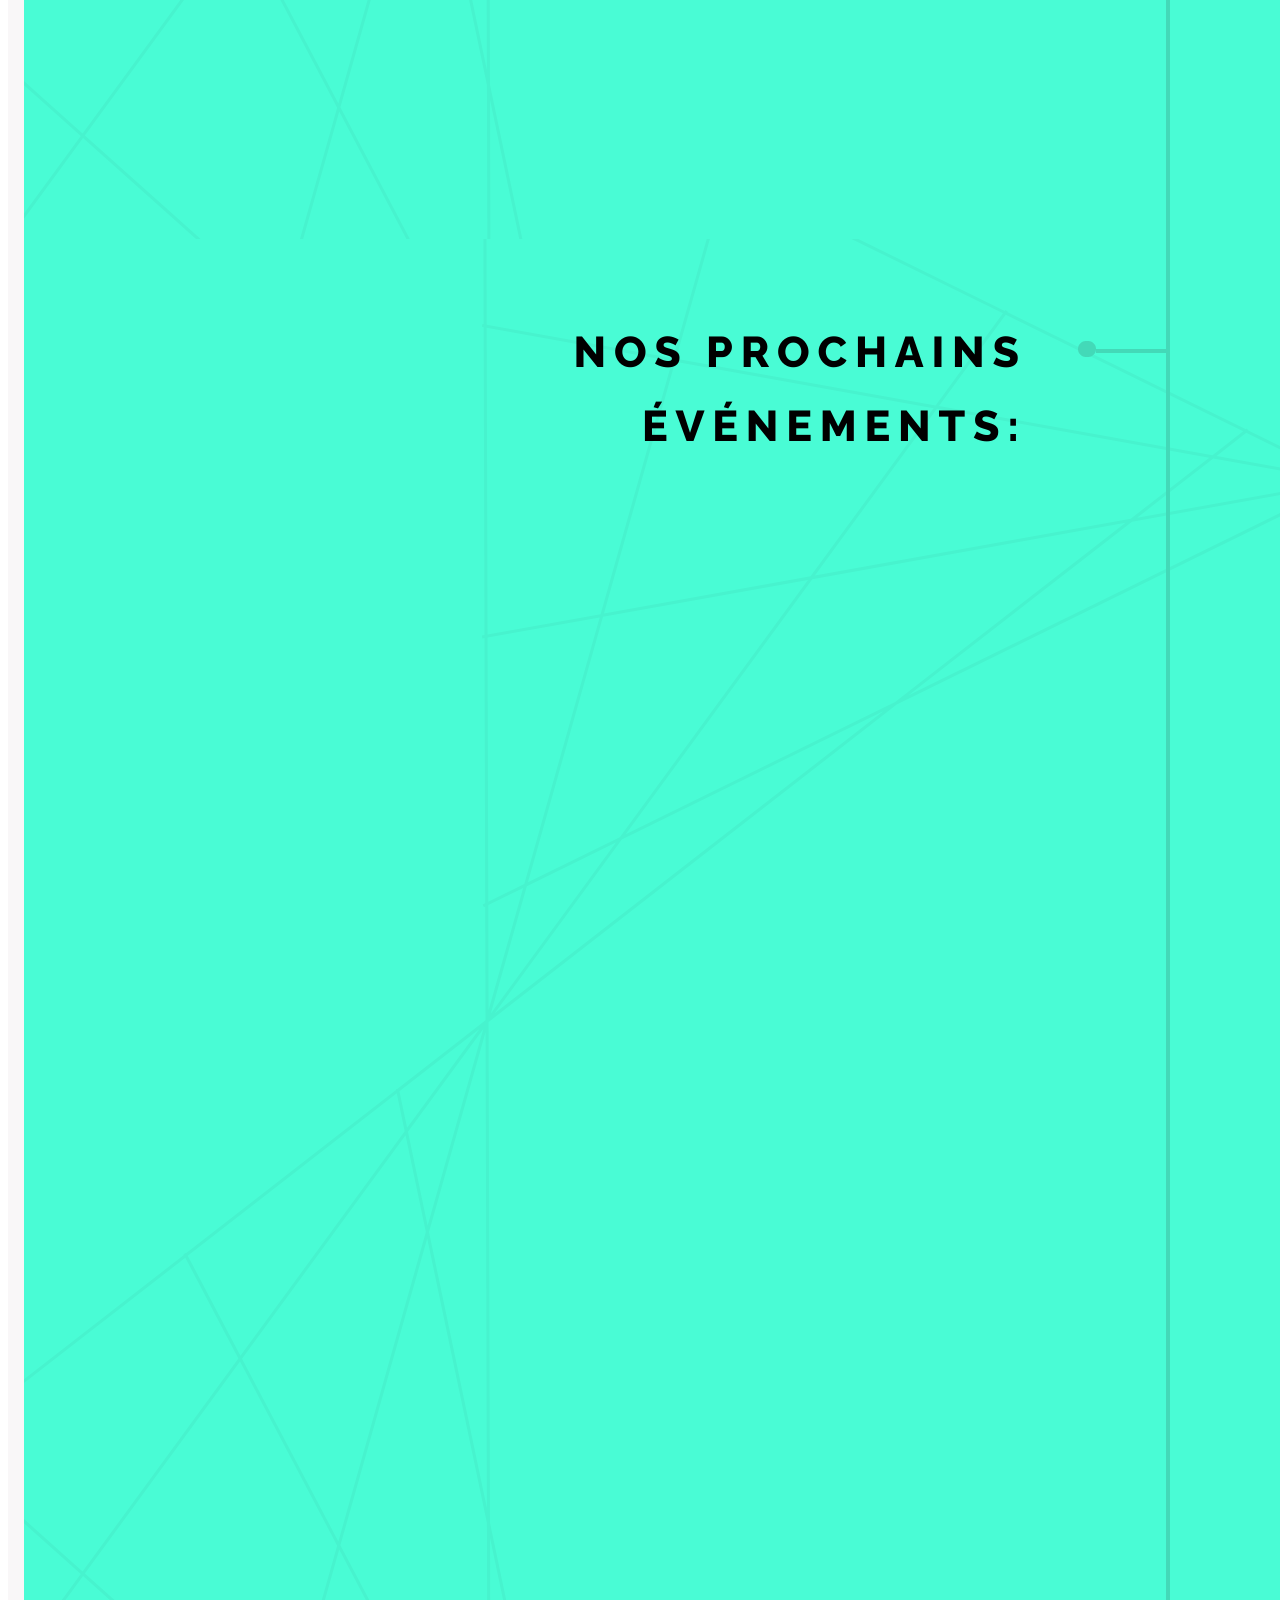
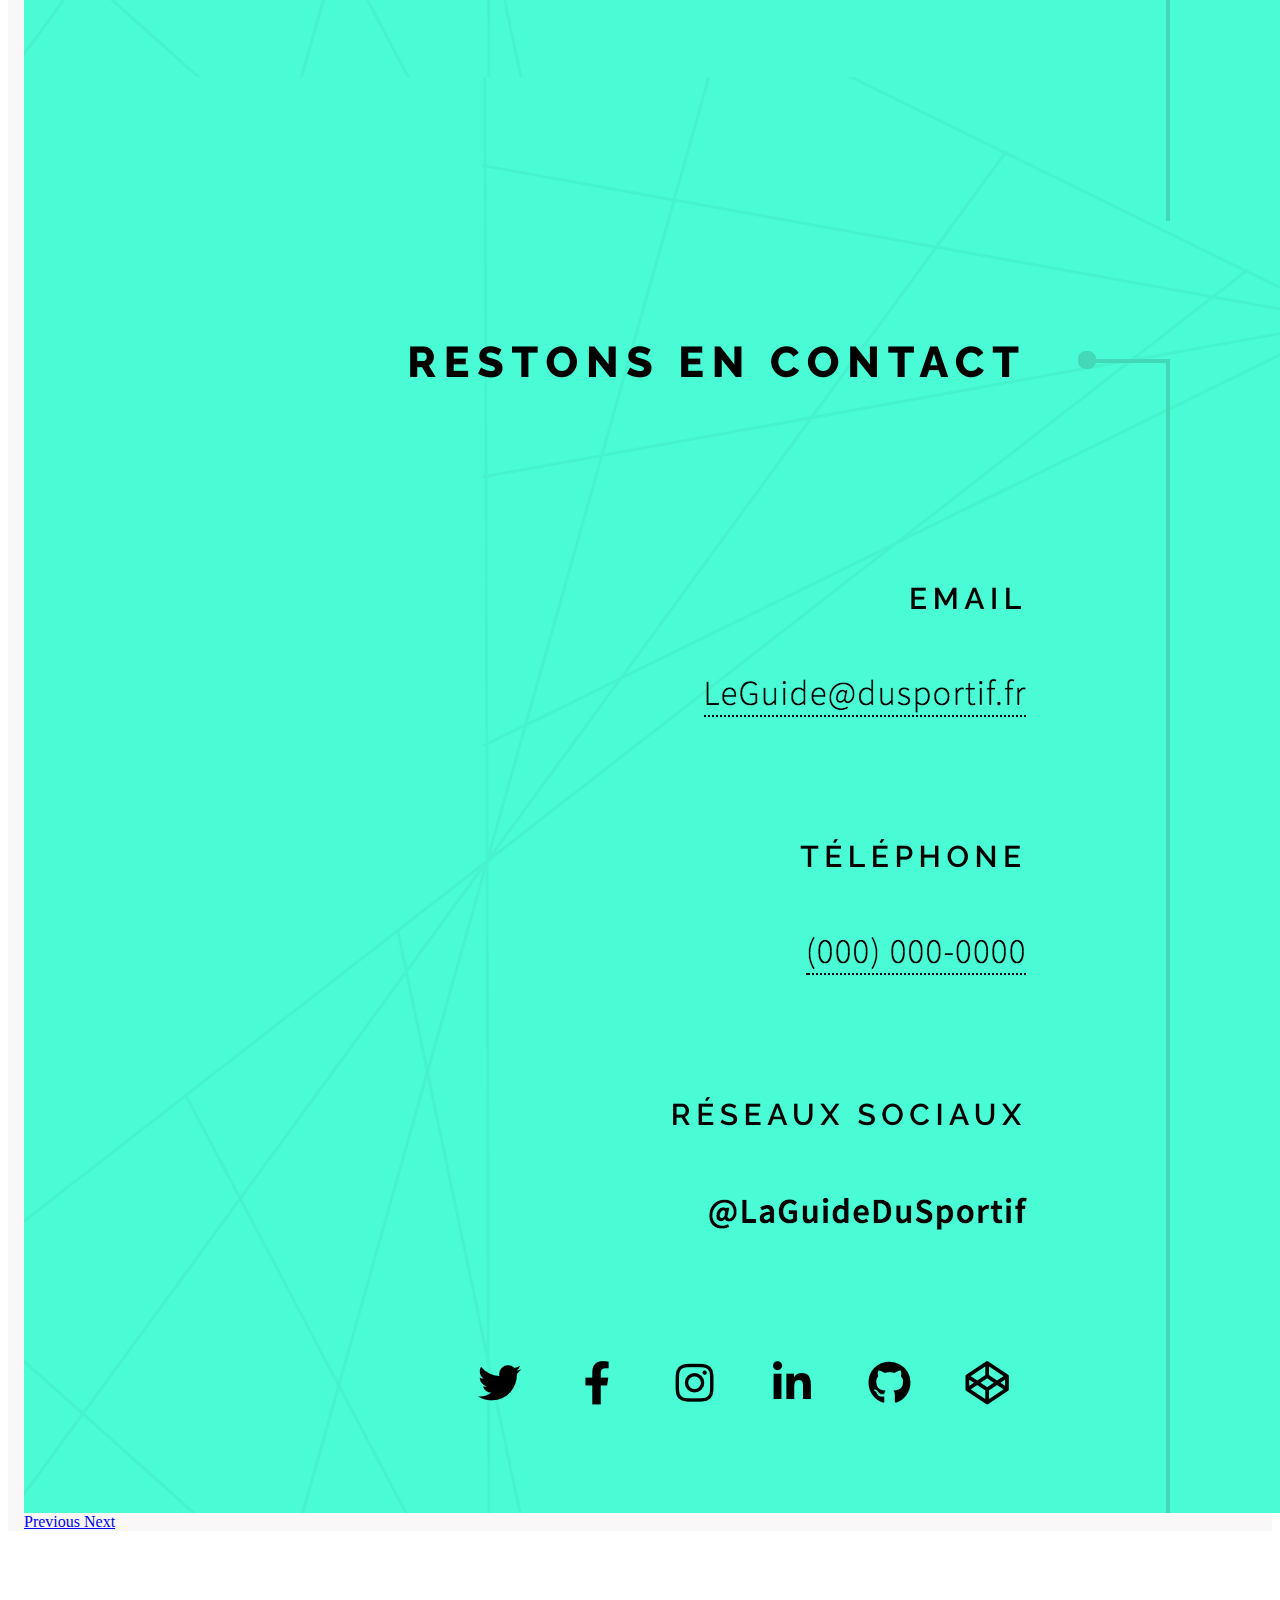
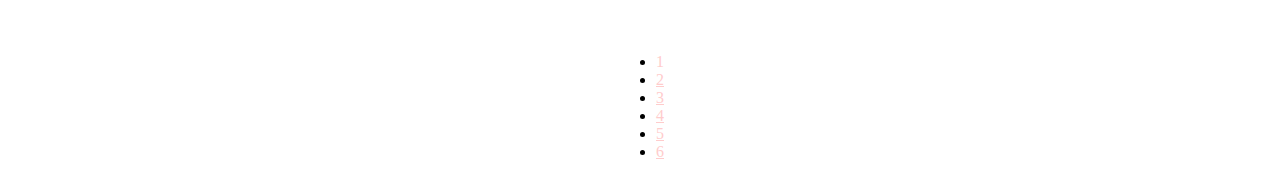
==== commit 2f30d641: "Update index.html" ====
--- a/index.html
+++ b/index.html
@@ -25,6 +25,10 @@
   <nav class="navbar navbar-expand-lg navbar-light bg-light">
   <div class="container-fluid">
     <a class="navbar-brand" href="https://www.linkedin.com/in/clarisse-vaucher-a6360417a/">LinkedIn</a>
+    <button class="navbar-toggler" type="button" data-bs-toggle="collapse" data-bs-target="#navbarSupportedContent" aria-controls="navbarSupportedContent" aria-expanded="false" aria-label="Toggle navigation">
+      <span class="navbar-toggler-icon"></span>
+    </button>
+     <a class="navbar-brand" href="https://klarys77.github.io/site-cv/">Lien GitHub cliquez ici</a>
     <button class="navbar-toggler" type="button" data-bs-toggle="collapse" data-bs-target="#navbarSupportedContent" aria-controls="navbarSupportedContent" aria-expanded="false" aria-label="Toggle navigation">
       <span class="navbar-toggler-icon"></span>
     </button>
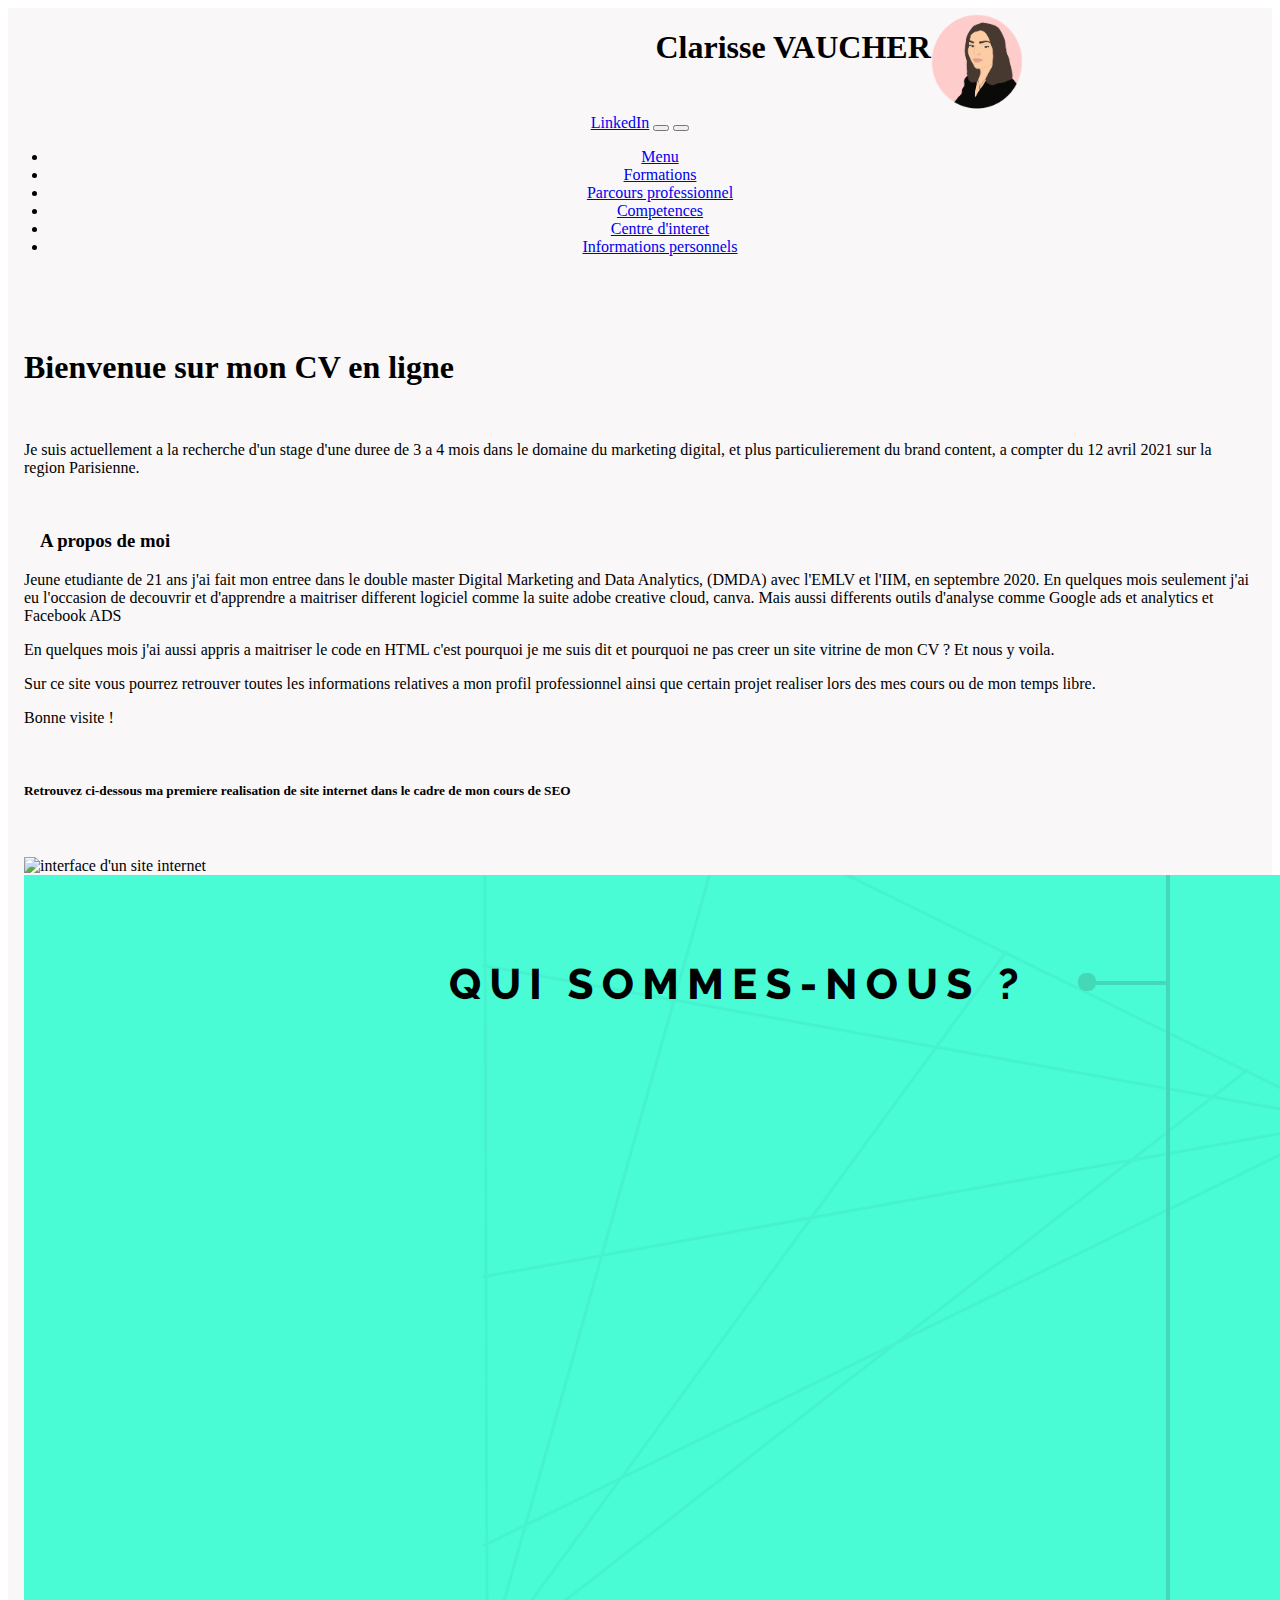
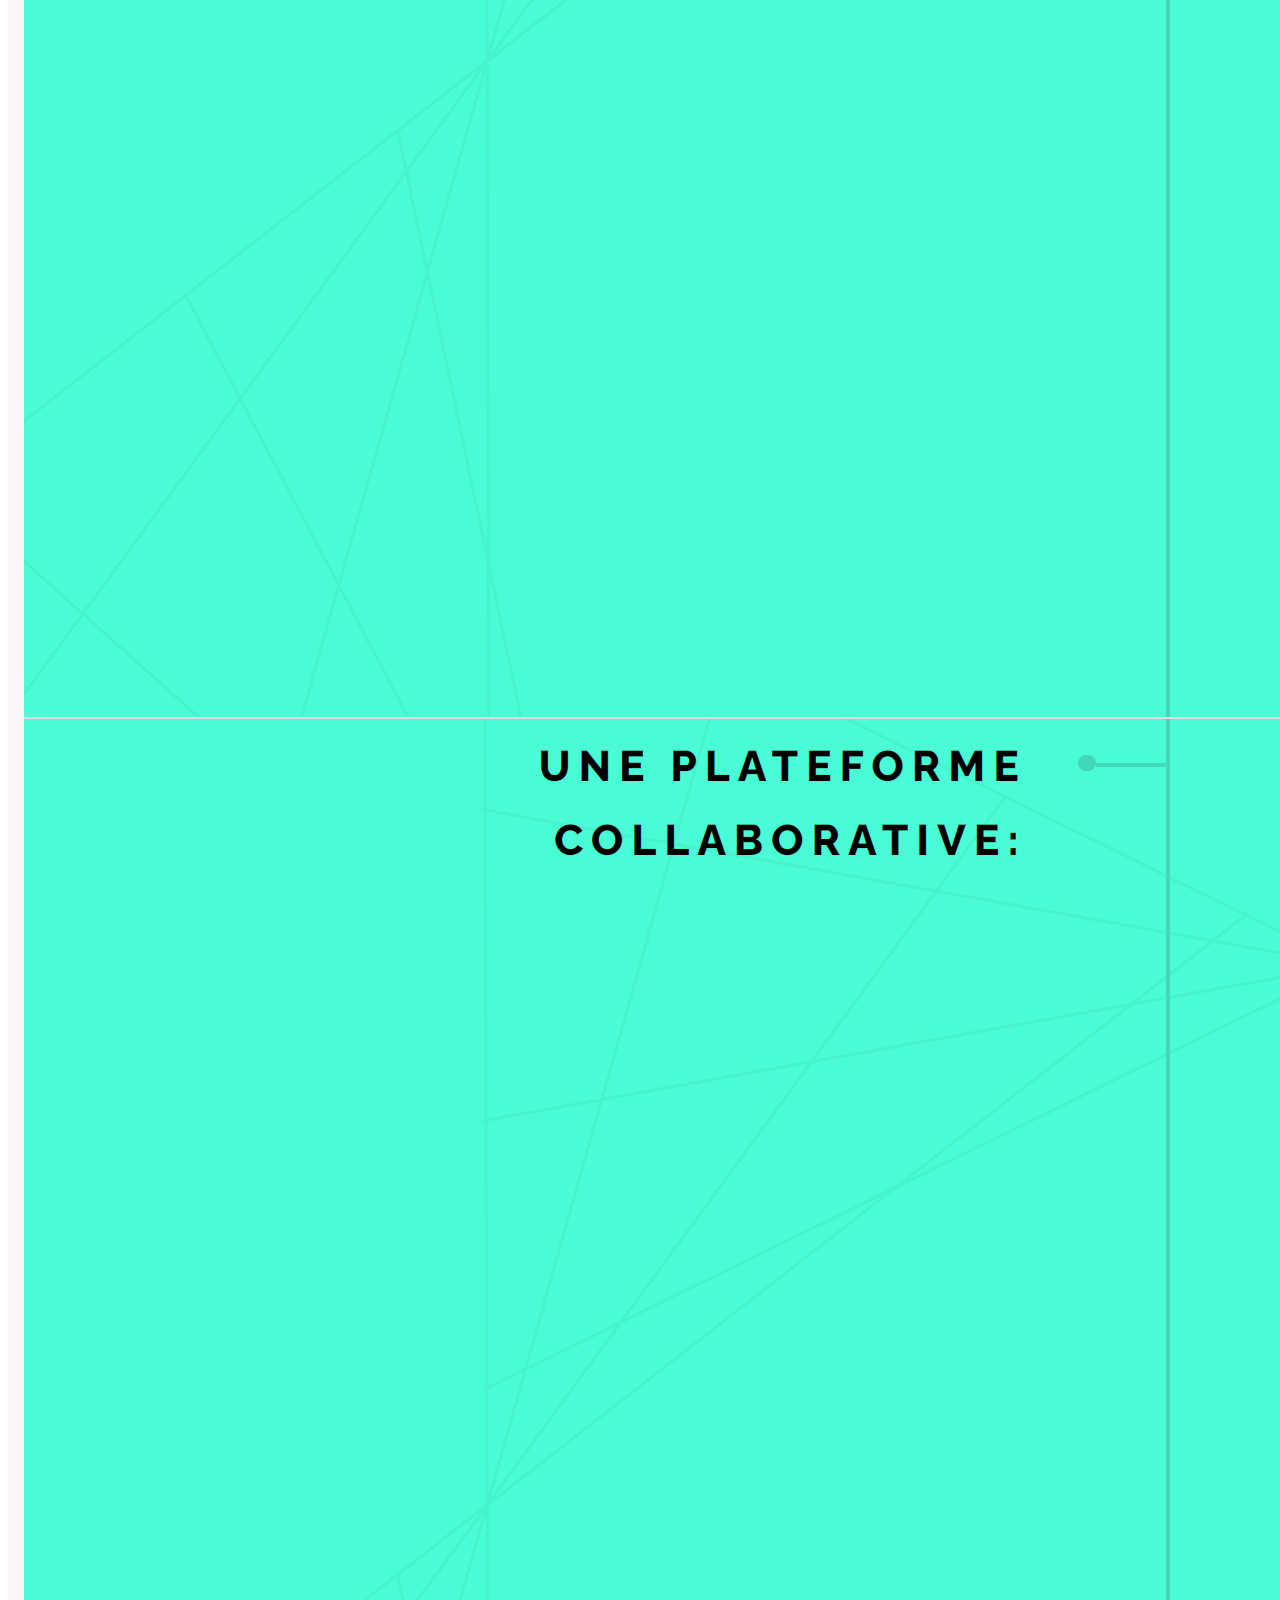
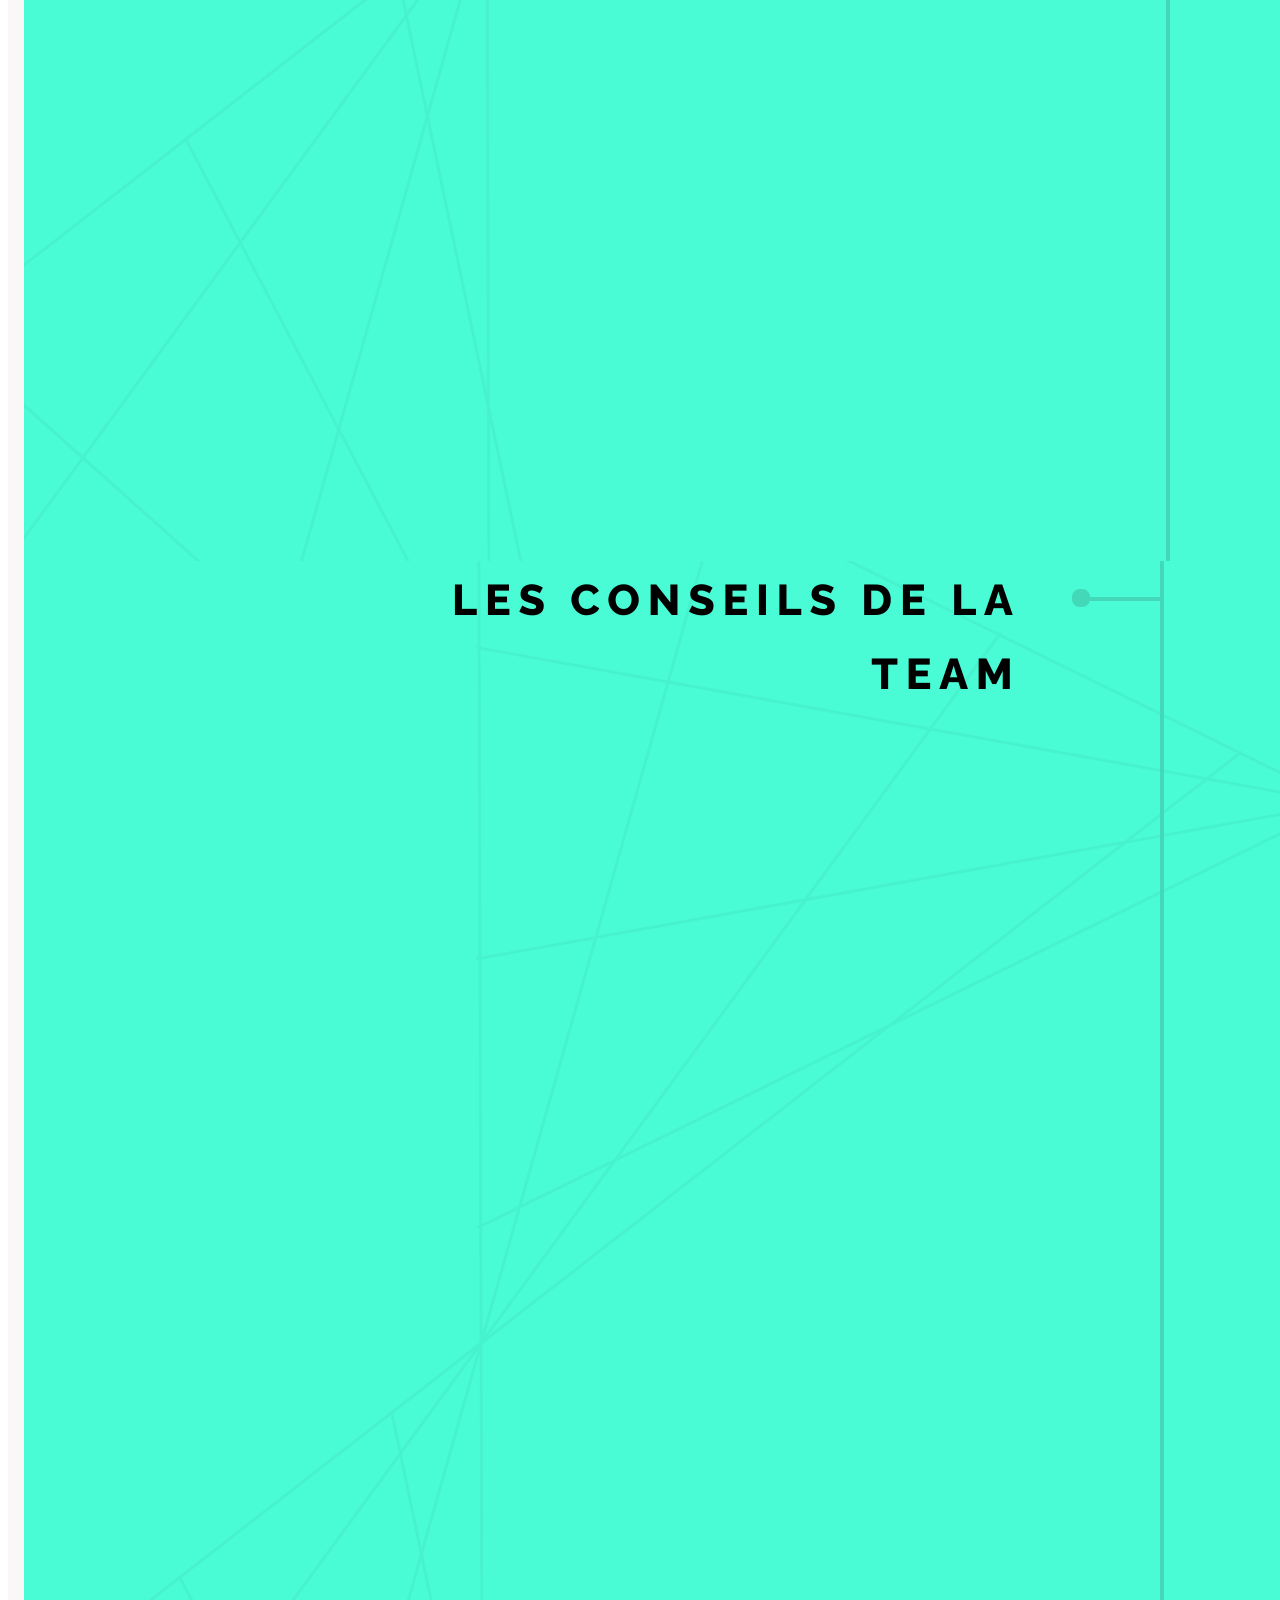
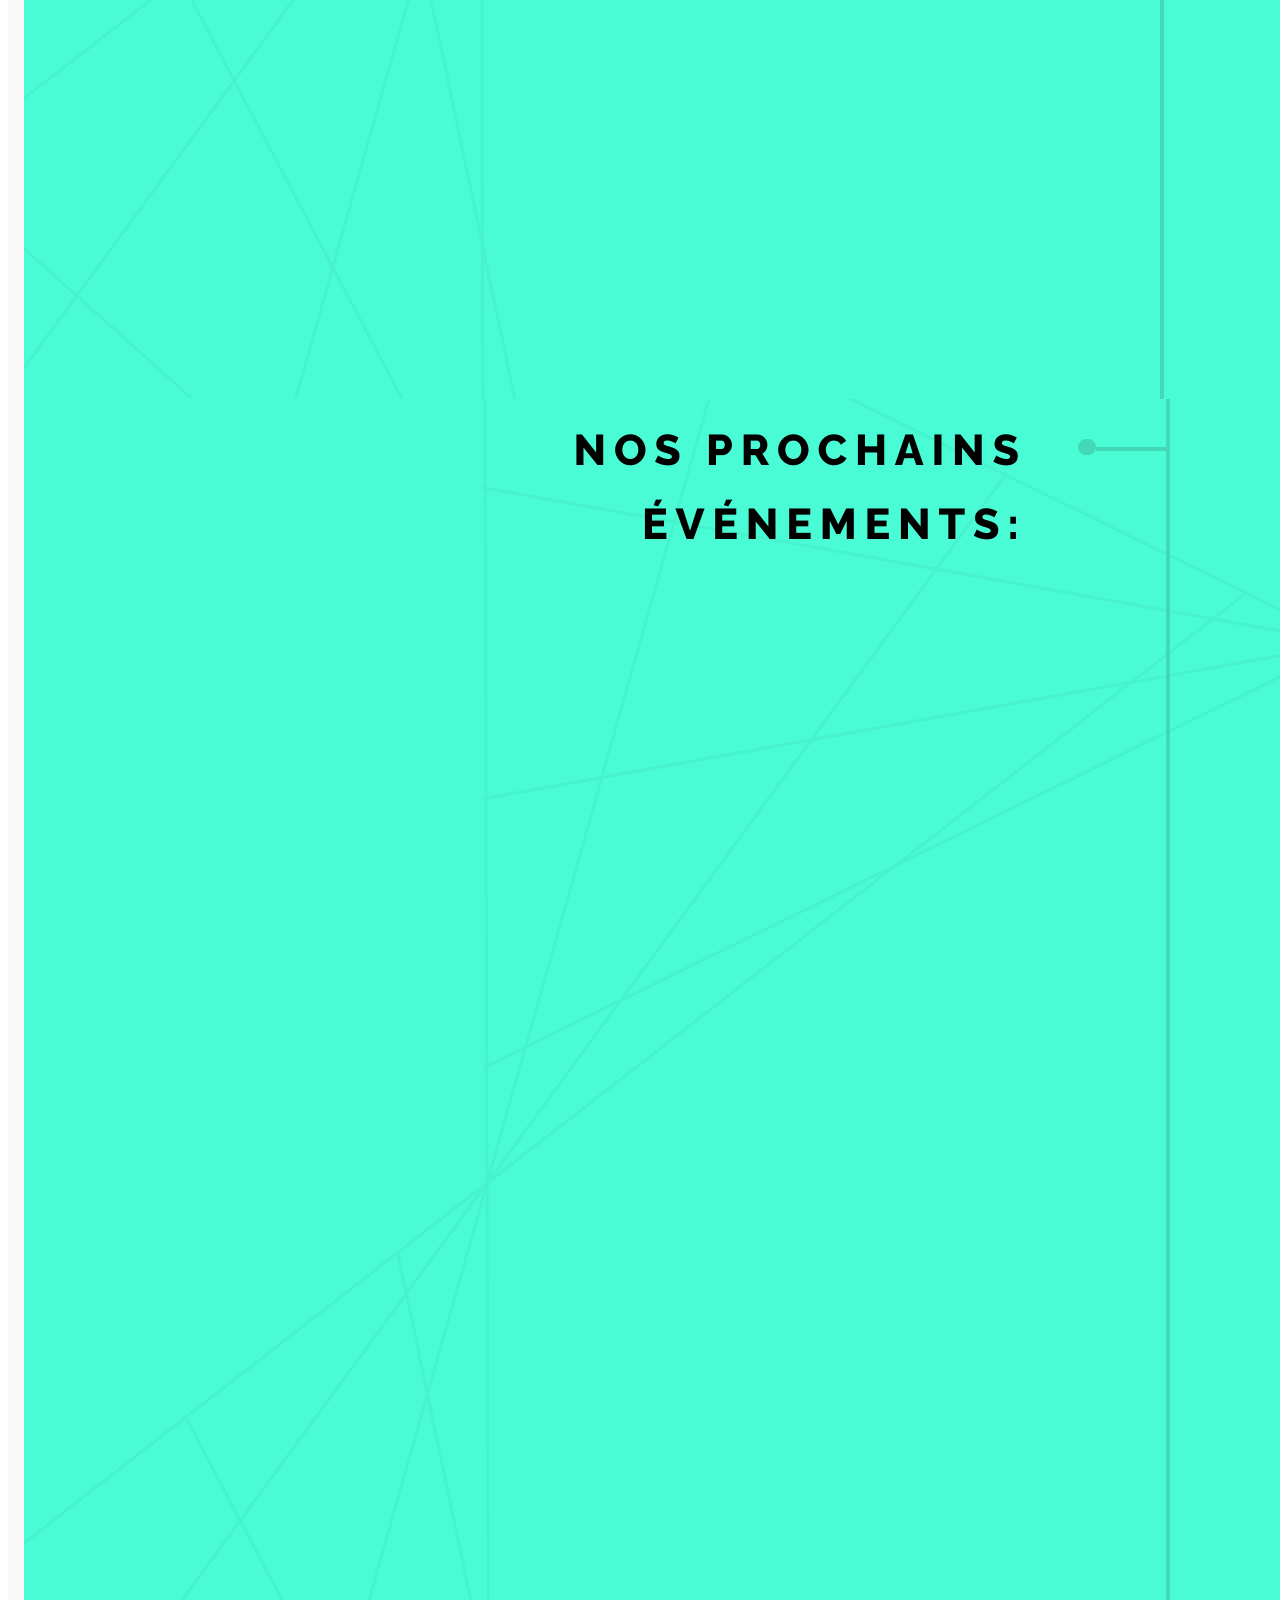
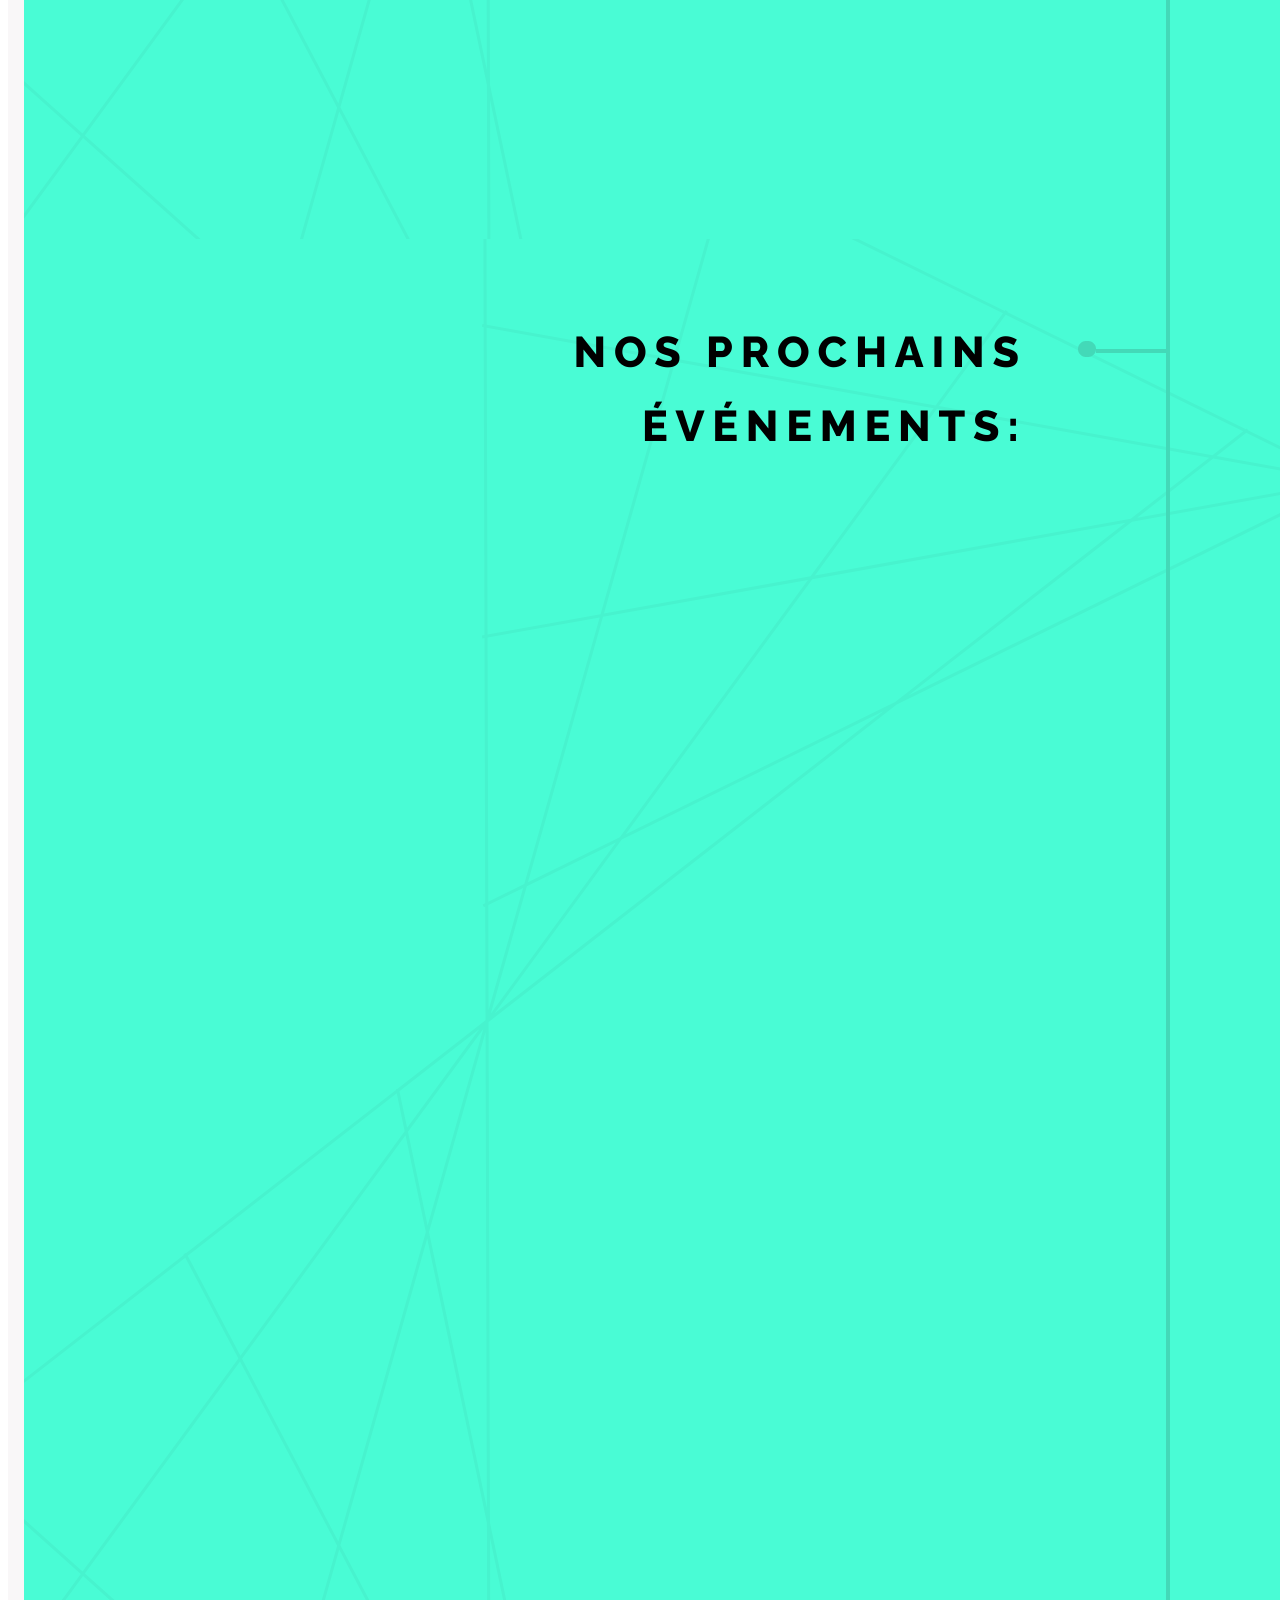
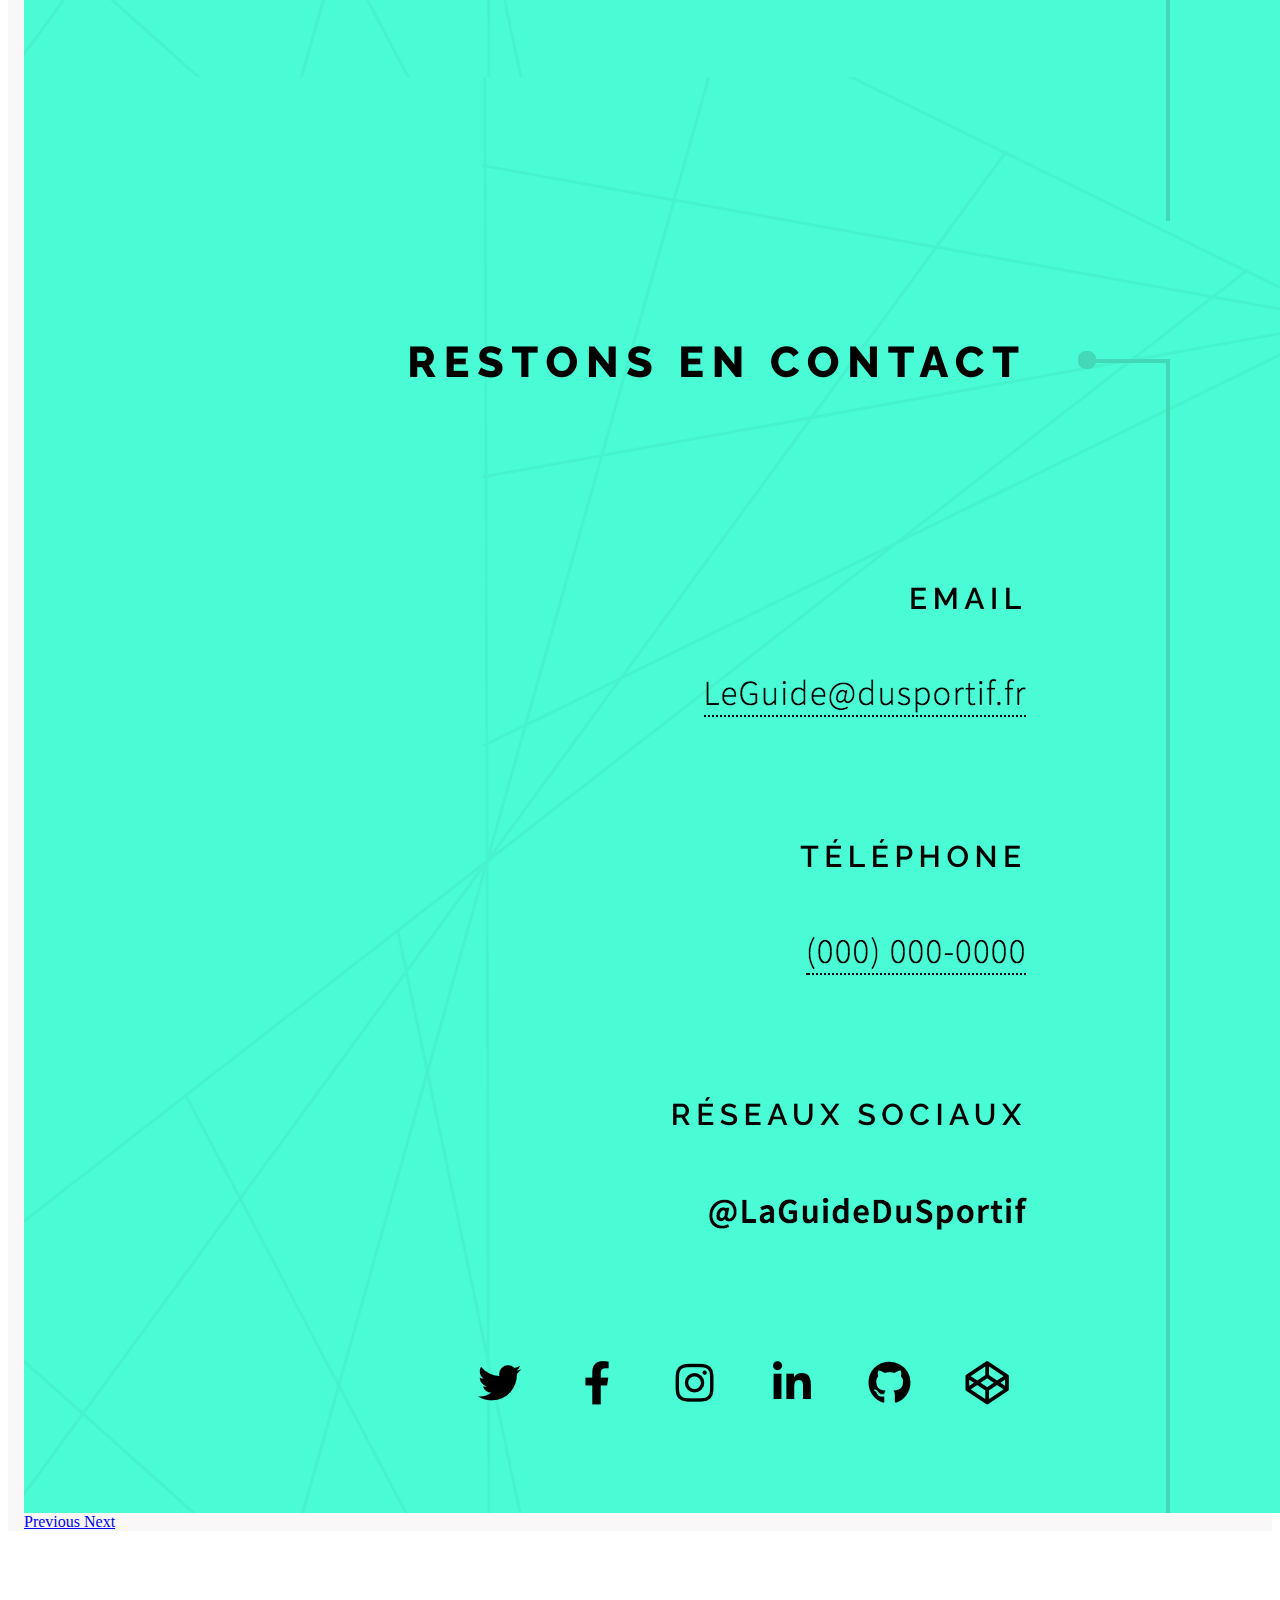
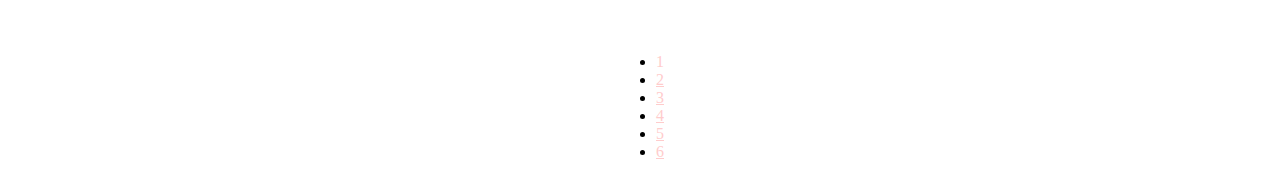
==== commit 4443b00c: "site" ====
--- a/index.html
+++ b/index.html
@@ -28,7 +28,6 @@
     <button class="navbar-toggler" type="button" data-bs-toggle="collapse" data-bs-target="#navbarSupportedContent" aria-controls="navbarSupportedContent" aria-expanded="false" aria-label="Toggle navigation">
       <span class="navbar-toggler-icon"></span>
     </button>
-     <a class="navbar-brand" href="https://klarys77.github.io/site-cv/">Lien GitHub cliquez ici</a>
     <button class="navbar-toggler" type="button" data-bs-toggle="collapse" data-bs-target="#navbarSupportedContent" aria-controls="navbarSupportedContent" aria-expanded="false" aria-label="Toggle navigation">
       <span class="navbar-toggler-icon"></span>
     </button>
@@ -75,7 +74,7 @@
     	<br>
     <h3>A propos de moi<h3>
     </div>
-    <p>Jeune etudiante de 21 ans j'ai fait mon entree dans le double master Digital Marketing and Data Analytics, (DMDA) avec l'EMLV et l'IIM, en septembre 2020. En quelques mois seulement j'ai eu l'occasion de decouvrir et d'apprendre a maitriser different logiciel comme la suite adobe creative cloud, canva. Mais aussi differents outils d'analyse comme Google ads et analytics et Facebook ads.</p>
+    <p>Jeune etudiante de 21 ans j'ai fait mon entree dans le double master Digital Marketing and Data Analytics, (DMDA) avec l'EMLV et l'IIM, en septembre 2020. En quelques mois seulement j'ai eu l'occasion de decouvrir et d'apprendre a maitriser different logiciel comme la suite adobe creative cloud, canva. Mais aussi differents outils d'analyse comme Google ads et analytics et Facebook ADS</p>
     </div>
     <div class="texte">
     <p>En quelques mois j'ai aussi appris a maitriser le code en HTML c'est pourquoi je me suis dit et pourquoi ne pas creer un site vitrine de mon CV ? Et nous y voila.</p>
--- a/style2.css
+++ b/style2.css
@@ -112,10 +112,10 @@
 }
 
 .card-element2 {
-  width: 90%;
+  width: 100%;
   background-size: cover;
   background-position: center;
-  height: 600px;
+  height: 400px;
   border-radius: 5px;
 }
 
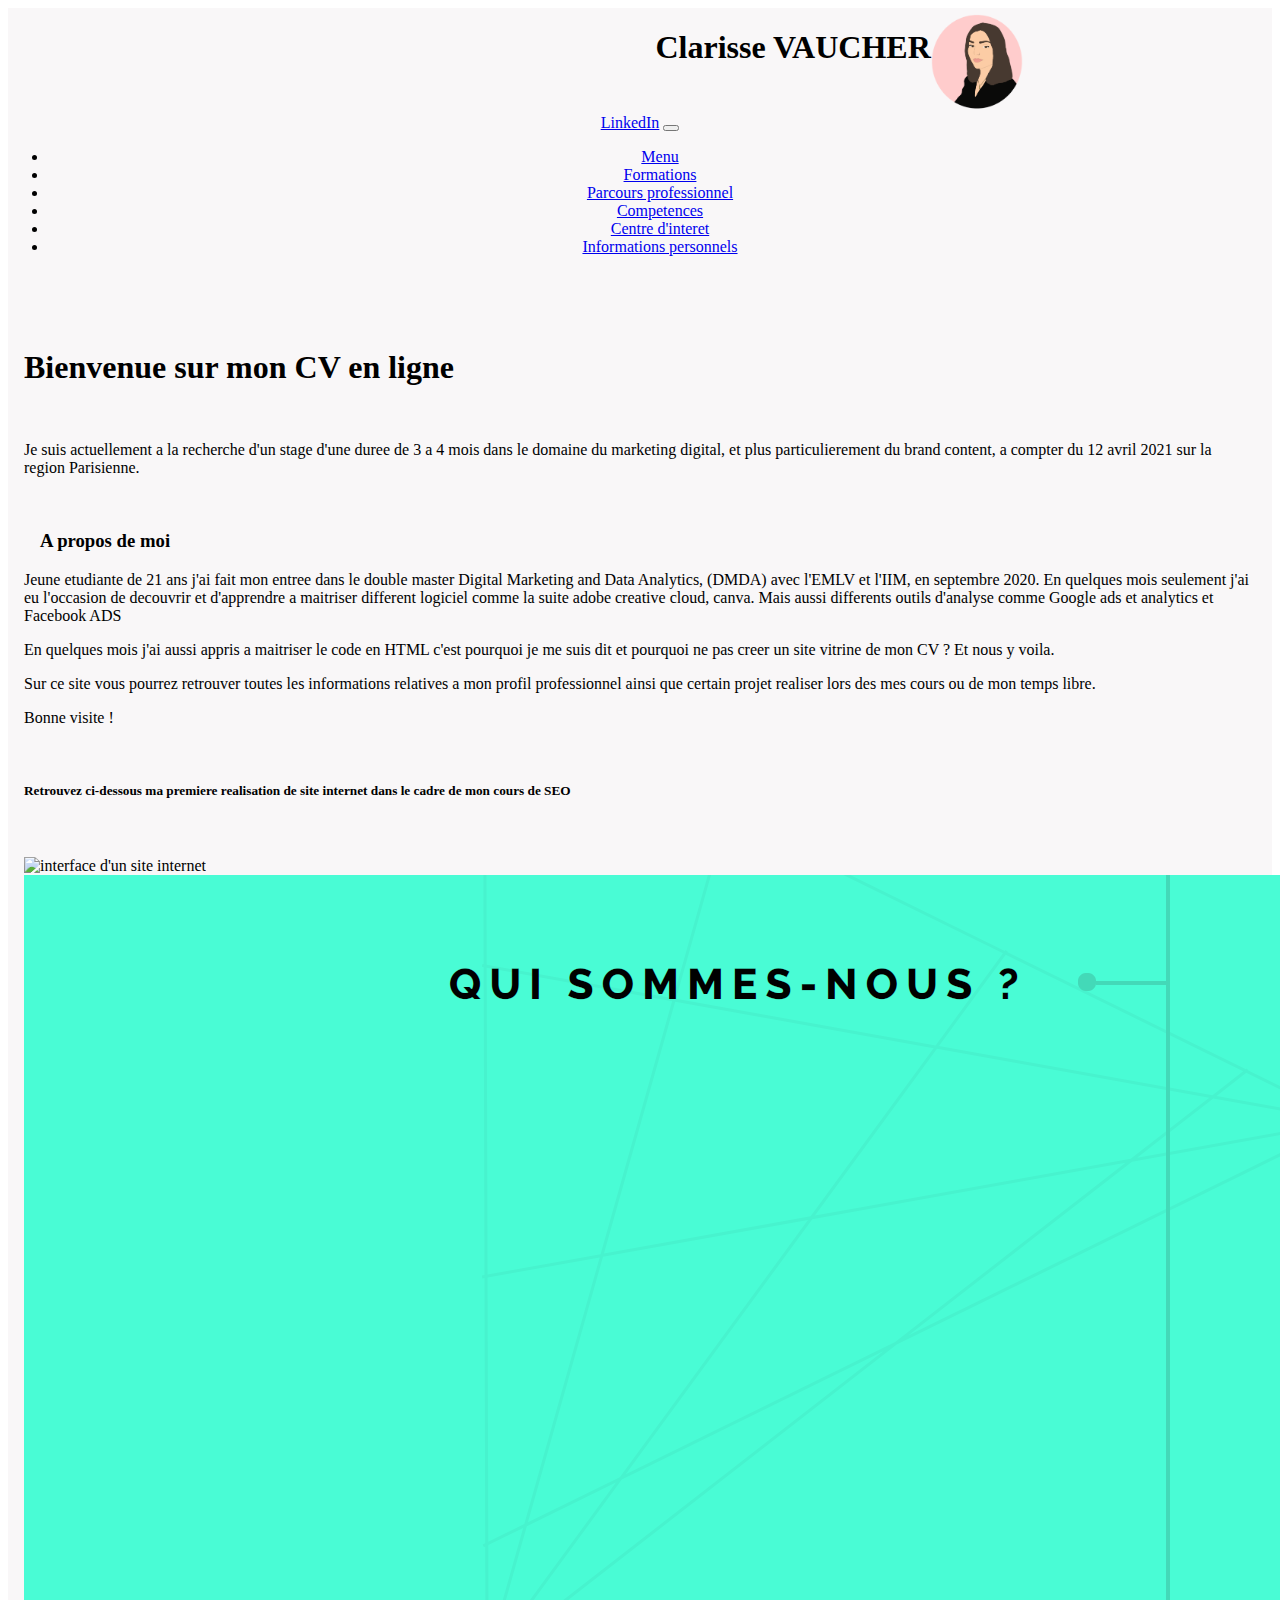
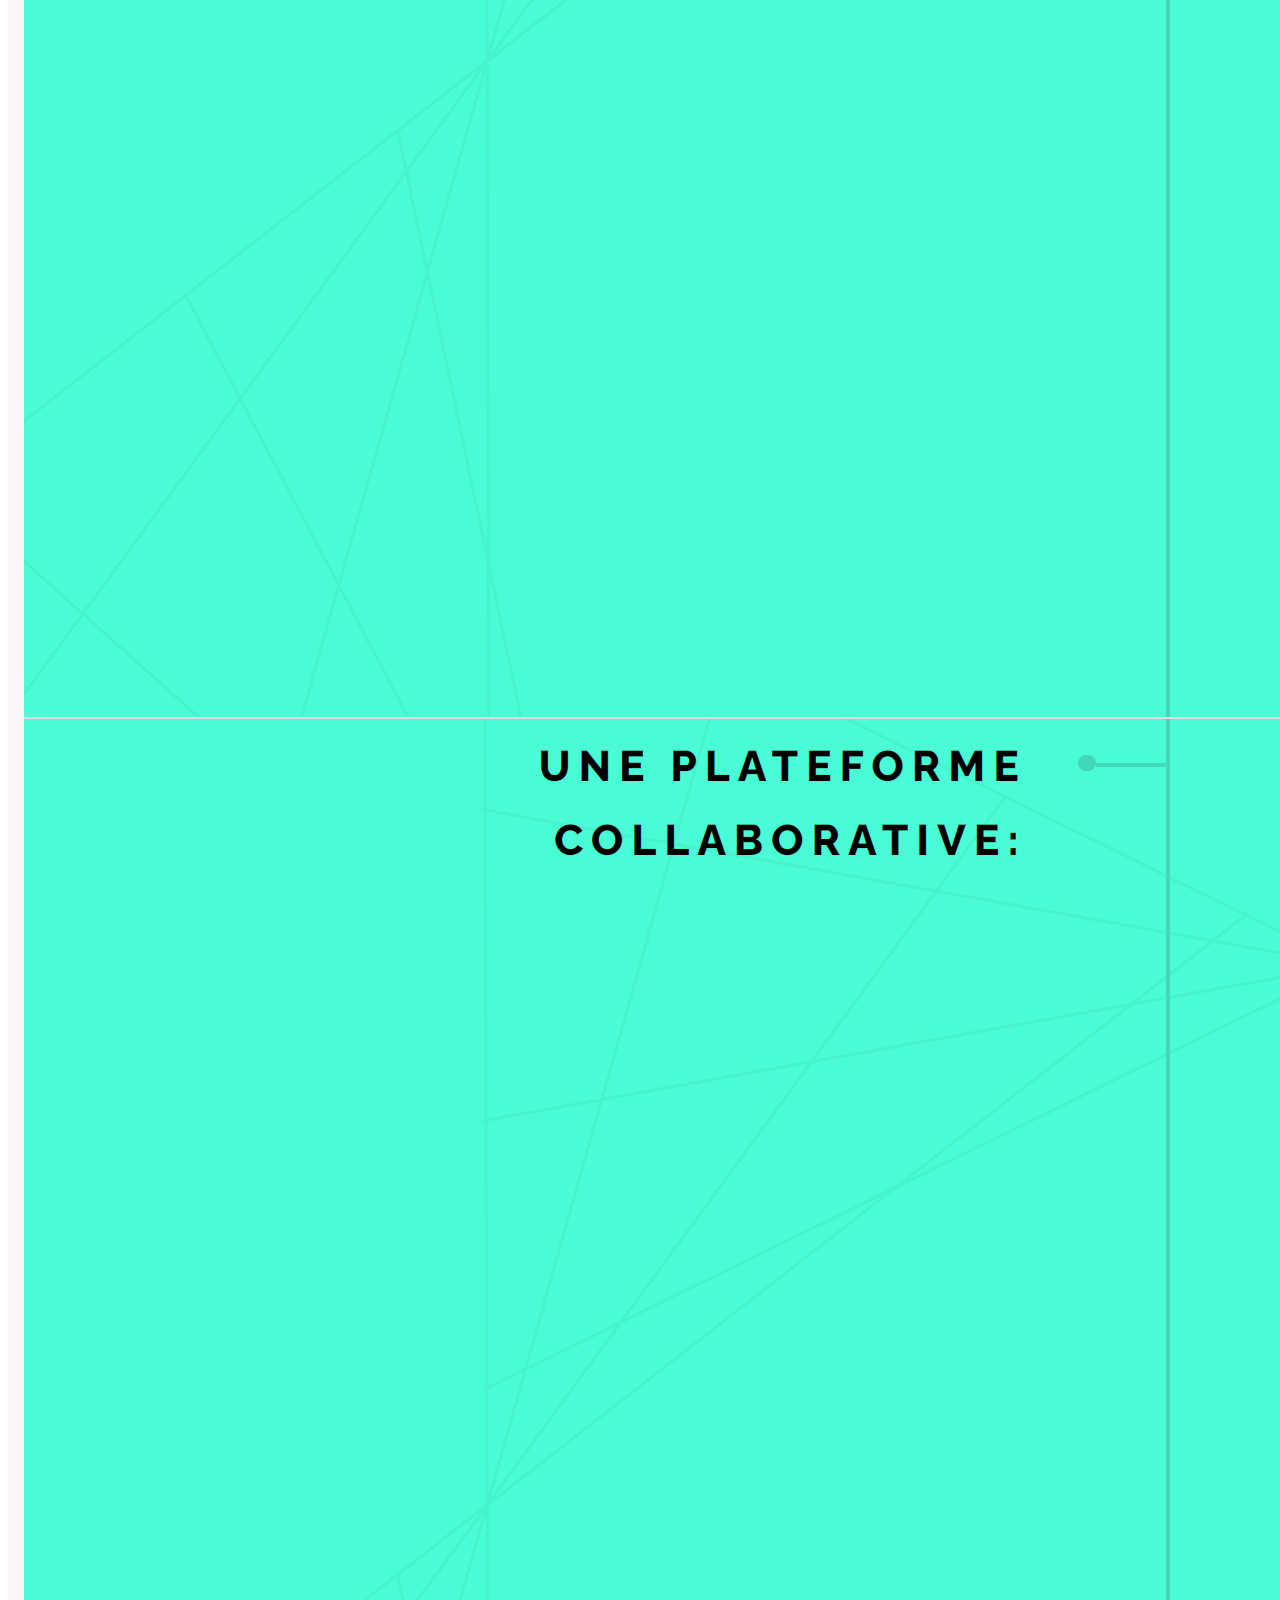
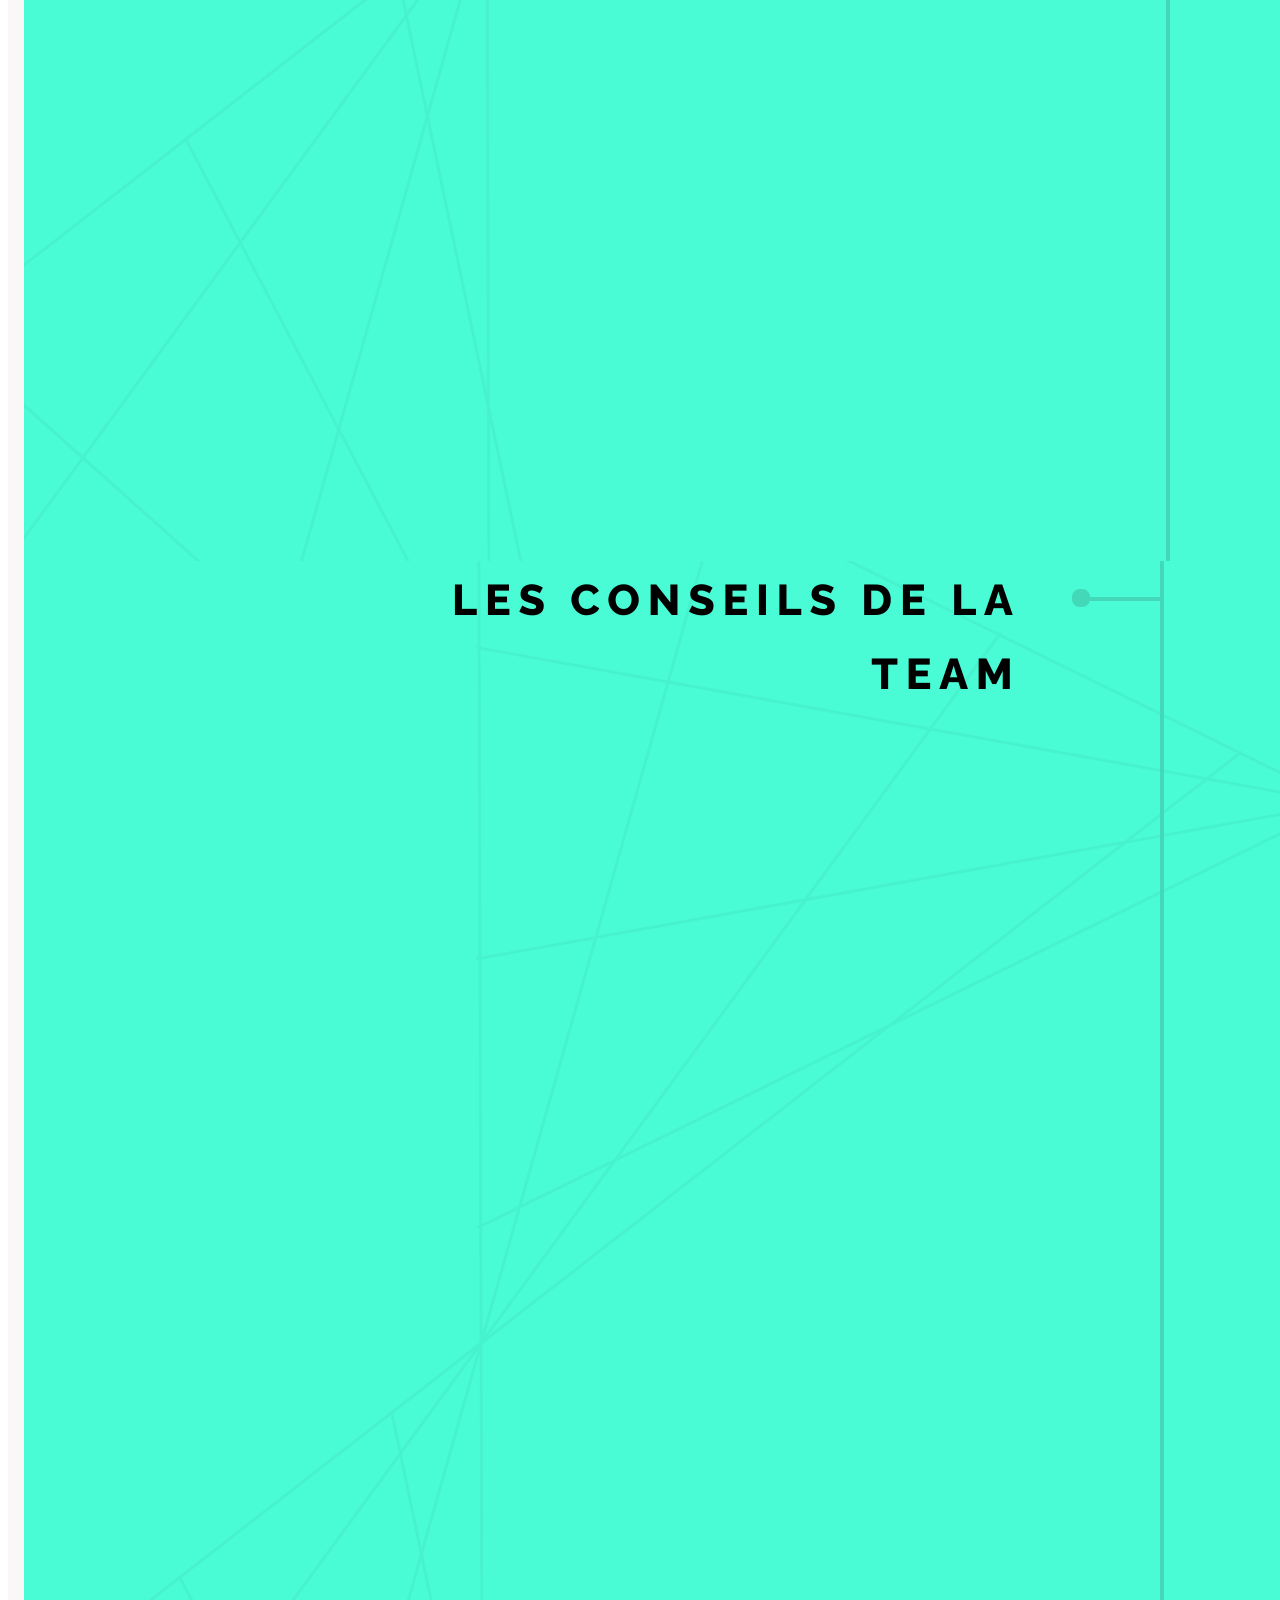
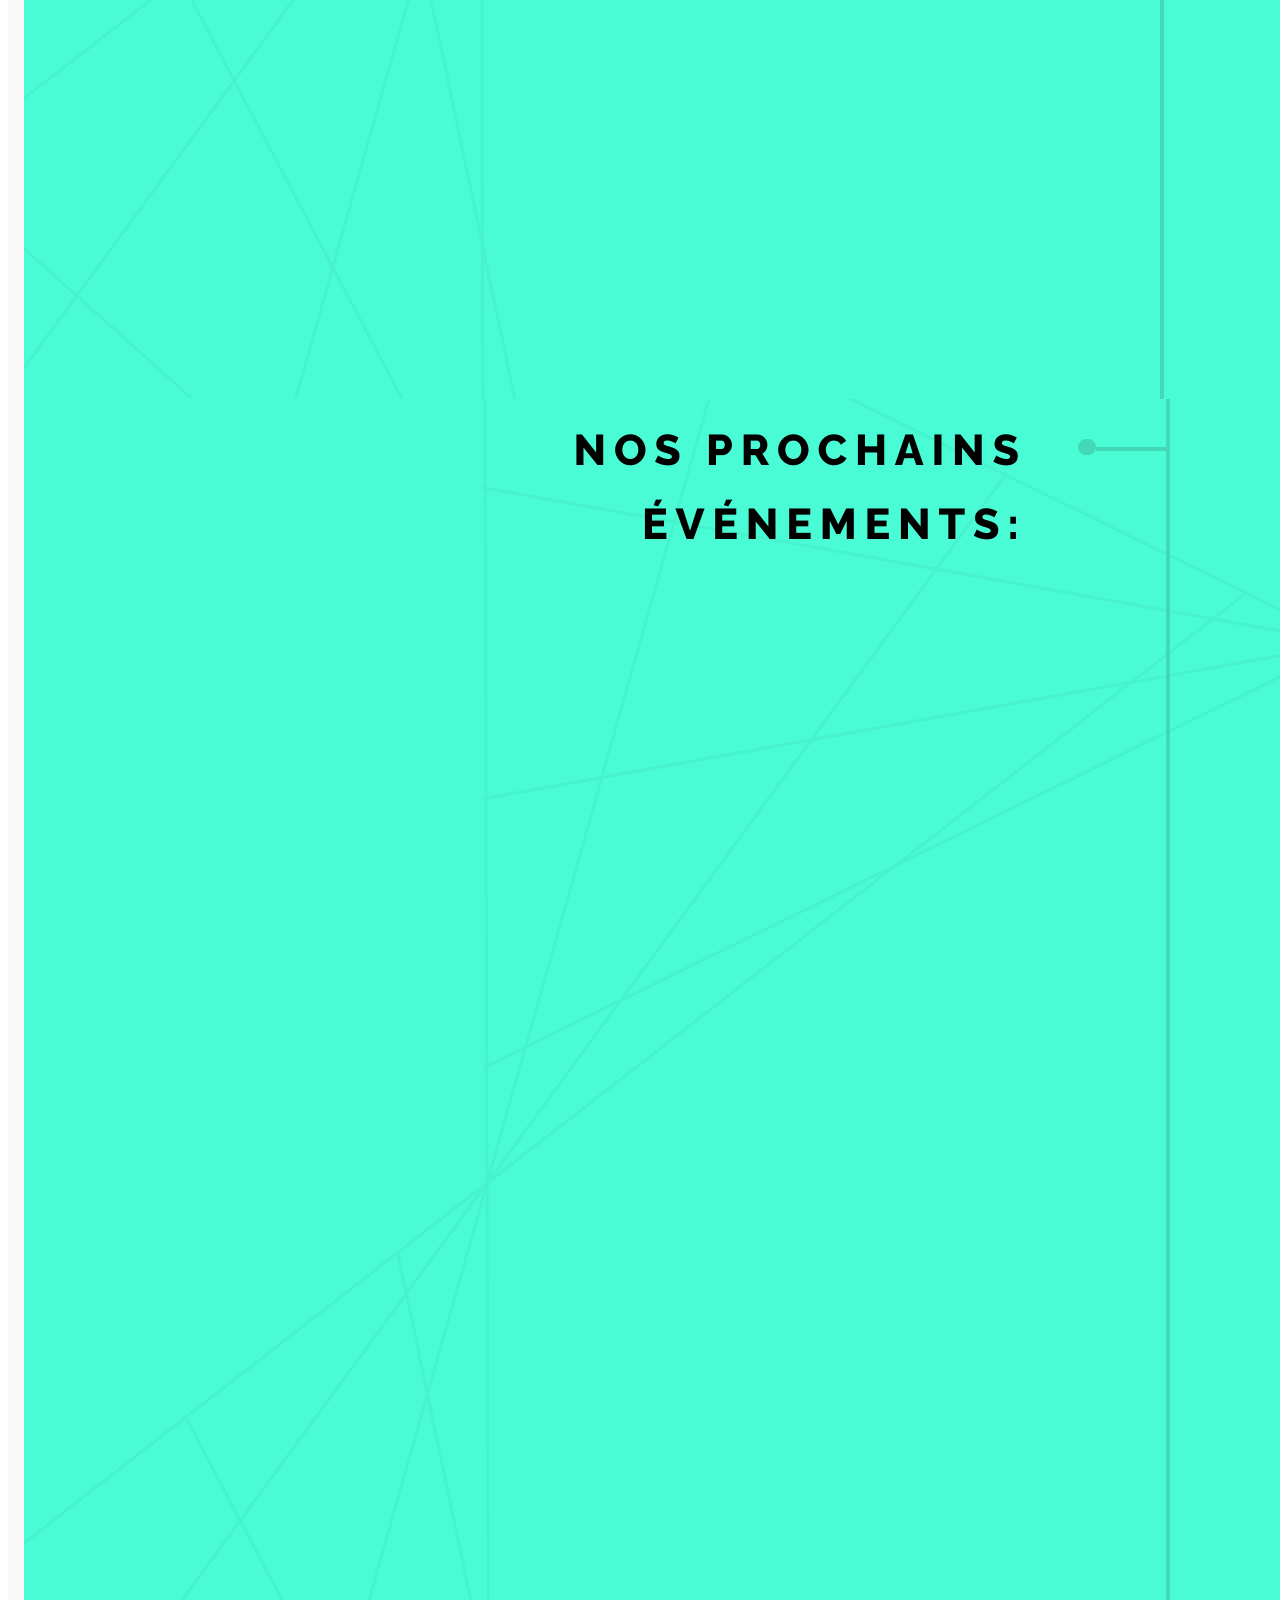
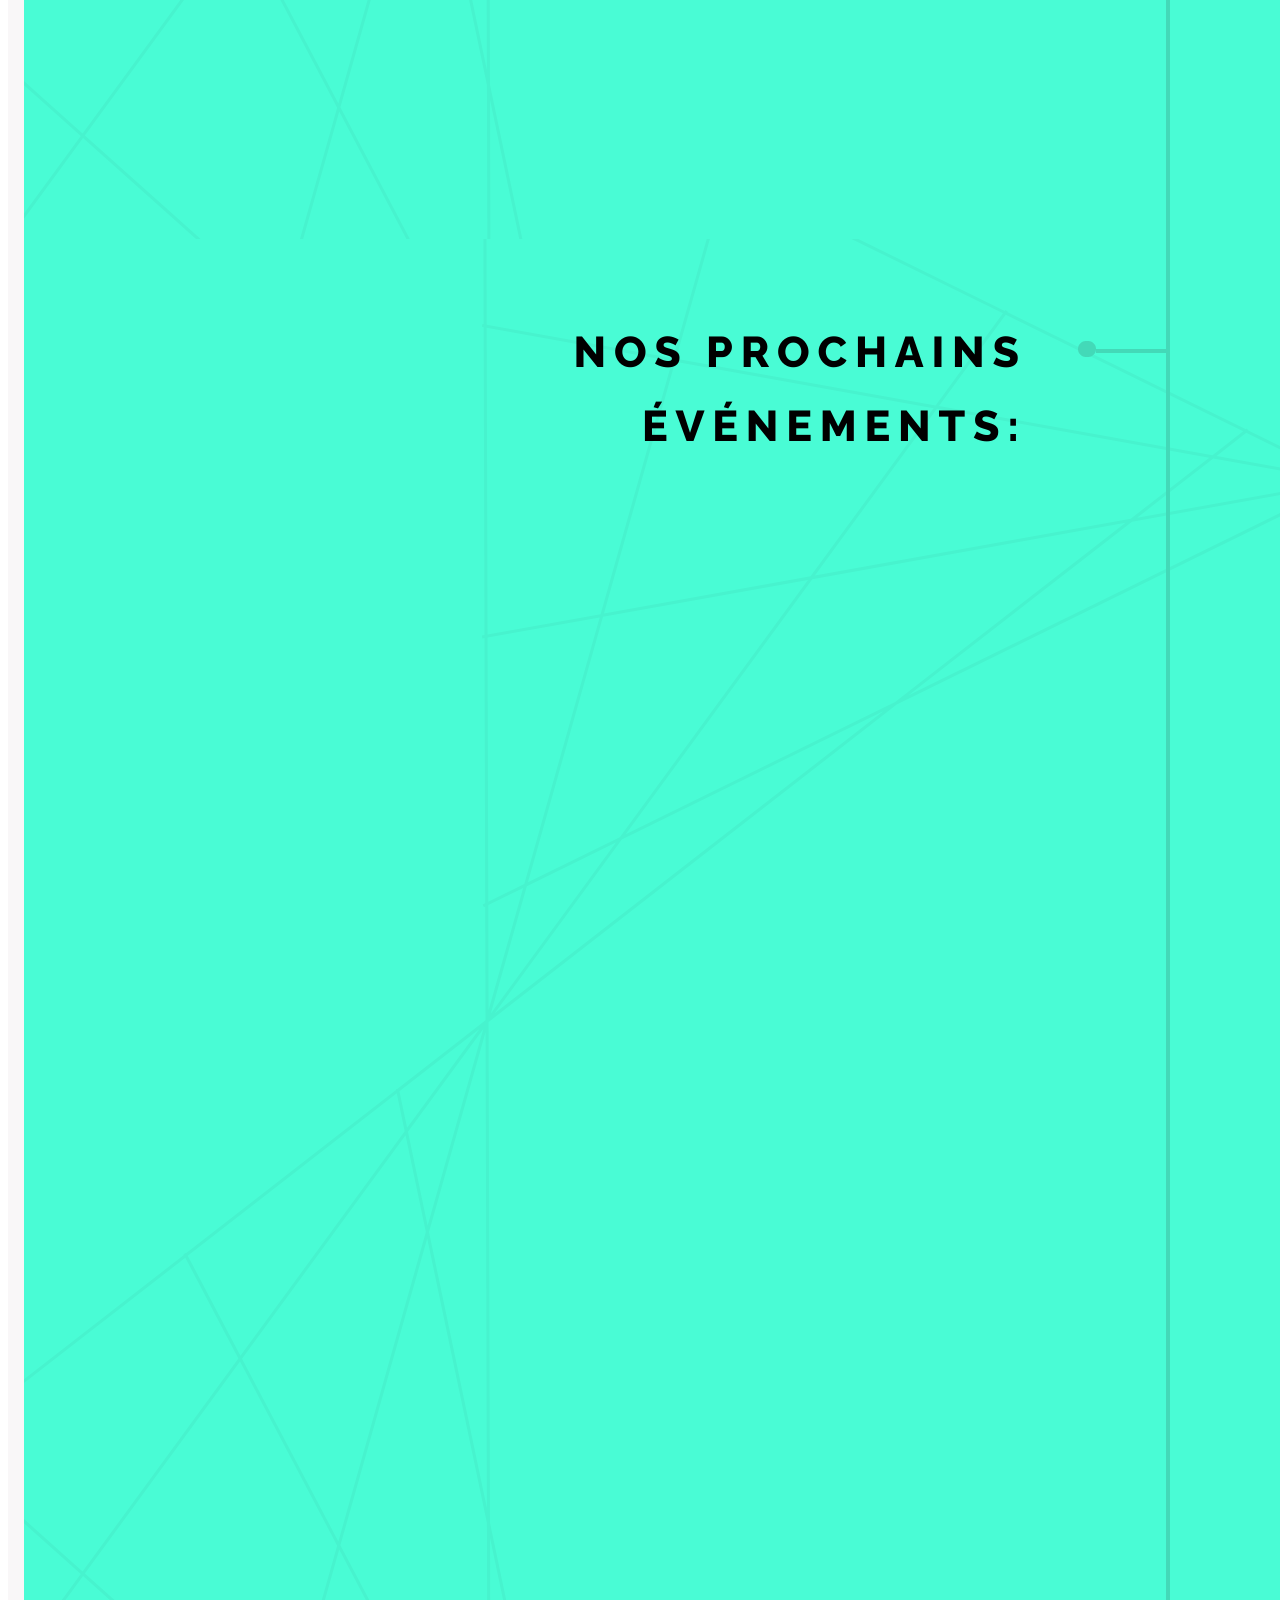
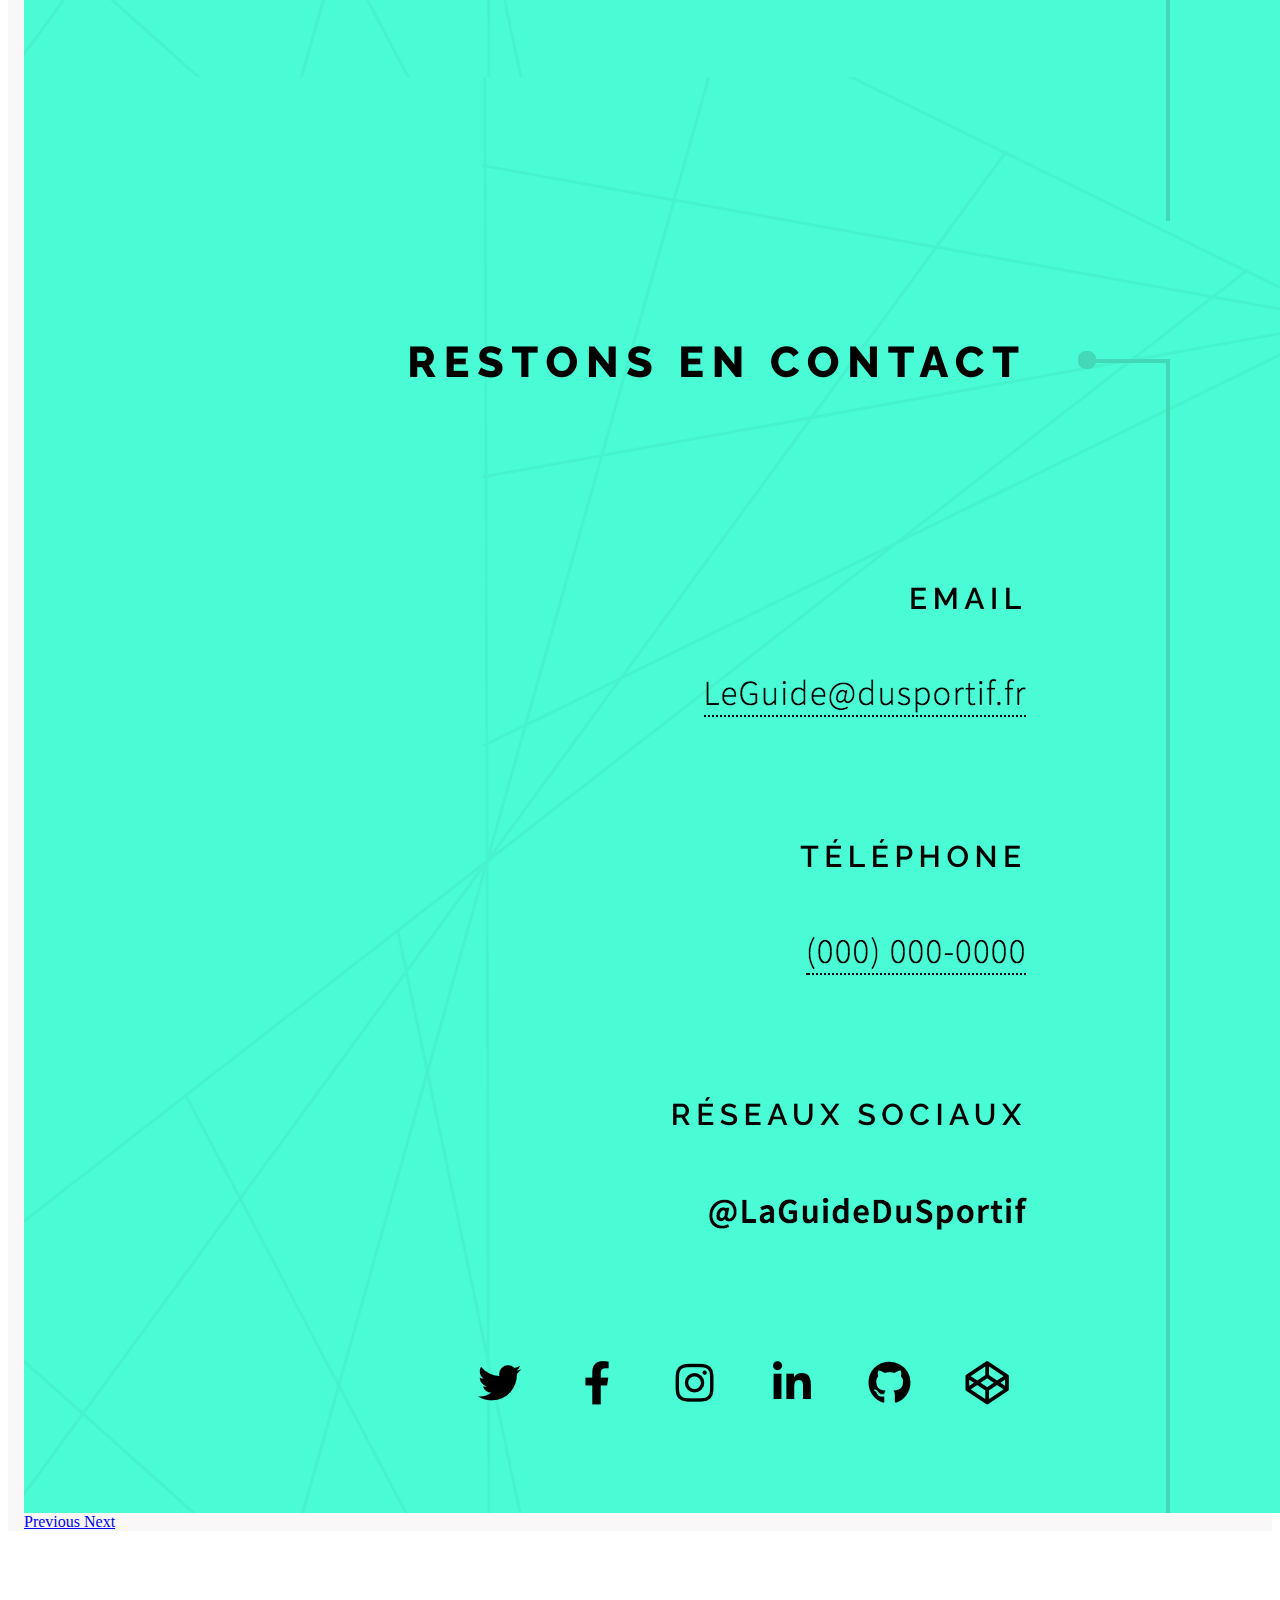
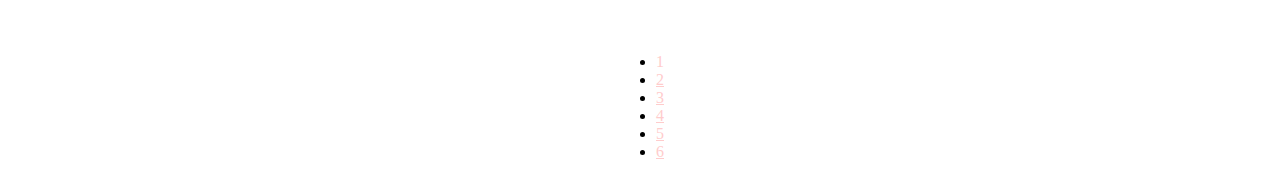
==== commit a05602af: "finish 2" ====
--- a/index.html
+++ b/index.html
@@ -25,9 +25,6 @@
   <nav class="navbar navbar-expand-lg navbar-light bg-light">
   <div class="container-fluid">
     <a class="navbar-brand" href="https://www.linkedin.com/in/clarisse-vaucher-a6360417a/">LinkedIn</a>
-    <button class="navbar-toggler" type="button" data-bs-toggle="collapse" data-bs-target="#navbarSupportedContent" aria-controls="navbarSupportedContent" aria-expanded="false" aria-label="Toggle navigation">
-      <span class="navbar-toggler-icon"></span>
-    </button>
     <button class="navbar-toggler" type="button" data-bs-toggle="collapse" data-bs-target="#navbarSupportedContent" aria-controls="navbarSupportedContent" aria-expanded="false" aria-label="Toggle navigation">
       <span class="navbar-toggler-icon"></span>
     </button>
